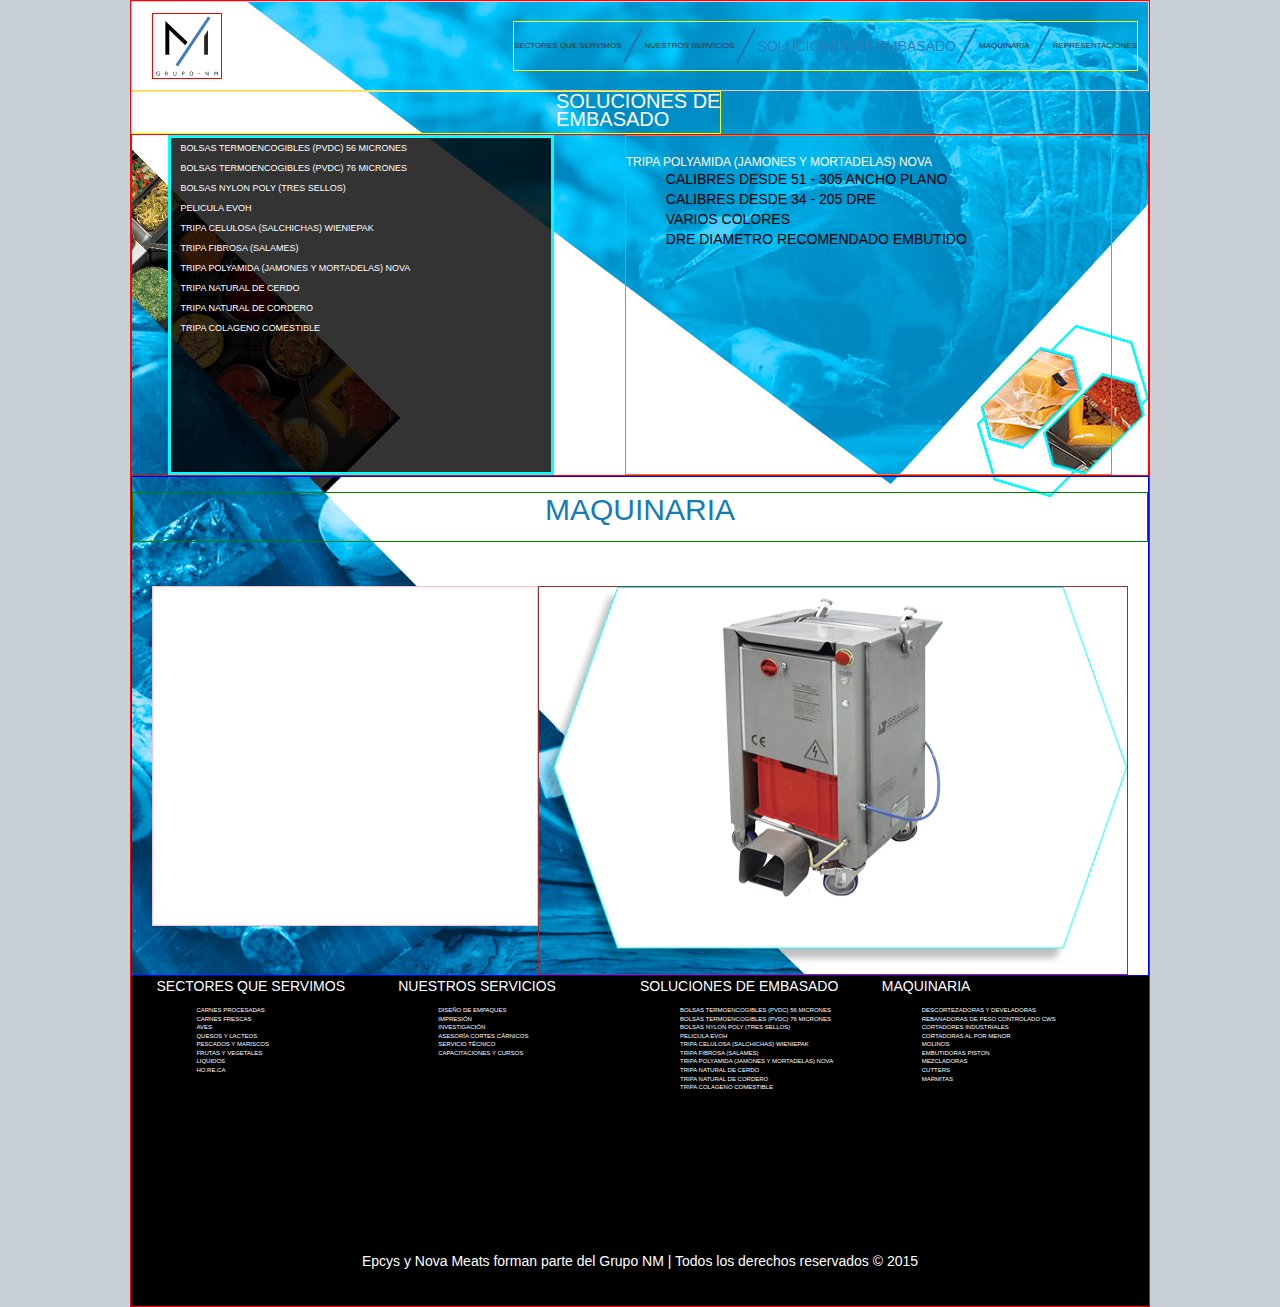
==== embasado.html @ a1c77054 "Agregamos bootstrap y arreglamos el main menu" ====
<!DOCTYPE html>
<html lang="en"></html>
<head>
  <meta charset="UTF-8"/>
  <title>Embasado - Grupo NM</title>
  <meta name="viewport" content="width=device-width, initial-scale=1.0"/>
  <link rel="stylesheet" type="text/css" href="./public/css/demo.css"/>
  <link rel="stylesheet" type="text/css" href="./public/css/slicebox.css"/>
  <link rel="stylesheet" type="text/css" href="./public/css/custom.css"/>
  <script type="text/javascript" src="./public/js/vendor/modernizr.custom.46884.js"></script>
  <link rel="stylesheet" href="./public/css/styles.css"/>
  <link rel="stylesheet" href="./public/bootstrap/css/bootstrap.min.css"/>
</head>
<body>
  <div class="Total">
    <div class="Main-menu"><img src="./public/svg/logoGNM.svg" alt="" class="Main-menu_logoB"/>
      <ul class="Main-menu_list">
        <l1 class="menu_items">SECTORES QUE SERVIMOS</l1><img src="./public/images/separadores2.png" alt=""/>
        <l1 class="menu_items">NUESTROS SERVICIOS</l1><img src="./public/images/separadores2.png" alt=""/>
        <l1 class="Header-nav_items"><a href="embasado.html">SOLUCIONES DE EMBASADO</a></l1><img src="./public/images/separadores2.png" alt=""/>
        <l1 class="menu_items">MAQUINARIA</l1><img src="./public/images/separadores2.png" alt=""/>
        <l1 class="menu_items">REPRESENTACIONES</l1>
        <!-- ENCABEZADO-->
      </ul>
    </div>
    <div class="Encabezado">
      <h2>SOLUCIONES DE<br>EMBASADO</h2>
    </div>
    <div class="Embasado">
      <div class="Embasado-list">
        <ul>
          <li><a class="Embasado-list_link">BOLSAS TERMOENCOGIBLES (PVDC) 56 MICRONES</a></li>
          <li><a class="Embasado-list_link">BOLSAS TERMOENCOGIBLES (PVDC) 76 MICRONES</a></li>
          <li><a class="Embasado-list_link">BOLSAS NYLON POLY (TRES SELLOS)</a></li>
          <li><a class="Embasado-list_link">PELICULA EVOH </a></li>
          <li><a class="Embasado-list_link">TRIPA CELULOSA  (SALCHICHAS) WIENIEPAK</a></li>
          <li><a class="Embasado-list_link">TRIPA FIBROSA (SALAMES)</a></li>
          <li><a class="Embasado-list_link">TRIPA POLYAMIDA (JAMONES Y MORTADELAS) NOVA</a></li>
          <li><a class="Embasado-list_link">TRIPA NATURAL DE CERDO</a></li>
          <li><a class="Embasado-list_link">TRIPA NATURAL DE CORDERO</a></li>
          <li><a class="Embasado-list_link">TRIPA COLAGENO COMESTIBLE									</a></li>
        </ul>
      </div>
      <div class="Embasado-info">
        <h1>TRIPA POLYAMIDA (JAMONES Y MORTADELAS) NOVA</h1>
        <ul>
          <li>CALIBRES DESDE 51 - 305 ANCHO PLANO</li>
          <li>CALIBRES DESDE 34 - 205 DRE</li>
          <li>VARIOS COLORES</li>
          <li>DRE DIAMETRO RECOMENDADO EMBUTIDO</li>
        </ul>
      </div>
    </div>
    <div class="Maquinaria">
      <h2>MAQUINARIA</h2>
      <div class="Maquinaria-list"></div>
      <div class="Maquinaria-gallery"><img id="" src="./public/images/maquinaria/c35.png" class="Maquinaria-gallery_items"/></div>
      <!-- FOOTER-->
    </div>
    <div class="Footer">
      <div class="Footer-layout">
        <div class="Footer-layout_col">
          <p class="Footer-titulos">SECTORES QUE SERVIMOS</p>
          <ul class="Footer-texto">
            <li>CARNES PROCESADAS</li>
            <li>CARNES FRESCAS</li>
            <li>AVES</li>
            <li>QUESOS Y LACTEOS</li>
            <li>PESCADOS Y MARISCOS</li>
            <li>FRUTAS Y VEGETALES</li>
            <li>LIQUIDOS</li>
            <li>HO.RE.CA</li>
          </ul>
        </div>
        <div class="Footer-layout_col">
          <p class="Footer-titulos">NUESTROS SERVICIOS</p>
          <ul class="Footer-texto">
            <li>DISEÑO DE EMPAQUES</li>
            <li>IMPRESIÓN</li>
            <li>INVESTIGACIÓN</li>
            <li>ASESORÍA CORTES CÁRNICOS</li>
            <li>SERVICIO TÉCNICO</li>
            <li>CAPACITACIONES Y CURSOS</li>
          </ul>
        </div>
        <div class="Footer-layout_col">
          <p class="Footer-titulos">SOLUCIONES DE EMBASADO</p>
          <ul class="Footer-texto">
            <li>BOLSAS TERMOENCOGIBLES (PVDC) 56 MICRONES</li>
            <li>BOLSAS TERMOENCOGIBLES (PVDC) 76 MICRONES</li>
            <li>BOLSAS NYLON POLY (TRES SELLOS)</li>
            <li>PELICULA EVOH</li>
            <li>TRIPA CELULOSA  (SALCHICHAS) WIENIEPAK</li>
            <li>TRIPA FIBROSA (SALAMES)</li>
            <li>TRIPA POLYAMIDA (JAMONES Y MORTADELAS) NOVA</li>
            <li>TRIPA NATURAL DE CERDO</li>
            <li>TRIPA NATURAL DE CORDERO</li>
            <li>TRIPA COLAGENO COMESTIBLE</li>
          </ul>
        </div>
        <div class="Footer-layout_col">
          <p class="Footer-titulos">MAQUINARIA</p>
          <ul class="Footer-texto">
            <li>DESCORTEZADORAS Y DEVELADORAS</li>
            <li>REBANADORAS DE PESO CONTROLADO CWS</li>
            <li>CORTADORES INDUSTRIALES</li>
            <li>CORTADORAS AL POR MENOR</li>
            <li>MOLINOS</li>
            <li>EMBUTIDORAS PISTON</li>
            <li>MEZCLADORAS</li>
            <li>CUTTERS</li>
            <li>MARMITAS</li>
          </ul>
        </div>
      </div>
      <div class="Footer-layout_copy">
        <p>Epcys y Nova Meats forman parte del <a href="http://gruponm.com/" class="linkGNM">Grupo NM | </a>Todos los derechos reservados © 2015</p>
      </div>
      <!-- Script		-->
    </div>
  </div>
  <script src="https://ajax.googleapis.com/ajax/libs/jquery/2.1.3/jquery.min.js"></script>
</body>
---- public/css/demo.css ----
/**,
*:after,
*:before {
	-webkit-box-sizing: border-box;
	-moz-box-sizing: border-box;
	box-sizing: border-box;
	padding: 0;
	margin: 0;
}*/

/* Clearfix hack by Nicolas Gallagher: http://nicolasgallagher.com/micro-clearfix-hack/ */
.clearfix:after {
	content: "";
	display: table;
	clear: both;
}

/* General Demo Style */
body {
	background: #e4ebe9 url(../images/fancy_deboss.png) repeat top left;
	color: #444;
	font-family: "PT Sans Narrow", Arial, sans-serif;
	font-size: 13px;
	font-weight: 400;
    -webkit-font-smoothing: antialiased;
    overflow-x: hidden;
    min-width: 320px;
}

a {
	color: #000;
	text-decoration: none;
}

/*h1, h2, h5 {
	margin: 20px 20px 30px 20px;
	font-size: 56px;
	color: #fff;
	font-family: "Volkhov", serif;
	text-align: center;
	font-weight: 700;
	text-shadow: 1px 1px 3px #e0d1bc;
}*/

/*h1 span, h5 {
	font-size: 18px;
	display: block;
	font-style: italic;
	color: #997f5a;
	font-weight: 400;
	text-shadow: 0px 1px 1px #fff;
}*/

.containerGal {
	display: flex;
	justify-content: space-between;
	width: 1024px;
	height: 520px;
}

.wrapper {
	position: relative;
	width: 800px;
	left: 20px;
	top: 40px;
}

/* Header Style */
.codrops-top {
	line-height: 24px;
	font-size: 11px;
	background: #fff;
	background: rgba(255, 255, 255, 0.8);
	text-transform: uppercase;
	z-index: 9999;
	position: relative;
	font-family: Cambria, Georgia, serif;
	box-shadow: 1px 0px 2px rgba(0,0,0,0.2);
}

.codrops-top a {
	padding: 0px 10px;
	letter-spacing: 1px;
	color: #333;
	display: inline-block;
}

.codrops-top a:hover {
	background: rgba(255,255,255,0.6);
}

.codrops-top span.right {
	float: right;
}

.codrops-top span.right a {
	float: left;
	display: block;
}

/* More examples buttons */

.more {
	position: relative;
	clear: both;
	padding: 20px;
}

.more:before {
	content: "";
	position: absolute;
	background-color: #ddd1b6;
	box-shadow: 0 1px 0 rgba(255,255,255,0.8);
	height: 1px;
	width: 440px;
	left: 50%;
	margin-left: -220px;
	top: -10px;
}

.more ul {
	display: block;
	height: 32px;
	text-align: center;
}

.more ul li {
	display: inline-block;
	line-height: 24px;
}

.more ul li.selected a,
.more ul li.selected a:hover {
	background: #ae997a;
	color: #fff;
	text-shadow: none;
}

.more ul li a {
	text-shadow: 1px 1px 1px #fff;
	color: #555;
	background: #fbf9f5;
	padding: 2px 5px;
	margin: 0 2px;
	line-height: 18px;
	display: inline-block;
	box-shadow: 1px 1px 2px rgba(0,0,0,0.3);
}

.more ul li a:hover {
	background: #8c795d;
	color: #fff;
	text-shadow: none;
}

p.info {
	font-family: "Volkhov", serif;
	font-style: italic;
	color: #997f5a;
	text-shadow: 0 1px 0 rgba(255, 255, 255, 0.9);
	padding: 20px;
	display: block;
	clear: both;
	text-align: center;
	width: 100%;
	max-wdith: 440px;
	margin: 0 auto;
}
---- public/css/slicebox.css ----
/* Slicebox Style */
.sb-slider {
	margin: 10px auto;
	position: relative;
	overflow: hidden;
	height: 400px;
	list-style-type: none;
	padding: 0;
	max-width: 800px !important;
}

.sb-slider li {
	margin: 0;
	padding: 0;
	display: none;
}

.sb-slider li > a {
	outline: none;
}

.sb-slider li > a img {
	border: none;
}

.sb-slider img {
	max-width: 100%;
	display: block;
}

.sb-description {
	padding: 20px;
	bottom: 10px;
	left: 10px;
	right: 10px;
	z-index: 1000;
	position: absolute;
	background: #CBBFAE;
	background: rgba(190,176,155, 0.4);
	border-left: 4px solid rgba(255,255,255,0.7);
	-ms-filter:"progid:DXImageTransform.Microsoft.Alpha(Opacity=0)";
	filter: alpha(opacity=0);	
	opacity: 0;
	color: #fff;

	-webkit-transition: all 200ms;
	-moz-transition: all 200ms;
	-o-transition: all 200ms;
	-ms-transition: all 200ms;
	transition: all 200ms;
}

.sb-slider li.sb-current .sb-description {
	-ms-filter:"progid:DXImageTransform.Microsoft.Alpha(Opacity=80)";
	filter: alpha(opacity=80);	
	opacity: 1;
}

.sb-slider li.sb-current .sb-description:hover {
	-ms-filter:"progid:DXImageTransform.Microsoft.Alpha(Opacity=99)";
	filter: alpha(opacity=99);	
	background: rgba(190,176,155, 0.7);
}

.sb-perspective {
	position: relative;
}

.sb-perspective > div {
	position: absolute;

	-webkit-transform-style: preserve-3d;
	-moz-transform-style: preserve-3d;
	-o-transform-style: preserve-3d;
	-ms-transform-style: preserve-3d;
	transform-style: preserve-3d;

	-webkit-backface-visibility : hidden;
	-moz-backface-visibility : hidden;
	-o-backface-visibility : hidden;
	-ms-backface-visibility : hidden;
	backface-visibility : hidden;
}

.sb-side {
	margin: 0;
	display: block;
	position: absolute;

	-moz-backface-visibility : hidden;

	-webkit-transform-style: preserve-3d;
	-moz-transform-style: preserve-3d;
	-o-transform-style: preserve-3d;
	-ms-transform-style: preserve-3d;
	transform-style: preserve-3d;
}
---- public/css/custom.css ----
.shadow {
	width: 100%;
	height: 168px;
	position: relative;
	margin-top: -110px;
	background: transparent url('../Slicedox/images/shadow.png') no-repeat bottom center;
	background-size: 100% 100%; /* stretches it */
	z-index: -1;
	display: none;
}

.sb-description h3 {
	font-size: 20px;
	text-shadow: 1px 1px 1px rgba(0,0,0,0.3);
}

.sb-description h3 a {
	color: #4a3c27;
	text-shadow: 0 1px 1px rgba(255,255,255,0.5);
}

.nav-arrows {
	display: none;
}

.nav-arrows a {
	width: 42px;
	height: 42px;
	background: #cbbfae url('../Slicedox/images/nav.png') no-repeat top left;
	position: absolute;
	top: 50%;
	left: 2px;
	text-indent: -9000px;
	cursor: pointer;
	margin-top: -21px;
	opacity: 0.9;
	border-radius: 50%;
	box-shadow: 0 1px 1px rgba(255,255,255,0.8);
}

.nav-arrows a:first-child{
	left: auto;
	right: 2px;
	background-position: top right;
}

.nav-arrows a:hover {
	opacity: 1;
}

.nav-dots {
	text-align: center;
	display: flex;
	flex-direction: column;
	bottom: -5px;
	width: 200px;
	left: 0;
	/*display: none;*/
}

.nav-dots span {
	width: 180px;
	margin: .5rem;
	padding: .5rem;
	background: #cbbfae;
	cursor: pointer;
	color: black;
	border-radius: .5rem;
	font-size: .8rem;
	box-shadow: 
		0 1px 1px rgba(255,255,255,0.6), 
		inset 0 1px 1px rgba(0,0,0,0.1);
}

.nav-dots span.nav-dot-current {
	box-shadow: 
		0 1px 1px rgba(255,255,255,0.6), 
		inset 0 1px 1px rgba(0,0,0,0.1), 
		inset 0 0 0 3px #cbbfae,
		inset 0 0 0 8px #fff;
}

.nav-options {
	width: 70px;
	height: 30px;
	position: absolute;
	right: 70px;
	bottom: 0px;
	display: none;
}

.nav-options span {
	width: 30px;
	height: 30px;
	background: #cbbfae url('../Slicedox/images/options.png') no-repeat top left;
	text-indent: -9000px;
	cursor: pointer;
	opacity: 0.7;
	display: inline-block;
	border-radius: 50%;
}

.nav-options span:first-child{
	background-position: -30px 0px;
	margin-right: 3px;
}

.nav-options span:hover {
	opacity: 1;
}
---- public/css/styles.css ----
@import url("https://fonts.googleapis.com/css?family=Exo:400,800,200");
.rslides{position:relative;list-style:none;overflow:hidden;width:100%;padding:0;margin:0}.rslides li{-webkit-backface-visibility:hidden;position:absolute;display:none;width:100%;left:0;top:0}.rslides li:first-child{position:relative;display:block;float:left}.rslides img{display:block;height:auto;float:left;width:100%;border:0}body{background:#c9d1d6 !important;display:-webkit-box;display:-moz-box;display:-webkit-flex;display:-ms-flexbox;display:box;display:flex;-webkit-box-pack:center;-moz-box-pack:center;-o-box-pack:center;-ms-flex-pack:center;-webkit-justify-content:center;justify-content:center}.Total{background-image:url("../images/fondoInterna.jpg");background-repeat:no-repeat;width:1020px;border:solid 1px #f00;}.Total .Main-menu{display:-webkit-box;display:-moz-box;display:-webkit-flex;display:-ms-flexbox;display:box;display:flex;-webkit-box-pack:justify;-moz-box-pack:justify;-o-box-pack:justify;-ms-flex-pack:justify;-webkit-justify-content:space-between;justify-content:space-between;-webkit-box-align:center;-moz-box-align:center;-o-box-align:center;-ms-flex-align:center;-webkit-align-items:center;align-items:center;width:100%;height:90px;border:solid 1px #ffc0cb;}.Total .Main-menu_logoB{margin-left:2rem;width:70px;border:solid 1px #f00}.Total .Main-menu_list{display:-webkit-box;display:-moz-box;display:-webkit-flex;display:-ms-flexbox;display:box;display:flex;-webkit-box-pack:distribute;-moz-box-pack:distribute;-o-box-pack:distribute;-ms-flex-pack:distribute;-webkit-justify-content:space-around;justify-content:space-around;-webkit-box-align:center;-moz-box-align:center;-o-box-align:center;-ms-flex-align:center;-webkit-align-items:center;align-items:center;margin:0 1rem 0 2rem;padding:0;height:50px;border:solid 1px #ff0}.Total .menu_items{font-size:.8rem;height:auto;margin:0}.Total .Encabezado{color:#fff;display:-webkit-box;display:-moz-box;display:-webkit-flex;display:-ms-flexbox;display:box;display:flex;-webkit-box-pack:end;-moz-box-pack:end;-o-box-pack:end;-ms-flex-pack:end;-webkit-justify-content:flex-end;justify-content:flex-end;width:58%;border:solid 1px #ff0}.Total .Encabezado h2{font-size:2rem;line-height:1.8rem;margin:0 0 .5rem 0}.Total .Embasado{display:-webkit-box;display:-moz-box;display:-webkit-flex;display:-ms-flexbox;display:box;display:flex;-webkit-box-pack:distribute;-moz-box-pack:distribute;-o-box-pack:distribute;-ms-flex-pack:distribute;-webkit-justify-content:space-around;justify-content:space-around;height:auto;width:100%;border:solid 1px #f00;}.Total .Embasado-list{background:rgba(0,0,0,0.8);border:solid 3px #0ff;font-size:.9rem;height:340px;line-height:2rem;width:38%}.Total .Embasado-list ul{padding:0 1rem}.Total .Embasado-list_link{color:#fff}.Total .Embasado-info{color:#fff;width:48%;border:solid 1px #cd853f}.Total .Embasado-info h1{font-size:1.2rem;margin-bottom:0}.Total .Embasado-info li{color:#000}.Total .Maquinaria{display:-webkit-box;display:-moz-box;display:-webkit-flex;display:-ms-flexbox;display:box;display:flex;-webkit-box-pack:center;-moz-box-pack:center;-o-box-pack:center;-ms-flex-pack:center;-webkit-justify-content:center;justify-content:center;-webkit-box-lines:multiple;-moz-box-lines:multiple;-o-box-lines:multiple;-webkit-flex-wrap:wrap;-ms-flex-wrap:wrap;flex-wrap:wrap;height:500px;width:100%;border:solid 1px #00f;}.Total .Maquinaria-list{background:#fff;border:solid 3px #0ff;font-size:.9rem;height:340px;line-height:2rem;width:38%;border:solid 1px #ffc0cb}.Total .Maquinaria-gallery{display:-webkit-box;display:-moz-box;display:-webkit-flex;display:-ms-flexbox;display:box;display:flex;-webkit-box-pack:center;-moz-box-pack:center;-o-box-pack:center;-ms-flex-pack:center;-webkit-justify-content:center;justify-content:center;background-image:url("../images/recuadroGal.png");-webkit-background-size:contain;-moz-background-size:contain;background-size:contain;background-repeat:no-repeat;width:58%;border:solid 1px #a52a2a}.Total .Maquinaria-gallery_items{width:222px;height:80%;-webkit-background-size:contain;-moz-background-size:contain;background-size:contain}.Total .Maquinaria h2{color:#137cb9;width:100%;height:50px;margin:1.5rem 0 0 0;text-align:center;border:solid 1px #008000}.Total .Footer{display:-webkit-box;display:-moz-box;display:-webkit-flex;display:-ms-flexbox;display:box;display:flex;-webkit-box-pack:center;-moz-box-pack:center;-o-box-pack:center;-ms-flex-pack:center;-webkit-justify-content:center;justify-content:center;-webkit-box-lines:multiple;-moz-box-lines:multiple;-o-box-lines:multiple;-webkit-flex-wrap:wrap;-ms-flex-wrap:wrap;flex-wrap:wrap;background:#000;width:100%;height:330px;}.Total .Footer-layout{display:-webkit-box;display:-moz-box;display:-webkit-flex;display:-ms-flexbox;display:box;display:flex;-webkit-box-pack:center;-moz-box-pack:center;-o-box-pack:center;-ms-flex-pack:center;-webkit-justify-content:center;justify-content:center;-webkit-box-pack:justify;-moz-box-pack:justify;-o-box-pack:justify;-ms-flex-pack:justify;-webkit-justify-content:space-between;justify-content:space-between;width:95%;height:250px}.Total .Footer-titulos,.Total .Footer-texto{color:#fff}.Total .Footer-texto{font-size:.6rem}.Total .Footer-layout_col{width:250px}.Total .Footer-layout_copy{display:-webkit-box;display:-moz-box;display:-webkit-flex;display:-ms-flexbox;display:box;display:flex}.Total .Footer-layout_copy p{color:#fff}.Total .Footer .linkGNM{color:#fff}body{margin:0;padding:0;font-family:'Exo' sans-serif;font-size:16px}li{list-style:none}a{text-decoration:none}.Layout{background:#393838;display:-webkit-box;display:-moz-box;display:-webkit-flex;display:-ms-flexbox;display:box;display:flex;-webkit-box-pack:center;-moz-box-pack:center;-o-box-pack:center;-ms-flex-pack:center;-webkit-justify-content:center;justify-content:center;-webkit-box-lines:multiple;-moz-box-lines:multiple;-o-box-lines:multiple;-webkit-flex-wrap:wrap;-ms-flex-wrap:wrap;flex-wrap:wrap;max-width:1366px;min-height:100vh;margin:0 auto;}.Layout .Header{display:-webkit-box;display:-moz-box;display:-webkit-flex;display:-ms-flexbox;display:box;display:flex;-webkit-box-pack:center;-moz-box-pack:center;-o-box-pack:center;-ms-flex-pack:center;-webkit-justify-content:center;justify-content:center;-webkit-box-lines:multiple;-moz-box-lines:multiple;-o-box-lines:multiple;-webkit-flex-wrap:wrap;-ms-flex-wrap:wrap;flex-wrap:wrap;width:100%;height:500px;}.Layout .Header-slides{background:#000;width:100%;z-index:1}.Layout .Header .Header-nav{display:-webkit-box;display:-moz-box;display:-webkit-flex;display:-ms-flexbox;display:box;display:flex;-webkit-box-pack:justify;-moz-box-pack:justify;-o-box-pack:justify;-ms-flex-pack:justify;-webkit-justify-content:space-between;justify-content:space-between;-webkit-box-align:center;-moz-box-align:center;-o-box-align:center;-ms-flex-align:center;-webkit-align-items:center;align-items:center;color:#fff;width:1363px;height:140px}.Layout .Header-nav_logo{width:111px;height:107px;margin:0 1rem 0 2rem}.Layout .Header-nav_list{display:-webkit-box;display:-moz-box;display:-webkit-flex;display:-ms-flexbox;display:box;display:flex;-webkit-box-pack:distribute;-moz-box-pack:distribute;-o-box-pack:distribute;-ms-flex-pack:distribute;-webkit-justify-content:space-around;justify-content:space-around;-webkit-box-align:center;-moz-box-align:center;-o-box-align:center;-ms-flex-align:center;-webkit-align-items:center;align-items:center;margin:0;padding:0;width:850px;height:50px}.Layout .Header-nav_list a{color:#fff}.Layout .Header-nav_items{font-size:.8rem;height:auto}.Layout .Header-empresas{-webkit-border-radius:15px 15px 0 0;border-radius:15px 15px 0 0;width:600px;height:94px;background:#fff;z-index:3;position:relative;top:-95px}.Layout .Header-empresas_logos{-webkit-box-align:center;-moz-box-align:center;-o-box-align:center;-ms-flex-align:center;-webkit-align-items:center;align-items:center;display:-webkit-box;display:-moz-box;display:-webkit-flex;display:-ms-flexbox;display:box;display:flex;-webkit-box-pack:distribute;-moz-box-pack:distribute;-o-box-pack:distribute;-ms-flex-pack:distribute;-webkit-justify-content:space-around;justify-content:space-around;width:100%;height:60px}.Layout .Header .h3-Empresas{text-align:center;margin:.5rem 0 .2rem 0}.Layout .Header-empresas_Epcys{width:136px;height:31px}.Layout .Header-empresas_Nova{width:112px;height:40px}.Layout .container{position:absolute;z-index:2}.Layout .Sectores{display:-webkit-box;display:-moz-box;display:-webkit-flex;display:-ms-flexbox;display:box;display:flex;-webkit-box-pack:center;-moz-box-pack:center;-o-box-pack:center;-ms-flex-pack:center;-webkit-justify-content:center;justify-content:center;-webkit-box-pack:justify;-moz-box-pack:justify;-o-box-pack:justify;-ms-flex-pack:justify;-webkit-justify-content:space-between;justify-content:space-between;width:1024px;height:520px;}.Layout .Sectores-titulo{color:#5bb2e8;font-size:1.1rem;text-align:center;margin:3rem 0 0 .5rem;text-align:left;width:240px;height:30px}.Layout .Sectores-titulo_list{color:#fff;font-family:'Exo';font-size:.8rem;font-weight:200;text-decoration:none;text-align:left;margin-left:3rem}.Layout .Servicios{display:-webkit-box;display:-moz-box;display:-webkit-flex;display:-ms-flexbox;display:box;display:flex;-webkit-box-pack:center;-moz-box-pack:center;-o-box-pack:center;-ms-flex-pack:center;-webkit-justify-content:center;justify-content:center;-webkit-box-lines:multiple;-moz-box-lines:multiple;-o-box-lines:multiple;-webkit-flex-wrap:wrap;-ms-flex-wrap:wrap;flex-wrap:wrap;background:#fff;width:100%;height:520px;}.Layout .Servicios-titulo{color:#5bb2e8;font-size:2rem;text-align:center;width:100%}.Layout .Servicios-circulos{display:-webkit-box;display:-moz-box;display:-webkit-flex;display:-ms-flexbox;display:box;display:flex;-webkit-box-pack:center;-moz-box-pack:center;-o-box-pack:center;-ms-flex-pack:center;-webkit-justify-content:center;justify-content:center;-webkit-box-lines:multiple;-moz-box-lines:multiple;-o-box-lines:multiple;-webkit-flex-wrap:wrap;-ms-flex-wrap:wrap;flex-wrap:wrap;background:#000;width:198px;height:198px;-webkit-border-radius:50%;border-radius:50%}.Layout .Servicios-circulos h2{color:#fff;text-align:center;margin:2rem;color:#5bb2e8;font-size:1.1rem;text-align:center}.Layout .Servicios-circulos p{color:#fff;font-size:.6rem;text-align:center;width:150px}.Layout .Servicios .Contenedor-circulos{width:1024px;height:400px;}.Layout .Servicios .Contenedor-circulos_arriba{display:-webkit-box;display:-moz-box;display:-webkit-flex;display:-ms-flexbox;display:box;display:flex;-webkit-box-pack:distribute;-moz-box-pack:distribute;-o-box-pack:distribute;-ms-flex-pack:distribute;-webkit-justify-content:space-around;justify-content:space-around;width:900px}.Layout .Servicios .Contenedor-circulos_abajo{display:-webkit-box;display:-moz-box;display:-webkit-flex;display:-ms-flexbox;display:box;display:flex;-webkit-box-pack:distribute;-moz-box-pack:distribute;-o-box-pack:distribute;-ms-flex-pack:distribute;-webkit-justify-content:space-around;justify-content:space-around;padding-left:5rem}.Layout .Servicios .Contenedor-circulos .h2-abajo{display:-webkit-box;display:-moz-box;display:-webkit-flex;display:-ms-flexbox;display:box;display:flex;-webkit-box-align:center;-moz-box-align:center;-o-box-align:center;-ms-flex-align:center;-webkit-align-items:center;align-items:center}.Layout .Embasado{background:#000;width:1024px;height:800px;}.Layout .Embasado-titulo{color:#5bb2e8;font-size:2rem;text-align:center;font-size:2rem;font-weight:normal;width:100%}.Layout .Embasado-layout{display:-webkit-box;display:-moz-box;display:-webkit-flex;display:-ms-flexbox;display:box;display:flex;-webkit-box-pack:distribute;-moz-box-pack:distribute;-o-box-pack:distribute;-ms-flex-pack:distribute;-webkit-justify-content:space-around;justify-content:space-around}.Layout .Embasado-colIzq{width:400px}.Layout .Embasado-colIzq h3{color:#5bb2e8;font-size:1.1rem;text-align:center;text-align:left}.Layout .Embasado-colIzq ul,.Layout .Embasado p{color:#fff;margin-left:1.5rem}.Layout .Embasado-colIzq li,.Layout .Embasado p{font-size:.7rem}.Layout .Embasado-colDer{width:400px}.Layout .Embasado-colDer h3{color:#5bb2e8;font-size:1.1rem;text-align:center;text-align:left}.Layout .Embasado #Embasado-colDer_subtitulo{color:#5bb2e8;font-size:.8rem}.Layout .Embasado-colDer ul,.Layout .Embasado p{color:#fff;margin-left:1.5rem}.Layout .Embasado-colDer li,.Layout .Embasado p{font-size:.7rem}.Layout .Maquinaria{background:#fff;display:-webkit-box;display:-moz-box;display:-webkit-flex;display:-ms-flexbox;display:box;display:flex;-webkit-box-pack:center;-moz-box-pack:center;-o-box-pack:center;-ms-flex-pack:center;-webkit-justify-content:center;justify-content:center;width:100%;height:383px;}.Layout .Maquinaria-layout{display:-webkit-box;display:-moz-box;display:-webkit-flex;display:-ms-flexbox;display:box;display:flex;width:1024px}.Layout .Maquinaria-representaciones{width:50%;height:383px}.Layout .Maquinaria-representaciones p{color:#5bb2e8;font-size:2rem;text-align:center}.Layout .Maquinaria-representaciones_logos{display:-webkit-box;display:-moz-box;display:-webkit-flex;display:-ms-flexbox;display:box;display:flex;-webkit-box-pack:justify;-moz-box-pack:justify;-o-box-pack:justify;-ms-flex-pack:justify;-webkit-justify-content:space-between;justify-content:space-between;-webkit-box-lines:multiple;-moz-box-lines:multiple;-o-box-lines:multiple;-webkit-flex-wrap:wrap;-ms-flex-wrap:wrap;flex-wrap:wrap;height:270px;margin:0 1rem 0 0}.Layout .Maquinaria-representaciones_logos a{margin:.8rem 0}.Layout .Maquinaria .logo-visko{width:120px}.Layout .Maquinaria .logo-valfilm{width:150px}.Layout .Maquinaria .logo-edicas{width:120px}.Layout .Maquinaria .logo-insuban{width:130px}.Layout .Maquinaria .logo-grasselli{width:150px}.Layout .Maquinaria .logo-medoc{width:120px}.Layout .Maquinaria .logo-braher{width:120px}.Layout .Maquinaria .logo-fibran{width:100px}.Layout .Maquinaria-fondo{background-image:url("../images/maquinaria.png");margin-left:1rem;width:50%}.Layout .Maquinaria-fondo_titulo{color:#fff;font-size:2rem;margin-right:4rem;text-align:right}.Layout .Footer{display:-webkit-box;display:-moz-box;display:-webkit-flex;display:-ms-flexbox;display:box;display:flex;-webkit-box-pack:center;-moz-box-pack:center;-o-box-pack:center;-ms-flex-pack:center;-webkit-justify-content:center;justify-content:center;-webkit-box-lines:multiple;-moz-box-lines:multiple;-o-box-lines:multiple;-webkit-flex-wrap:wrap;-ms-flex-wrap:wrap;flex-wrap:wrap;background:#000;width:100%;height:330px;}.Layout .Footer-layout{display:-webkit-box;display:-moz-box;display:-webkit-flex;display:-ms-flexbox;display:box;display:flex;-webkit-box-pack:center;-moz-box-pack:center;-o-box-pack:center;-ms-flex-pack:center;-webkit-justify-content:center;justify-content:center;-webkit-box-pack:justify;-moz-box-pack:justify;-o-box-pack:justify;-ms-flex-pack:justify;-webkit-justify-content:space-between;justify-content:space-between;width:1024px;height:250px}.Layout .Footer-titulos,.Layout .Footer-texto{color:#fff}.Layout .Footer-texto{font-size:.6rem}.Layout .Footer-layout_col{width:250px}.Layout .Footer-layout_copy{display:-webkit-box;display:-moz-box;display:-webkit-flex;display:-ms-flexbox;display:box;display:flex}.Layout .Footer-layout_copy p{color:#fff}.Layout .Footer .linkGNM{color:#fff}
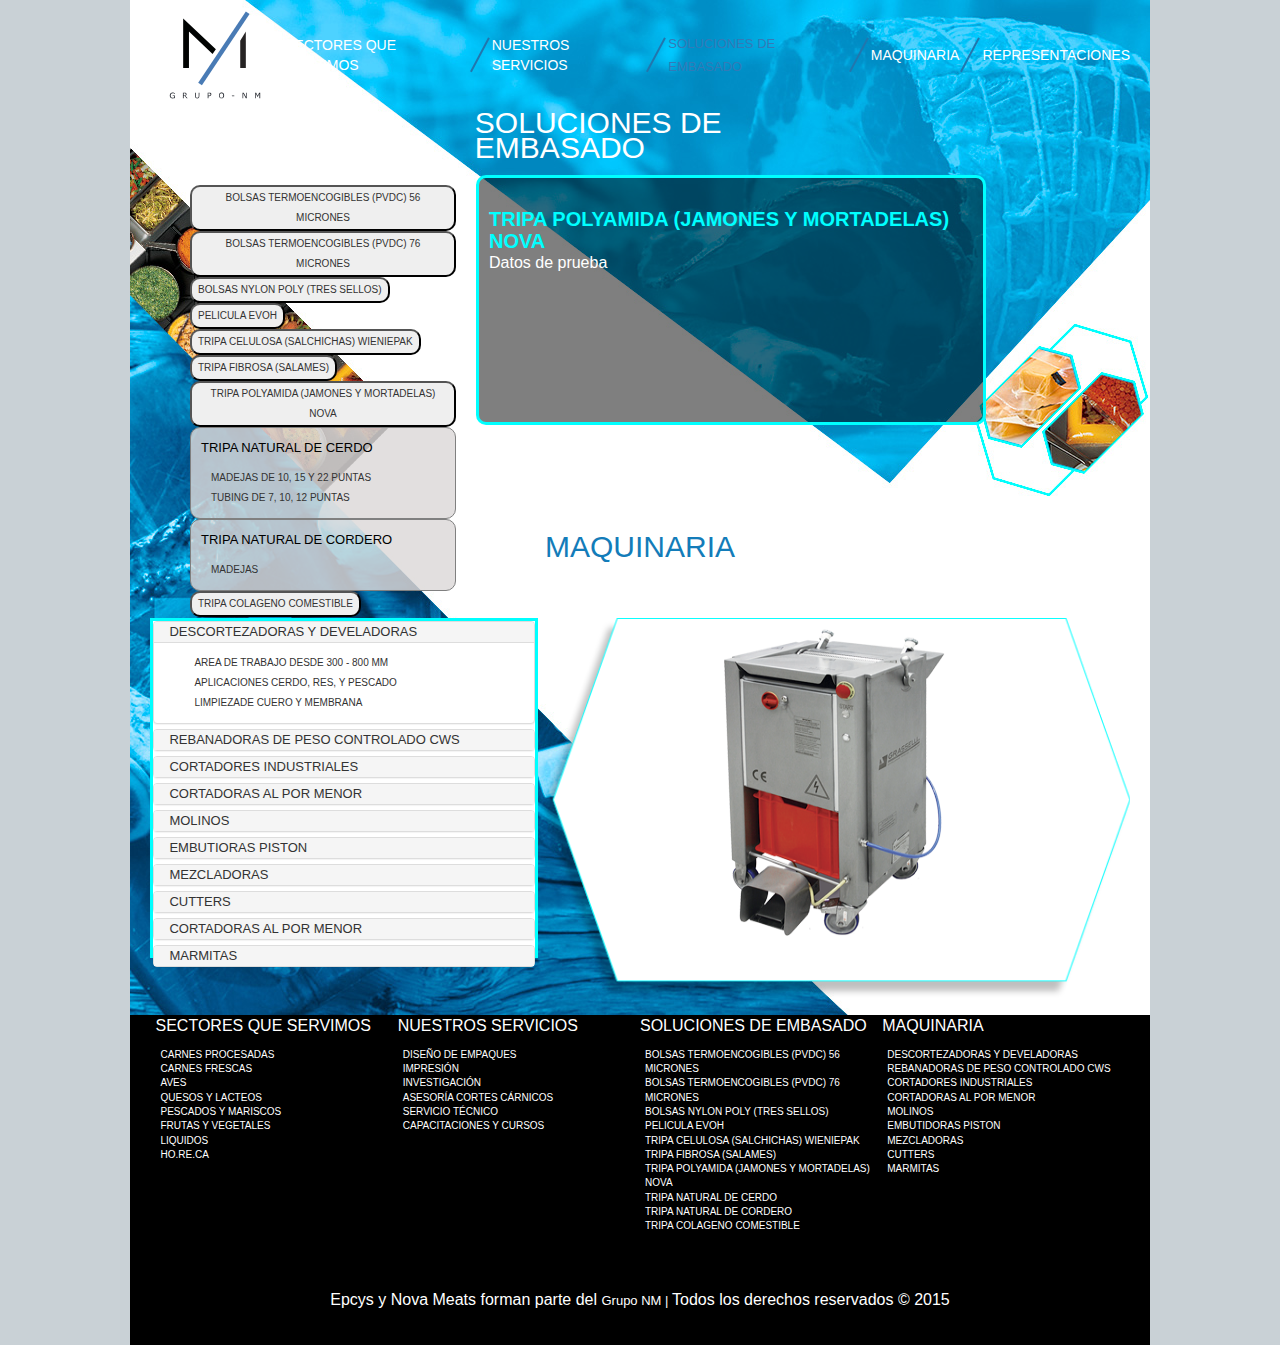
==== commit 54d9453d: "Soluciones de embasado programado en datos.js" ====
--- a/embasado.html
+++ b/embasado.html
@@ -8,8 +8,8 @@
   <link rel="stylesheet" type="text/css" href="./public/css/slicebox.css"/>
   <link rel="stylesheet" type="text/css" href="./public/css/custom.css"/>
   <script type="text/javascript" src="./public/js/vendor/modernizr.custom.46884.js"></script>
+  <link rel="stylesheet" href="./public/bootstrap/css/bootstrap.min.css"/>
   <link rel="stylesheet" href="./public/css/styles.css"/>
-  <link rel="stylesheet" href="./public/bootstrap/css/bootstrap.min.css"/>
 </head>
 <body>
   <div class="Total">
@@ -29,31 +29,181 @@
     <div class="Embasado">
       <div class="Embasado-list">
         <ul>
-          <li><a class="Embasado-list_link">BOLSAS TERMOENCOGIBLES (PVDC) 56 MICRONES</a></li>
-          <li><a class="Embasado-list_link">BOLSAS TERMOENCOGIBLES (PVDC) 76 MICRONES</a></li>
-          <li><a class="Embasado-list_link">BOLSAS NYLON POLY (TRES SELLOS)</a></li>
-          <li><a class="Embasado-list_link">PELICULA EVOH </a></li>
-          <li><a class="Embasado-list_link">TRIPA CELULOSA  (SALCHICHAS) WIENIEPAK</a></li>
-          <li><a class="Embasado-list_link">TRIPA FIBROSA (SALAMES)</a></li>
-          <li><a class="Embasado-list_link">TRIPA POLYAMIDA (JAMONES Y MORTADELAS) NOVA</a></li>
-          <li><a class="Embasado-list_link">TRIPA NATURAL DE CERDO</a></li>
-          <li><a class="Embasado-list_link">TRIPA NATURAL DE CORDERO</a></li>
-          <li><a class="Embasado-list_link">TRIPA COLAGENO COMESTIBLE									</a></li>
+          <li>
+            <button id="idtitulos" class="Embasado-list_button">BOLSAS TERMOENCOGIBLES (PVDC) 56 MICRONES</button>
+          </li>
+          <li>
+            <button id="termo76" class="Embasado-list_button">BOLSAS TERMOENCOGIBLES (PVDC) 76 MICRONES</button>
+          </li>
+          <li>
+            <button id="nylon" class="Embasado-list_button">BOLSAS NYLON POLY (TRES SELLOS)</button>
+          </li>
+          <li>
+            <button id="evoh" class="Embasado-list_button">PELICULA EVOH </button>
+          </li>
+          <li>
+            <button id="celulosa" class="Embasado-list_button">TRIPA CELULOSA  (SALCHICHAS) WIENIEPAK</button>
+          </li>
+          <li>
+            <button id="salames" class="Embasado-list_button">TRIPA FIBROSA (SALAMES)</button>
+          </li>
+          <li>
+            <button id="polyamida" class="Embasado-list_button">TRIPA POLYAMIDA (JAMONES Y MORTADELAS) NOVA</button>
+          </li>
+          <li class="liopciones">
+            <p class="Embasado-list_button">TRIPA NATURAL DE CERDO</p>
+            <ul>
+              <li id="cerdo1" class="Embasado-list_button">MADEJAS DE 10, 15 Y 22 PUNTAS</li>
+              <li id="cerdo2" class="Embasado-list_button">TUBING  DE  7, 10, 12 PUNTAS</li>
+            </ul>
+          </li>
+          <li class="liopciones">
+            <p class="Embasado-list_button">TRIPA NATURAL DE CORDERO</p>
+            <ul>
+              <li id="cordero" class="Embasado-list_button">MADEJAS</li>
+            </ul>
+          </li>
+          <li>
+            <button id="colageno" class="Embasado-list_button">TRIPA COLAGENO COMESTIBLE									</button>
+          </li>
         </ul>
       </div>
       <div class="Embasado-info">
-        <h1>TRIPA POLYAMIDA (JAMONES Y MORTADELAS) NOVA</h1>
-        <ul>
-          <li>CALIBRES DESDE 51 - 305 ANCHO PLANO</li>
-          <li>CALIBRES DESDE 34 - 205 DRE</li>
-          <li>VARIOS COLORES</li>
-          <li>DRE DIAMETRO RECOMENDADO EMBUTIDO</li>
-        </ul>
+        <h1 id="titulazo">TRIPA POLYAMIDA (JAMONES Y MORTADELAS) NOVA</h1>
+        <p id="variantes">Datos de prueba</p>
       </div>
     </div>
     <div class="Maquinaria">
       <h2>MAQUINARIA</h2>
-      <div class="Maquinaria-list"></div>
+      <div id="accordion" role="tablist" aria-multiselectable="true" class="Maquinaria-list panel-group">
+        <div class="panel panel-default">
+          <div role="tab" id="headingOne" class="panel-heading">
+            <h4 class="panel-title"><a role="button" data-toggle="collapse" data-parent="#accordion" href="#collapseOne" aria-expanded="true" aria-controls="collapseOne">DESCORTEZADORAS Y DEVELADORAS</a></h4>
+          </div>
+          <div id="collapseOne" role="tabpanel" aria-labelledby="headingOne" class="panel-collapse collapse in">
+            <div class="panel-body"></div>
+            <ul>
+              <li>AREA DE TRABAJO DESDE 300 - 800 MM</li>
+              <li>APLICACIONES CERDO, RES, Y PESCADO</li>
+              <li>LIMPIEZADE CUERO Y MEMBRANA</li>
+            </ul>
+          </div>
+        </div>
+        <div class="panel panel-default">
+          <div role="tab" id="headingTwo" class="panel-heading">
+            <h4 class="panel-title"><a role="button" data-toggle="collapse" data-parent="#accordion" href="#collapseTwo" aria-expanded="false" aria-controls="collapseTwo" class="collapsed">REBANADORAS DE PESO CONTROLADO   CWS</a></h4>
+          </div>
+          <div id="collapseTwo" role="tabpanel" aria-labelledby="headingTwo" class="panel-collapse collapse">
+            <div class="panel-body"></div>
+            <ul>
+              <li>CORTES PROGRAMABLES</li>
+              <li>HASTA 10500 LONCHAS POR HORA</li>
+              <li>CORTES DESDE 30 GRAMOS,CARNE FRESCA</li>
+            </ul>
+          </div>
+        </div>
+        <div class="panel panel-default">
+          <div role="tab" id="headingThree" class="panel-heading">
+            <h4 class="panel-title"><a role="button" data-toggle="collapse" data-parent="#accordion" href="#collapseThree" aria-expanded="false" aria-controls="collapseThree" class="collapsed">CORTADORES INDUSTRIALES</a></h4>
+          </div>
+          <div id="collapseThree" role="tabpanel" aria-labelledby="headingThree" class="panel-collapse collapse">
+            <div class="panel-body"></div>
+            <ul>
+              <li>TIRAS Y CUBOS AL MISMO TIEMPO</li>
+              <li>FILETEADORAS DE CARNE FRESCA CON Y SIN HUESO</li>
+            </ul>
+          </div>
+        </div>
+        <div class="panel panel-default">
+          <div role="tab" id="headingFour" class="panel-heading">
+            <h4 class="panel-title"><a role="button" data-toggle="collapse" data-parent="#accordion" href="#collapseFour" aria-expanded="false" aria-controls="collapseFour" class="collapsed">CORTADORAS AL POR MENOR</a></h4>
+          </div>
+          <div id="collapseFour" role="tabpanel" aria-labelledby="headingFour" class="panel-collapse collapse">
+            <div class="panel-body"></div>
+            <ul>
+              <li>TIERNIZADOR DE CARNE</li>
+              <li>TIRAS Y CUBOS DE CARNE</li>
+            </ul>
+          </div>
+        </div>
+        <div class="panel panel-default">
+          <div role="tab" id="headingFive" class="panel-heading">
+            <h4 class="panel-title"><a role="button" data-toggle="collapse" data-parent="#accordion" href="#collapseFive" aria-expanded="false" aria-controls="collapseFive" class="collapsed">MOLINOS</a></h4>
+          </div>
+          <div id="collapseFive" role="tabpanel" aria-labelledby="headingFive" class="panel-collapse collapse">
+            <div class="panel-body"></div>
+            <ul>
+              <li>CABEZAL DESDE 22 -140</li>
+              <li>100 % ACERO INOXIDABLE</li>
+              <li>SISTEMA SENCILLO, UNGER 3  (CORTE DOBLE) </li>
+              <li>Y UNGER 5 (CORTE CUADRUPLE)</li>
+            </ul>
+          </div>
+        </div>
+        <div class="panel panel-default">
+          <div role="tab" id="headingSix" class="panel-heading">
+            <h4 class="panel-title"><a role="button" data-toggle="collapse" data-parent="#accordion" href="#collapseSix" aria-expanded="false" aria-controls="collapseSix" class="collapsed">EMBUTIORAS PISTON</a></h4>
+          </div>
+          <div id="collapseSix" role="tabpanel" aria-labelledby="headingSix" class="panel-collapse collapse">
+            <div class="panel-body"></div>
+            <ul>
+              <li>DESDE 15 - 52 LITROS</li>
+              <li>100% ACERO INOXIDABLE</li>
+            </ul>
+          </div>
+        </div>
+        <div class="panel panel-default">
+          <div role="tab" id="headingSeven" class="panel-heading">
+            <h4 class="panel-title"><a role="button" data-toggle="collapse" data-parent="#accordion" href="#collapseSeven" aria-expanded="false" aria-controls="collapseSeven" class="collapsed">MEZCLADORAS</a></h4>
+          </div>
+          <div id="collapseSeven" role="tabpanel" aria-labelledby="headingSeven" class="panel-collapse collapse">
+            <div class="panel-body"></div>
+            <ul>
+              <li>DESDE 35 - 275 LITROS</li>
+              <li>DESDE 20 - 180 KG</li>
+              <li>100% ACERO INOXIDABLE</li>
+            </ul>
+          </div>
+        </div>
+        <div class="panel panel-default">
+          <div role="tab" id="headingEight" class="panel-heading">
+            <h4 class="panel-title"><a role="button" data-toggle="collapse" data-parent="#accordion" href="#collapseEight" aria-expanded="false" aria-controls="collapseEight" class="collapsed">CUTTERS</a></h4>
+          </div>
+          <div id="collapseEight" role="tabpanel" aria-labelledby="headingEight" class="panel-collapse collapse">
+            <div class="panel-body"></div>
+            <ul>
+              <li>DESDE 15 - 120 LITROS</li>
+              <li>DESDE 10 - 90 KG</li>
+              <li>100% ACERO INOXIDABLE</li>
+            </ul>
+          </div>
+        </div>
+        <div class="panel panel-default">
+          <div role="tab" id="headingNine" class="panel-heading">
+            <h4 class="panel-title"><a role="button" data-toggle="collapse" data-parent="#accordion" href="#collapseNine" aria-expanded="false" aria-controls="collapseNine" class="collapsed">CORTADORAS AL POR MENOR</a></h4>
+          </div>
+          <div id="collapseNine" role="tabpanel" aria-labelledby="headingNine" class="panel-collapse collapse">
+            <div class="panel-body"></div>
+            <ul>
+              <li>TIERNIZADOR DE CARNE</li>
+              <li>TIRAS Y CUBOS DE CARNE</li>
+            </ul>
+          </div>
+        </div>
+        <div class="panel panel-default">
+          <div role="tab" id="headingTen" class="panel-heading">
+            <h4 class="panel-title"><a role="button" data-toggle="collapse" data-parent="#accordion" href="#collapseTen" aria-expanded="false" aria-controls="collapseTen" class="collapsed">MARMITAS</a></h4>
+          </div>
+          <div id="collapseTen" role="tabpanel" aria-labelledby="headingTen" class="panel-collapse collapse">
+            <div class="panel-body"></div>
+            <ul>
+              <li>ELECTRICAS Y GAS</li>
+              <li>DESDE 165 - 725 LITROS</li>
+              <li>100 % ACERO INOXIDABLE</li>
+            </ul>
+          </div>
+        </div>
+      </div>
       <div class="Maquinaria-gallery"><img id="" src="./public/images/maquinaria/c35.png" class="Maquinaria-gallery_items"/></div>
       <!-- FOOTER-->
     </div>
@@ -120,4 +270,6 @@
     </div>
   </div>
   <script src="https://ajax.googleapis.com/ajax/libs/jquery/2.1.3/jquery.min.js"></script>
+  <script src="./public/bootstrap/js/bootstrap.min.js"></script>
+  <script src="./public/js/datos.js"></script>
 </body>--- a/public/css/styles.css
+++ b/public/css/styles.css
@@ -1,2 +1,2 @@
 @import url("https://fonts.googleapis.com/css?family=Exo:400,800,200");
-.rslides{position:relative;list-style:none;overflow:hidden;width:100%;padding:0;margin:0}.rslides li{-webkit-backface-visibility:hidden;position:absolute;display:none;width:100%;left:0;top:0}.rslides li:first-child{position:relative;display:block;float:left}.rslides img{display:block;height:auto;float:left;width:100%;border:0}body{background:#c9d1d6 !important;display:-webkit-box;display:-moz-box;display:-webkit-flex;display:-ms-flexbox;display:box;display:flex;-webkit-box-pack:center;-moz-box-pack:center;-o-box-pack:center;-ms-flex-pack:center;-webkit-justify-content:center;justify-content:center}.Total{background-image:url("../images/fondoInterna.jpg");background-repeat:no-repeat;width:1020px;border:solid 1px #f00;}.Total .Main-menu{display:-webkit-box;display:-moz-box;display:-webkit-flex;display:-ms-flexbox;display:box;display:flex;-webkit-box-pack:justify;-moz-box-pack:justify;-o-box-pack:justify;-ms-flex-pack:justify;-webkit-justify-content:space-between;justify-content:space-between;-webkit-box-align:center;-moz-box-align:center;-o-box-align:center;-ms-flex-align:center;-webkit-align-items:center;align-items:center;width:100%;height:90px;border:solid 1px #ffc0cb;}.Total .Main-menu_logoB{margin-left:2rem;width:70px;border:solid 1px #f00}.Total .Main-menu_list{display:-webkit-box;display:-moz-box;display:-webkit-flex;display:-ms-flexbox;display:box;display:flex;-webkit-box-pack:distribute;-moz-box-pack:distribute;-o-box-pack:distribute;-ms-flex-pack:distribute;-webkit-justify-content:space-around;justify-content:space-around;-webkit-box-align:center;-moz-box-align:center;-o-box-align:center;-ms-flex-align:center;-webkit-align-items:center;align-items:center;margin:0 1rem 0 2rem;padding:0;height:50px;border:solid 1px #ff0}.Total .menu_items{font-size:.8rem;height:auto;margin:0}.Total .Encabezado{color:#fff;display:-webkit-box;display:-moz-box;display:-webkit-flex;display:-ms-flexbox;display:box;display:flex;-webkit-box-pack:end;-moz-box-pack:end;-o-box-pack:end;-ms-flex-pack:end;-webkit-justify-content:flex-end;justify-content:flex-end;width:58%;border:solid 1px #ff0}.Total .Encabezado h2{font-size:2rem;line-height:1.8rem;margin:0 0 .5rem 0}.Total .Embasado{display:-webkit-box;display:-moz-box;display:-webkit-flex;display:-ms-flexbox;display:box;display:flex;-webkit-box-pack:distribute;-moz-box-pack:distribute;-o-box-pack:distribute;-ms-flex-pack:distribute;-webkit-justify-content:space-around;justify-content:space-around;height:auto;width:100%;border:solid 1px #f00;}.Total .Embasado-list{background:rgba(0,0,0,0.8);border:solid 3px #0ff;font-size:.9rem;height:340px;line-height:2rem;width:38%}.Total .Embasado-list ul{padding:0 1rem}.Total .Embasado-list_link{color:#fff}.Total .Embasado-info{color:#fff;width:48%;border:solid 1px #cd853f}.Total .Embasado-info h1{font-size:1.2rem;margin-bottom:0}.Total .Embasado-info li{color:#000}.Total .Maquinaria{display:-webkit-box;display:-moz-box;display:-webkit-flex;display:-ms-flexbox;display:box;display:flex;-webkit-box-pack:center;-moz-box-pack:center;-o-box-pack:center;-ms-flex-pack:center;-webkit-justify-content:center;justify-content:center;-webkit-box-lines:multiple;-moz-box-lines:multiple;-o-box-lines:multiple;-webkit-flex-wrap:wrap;-ms-flex-wrap:wrap;flex-wrap:wrap;height:500px;width:100%;border:solid 1px #00f;}.Total .Maquinaria-list{background:#fff;border:solid 3px #0ff;font-size:.9rem;height:340px;line-height:2rem;width:38%;border:solid 1px #ffc0cb}.Total .Maquinaria-gallery{display:-webkit-box;display:-moz-box;display:-webkit-flex;display:-ms-flexbox;display:box;display:flex;-webkit-box-pack:center;-moz-box-pack:center;-o-box-pack:center;-ms-flex-pack:center;-webkit-justify-content:center;justify-content:center;background-image:url("../images/recuadroGal.png");-webkit-background-size:contain;-moz-background-size:contain;background-size:contain;background-repeat:no-repeat;width:58%;border:solid 1px #a52a2a}.Total .Maquinaria-gallery_items{width:222px;height:80%;-webkit-background-size:contain;-moz-background-size:contain;background-size:contain}.Total .Maquinaria h2{color:#137cb9;width:100%;height:50px;margin:1.5rem 0 0 0;text-align:center;border:solid 1px #008000}.Total .Footer{display:-webkit-box;display:-moz-box;display:-webkit-flex;display:-ms-flexbox;display:box;display:flex;-webkit-box-pack:center;-moz-box-pack:center;-o-box-pack:center;-ms-flex-pack:center;-webkit-justify-content:center;justify-content:center;-webkit-box-lines:multiple;-moz-box-lines:multiple;-o-box-lines:multiple;-webkit-flex-wrap:wrap;-ms-flex-wrap:wrap;flex-wrap:wrap;background:#000;width:100%;height:330px;}.Total .Footer-layout{display:-webkit-box;display:-moz-box;display:-webkit-flex;display:-ms-flexbox;display:box;display:flex;-webkit-box-pack:center;-moz-box-pack:center;-o-box-pack:center;-ms-flex-pack:center;-webkit-justify-content:center;justify-content:center;-webkit-box-pack:justify;-moz-box-pack:justify;-o-box-pack:justify;-ms-flex-pack:justify;-webkit-justify-content:space-between;justify-content:space-between;width:95%;height:250px}.Total .Footer-titulos,.Total .Footer-texto{color:#fff}.Total .Footer-texto{font-size:.6rem}.Total .Footer-layout_col{width:250px}.Total .Footer-layout_copy{display:-webkit-box;display:-moz-box;display:-webkit-flex;display:-ms-flexbox;display:box;display:flex}.Total .Footer-layout_copy p{color:#fff}.Total .Footer .linkGNM{color:#fff}body{margin:0;padding:0;font-family:'Exo' sans-serif;font-size:16px}li{list-style:none}a{text-decoration:none}.Layout{background:#393838;display:-webkit-box;display:-moz-box;display:-webkit-flex;display:-ms-flexbox;display:box;display:flex;-webkit-box-pack:center;-moz-box-pack:center;-o-box-pack:center;-ms-flex-pack:center;-webkit-justify-content:center;justify-content:center;-webkit-box-lines:multiple;-moz-box-lines:multiple;-o-box-lines:multiple;-webkit-flex-wrap:wrap;-ms-flex-wrap:wrap;flex-wrap:wrap;max-width:1366px;min-height:100vh;margin:0 auto;}.Layout .Header{display:-webkit-box;display:-moz-box;display:-webkit-flex;display:-ms-flexbox;display:box;display:flex;-webkit-box-pack:center;-moz-box-pack:center;-o-box-pack:center;-ms-flex-pack:center;-webkit-justify-content:center;justify-content:center;-webkit-box-lines:multiple;-moz-box-lines:multiple;-o-box-lines:multiple;-webkit-flex-wrap:wrap;-ms-flex-wrap:wrap;flex-wrap:wrap;width:100%;height:500px;}.Layout .Header-slides{background:#000;width:100%;z-index:1}.Layout .Header .Header-nav{display:-webkit-box;display:-moz-box;display:-webkit-flex;display:-ms-flexbox;display:box;display:flex;-webkit-box-pack:justify;-moz-box-pack:justify;-o-box-pack:justify;-ms-flex-pack:justify;-webkit-justify-content:space-between;justify-content:space-between;-webkit-box-align:center;-moz-box-align:center;-o-box-align:center;-ms-flex-align:center;-webkit-align-items:center;align-items:center;color:#fff;width:1363px;height:140px}.Layout .Header-nav_logo{width:111px;height:107px;margin:0 1rem 0 2rem}.Layout .Header-nav_list{display:-webkit-box;display:-moz-box;display:-webkit-flex;display:-ms-flexbox;display:box;display:flex;-webkit-box-pack:distribute;-moz-box-pack:distribute;-o-box-pack:distribute;-ms-flex-pack:distribute;-webkit-justify-content:space-around;justify-content:space-around;-webkit-box-align:center;-moz-box-align:center;-o-box-align:center;-ms-flex-align:center;-webkit-align-items:center;align-items:center;margin:0;padding:0;width:850px;height:50px}.Layout .Header-nav_list a{color:#fff}.Layout .Header-nav_items{font-size:.8rem;height:auto}.Layout .Header-empresas{-webkit-border-radius:15px 15px 0 0;border-radius:15px 15px 0 0;width:600px;height:94px;background:#fff;z-index:3;position:relative;top:-95px}.Layout .Header-empresas_logos{-webkit-box-align:center;-moz-box-align:center;-o-box-align:center;-ms-flex-align:center;-webkit-align-items:center;align-items:center;display:-webkit-box;display:-moz-box;display:-webkit-flex;display:-ms-flexbox;display:box;display:flex;-webkit-box-pack:distribute;-moz-box-pack:distribute;-o-box-pack:distribute;-ms-flex-pack:distribute;-webkit-justify-content:space-around;justify-content:space-around;width:100%;height:60px}.Layout .Header .h3-Empresas{text-align:center;margin:.5rem 0 .2rem 0}.Layout .Header-empresas_Epcys{width:136px;height:31px}.Layout .Header-empresas_Nova{width:112px;height:40px}.Layout .container{position:absolute;z-index:2}.Layout .Sectores{display:-webkit-box;display:-moz-box;display:-webkit-flex;display:-ms-flexbox;display:box;display:flex;-webkit-box-pack:center;-moz-box-pack:center;-o-box-pack:center;-ms-flex-pack:center;-webkit-justify-content:center;justify-content:center;-webkit-box-pack:justify;-moz-box-pack:justify;-o-box-pack:justify;-ms-flex-pack:justify;-webkit-justify-content:space-between;justify-content:space-between;width:1024px;height:520px;}.Layout .Sectores-titulo{color:#5bb2e8;font-size:1.1rem;text-align:center;margin:3rem 0 0 .5rem;text-align:left;width:240px;height:30px}.Layout .Sectores-titulo_list{color:#fff;font-family:'Exo';font-size:.8rem;font-weight:200;text-decoration:none;text-align:left;margin-left:3rem}.Layout .Servicios{display:-webkit-box;display:-moz-box;display:-webkit-flex;display:-ms-flexbox;display:box;display:flex;-webkit-box-pack:center;-moz-box-pack:center;-o-box-pack:center;-ms-flex-pack:center;-webkit-justify-content:center;justify-content:center;-webkit-box-lines:multiple;-moz-box-lines:multiple;-o-box-lines:multiple;-webkit-flex-wrap:wrap;-ms-flex-wrap:wrap;flex-wrap:wrap;background:#fff;width:100%;height:520px;}.Layout .Servicios-titulo{color:#5bb2e8;font-size:2rem;text-align:center;width:100%}.Layout .Servicios-circulos{display:-webkit-box;display:-moz-box;display:-webkit-flex;display:-ms-flexbox;display:box;display:flex;-webkit-box-pack:center;-moz-box-pack:center;-o-box-pack:center;-ms-flex-pack:center;-webkit-justify-content:center;justify-content:center;-webkit-box-lines:multiple;-moz-box-lines:multiple;-o-box-lines:multiple;-webkit-flex-wrap:wrap;-ms-flex-wrap:wrap;flex-wrap:wrap;background:#000;width:198px;height:198px;-webkit-border-radius:50%;border-radius:50%}.Layout .Servicios-circulos h2{color:#fff;text-align:center;margin:2rem;color:#5bb2e8;font-size:1.1rem;text-align:center}.Layout .Servicios-circulos p{color:#fff;font-size:.6rem;text-align:center;width:150px}.Layout .Servicios .Contenedor-circulos{width:1024px;height:400px;}.Layout .Servicios .Contenedor-circulos_arriba{display:-webkit-box;display:-moz-box;display:-webkit-flex;display:-ms-flexbox;display:box;display:flex;-webkit-box-pack:distribute;-moz-box-pack:distribute;-o-box-pack:distribute;-ms-flex-pack:distribute;-webkit-justify-content:space-around;justify-content:space-around;width:900px}.Layout .Servicios .Contenedor-circulos_abajo{display:-webkit-box;display:-moz-box;display:-webkit-flex;display:-ms-flexbox;display:box;display:flex;-webkit-box-pack:distribute;-moz-box-pack:distribute;-o-box-pack:distribute;-ms-flex-pack:distribute;-webkit-justify-content:space-around;justify-content:space-around;padding-left:5rem}.Layout .Servicios .Contenedor-circulos .h2-abajo{display:-webkit-box;display:-moz-box;display:-webkit-flex;display:-ms-flexbox;display:box;display:flex;-webkit-box-align:center;-moz-box-align:center;-o-box-align:center;-ms-flex-align:center;-webkit-align-items:center;align-items:center}.Layout .Embasado{background:#000;width:1024px;height:800px;}.Layout .Embasado-titulo{color:#5bb2e8;font-size:2rem;text-align:center;font-size:2rem;font-weight:normal;width:100%}.Layout .Embasado-layout{display:-webkit-box;display:-moz-box;display:-webkit-flex;display:-ms-flexbox;display:box;display:flex;-webkit-box-pack:distribute;-moz-box-pack:distribute;-o-box-pack:distribute;-ms-flex-pack:distribute;-webkit-justify-content:space-around;justify-content:space-around}.Layout .Embasado-colIzq{width:400px}.Layout .Embasado-colIzq h3{color:#5bb2e8;font-size:1.1rem;text-align:center;text-align:left}.Layout .Embasado-colIzq ul,.Layout .Embasado p{color:#fff;margin-left:1.5rem}.Layout .Embasado-colIzq li,.Layout .Embasado p{font-size:.7rem}.Layout .Embasado-colDer{width:400px}.Layout .Embasado-colDer h3{color:#5bb2e8;font-size:1.1rem;text-align:center;text-align:left}.Layout .Embasado #Embasado-colDer_subtitulo{color:#5bb2e8;font-size:.8rem}.Layout .Embasado-colDer ul,.Layout .Embasado p{color:#fff;margin-left:1.5rem}.Layout .Embasado-colDer li,.Layout .Embasado p{font-size:.7rem}.Layout .Maquinaria{background:#fff;display:-webkit-box;display:-moz-box;display:-webkit-flex;display:-ms-flexbox;display:box;display:flex;-webkit-box-pack:center;-moz-box-pack:center;-o-box-pack:center;-ms-flex-pack:center;-webkit-justify-content:center;justify-content:center;width:100%;height:383px;}.Layout .Maquinaria-layout{display:-webkit-box;display:-moz-box;display:-webkit-flex;display:-ms-flexbox;display:box;display:flex;width:1024px}.Layout .Maquinaria-representaciones{width:50%;height:383px}.Layout .Maquinaria-representaciones p{color:#5bb2e8;font-size:2rem;text-align:center}.Layout .Maquinaria-representaciones_logos{display:-webkit-box;display:-moz-box;display:-webkit-flex;display:-ms-flexbox;display:box;display:flex;-webkit-box-pack:justify;-moz-box-pack:justify;-o-box-pack:justify;-ms-flex-pack:justify;-webkit-justify-content:space-between;justify-content:space-between;-webkit-box-lines:multiple;-moz-box-lines:multiple;-o-box-lines:multiple;-webkit-flex-wrap:wrap;-ms-flex-wrap:wrap;flex-wrap:wrap;height:270px;margin:0 1rem 0 0}.Layout .Maquinaria-representaciones_logos a{margin:.8rem 0}.Layout .Maquinaria .logo-visko{width:120px}.Layout .Maquinaria .logo-valfilm{width:150px}.Layout .Maquinaria .logo-edicas{width:120px}.Layout .Maquinaria .logo-insuban{width:130px}.Layout .Maquinaria .logo-grasselli{width:150px}.Layout .Maquinaria .logo-medoc{width:120px}.Layout .Maquinaria .logo-braher{width:120px}.Layout .Maquinaria .logo-fibran{width:100px}.Layout .Maquinaria-fondo{background-image:url("../images/maquinaria.png");margin-left:1rem;width:50%}.Layout .Maquinaria-fondo_titulo{color:#fff;font-size:2rem;margin-right:4rem;text-align:right}.Layout .Footer{display:-webkit-box;display:-moz-box;display:-webkit-flex;display:-ms-flexbox;display:box;display:flex;-webkit-box-pack:center;-moz-box-pack:center;-o-box-pack:center;-ms-flex-pack:center;-webkit-justify-content:center;justify-content:center;-webkit-box-lines:multiple;-moz-box-lines:multiple;-o-box-lines:multiple;-webkit-flex-wrap:wrap;-ms-flex-wrap:wrap;flex-wrap:wrap;background:#000;width:100%;height:330px;}.Layout .Footer-layout{display:-webkit-box;display:-moz-box;display:-webkit-flex;display:-ms-flexbox;display:box;display:flex;-webkit-box-pack:center;-moz-box-pack:center;-o-box-pack:center;-ms-flex-pack:center;-webkit-justify-content:center;justify-content:center;-webkit-box-pack:justify;-moz-box-pack:justify;-o-box-pack:justify;-ms-flex-pack:justify;-webkit-justify-content:space-between;justify-content:space-between;width:1024px;height:250px}.Layout .Footer-titulos,.Layout .Footer-texto{color:#fff}.Layout .Footer-texto{font-size:.6rem}.Layout .Footer-layout_col{width:250px}.Layout .Footer-layout_copy{display:-webkit-box;display:-moz-box;display:-webkit-flex;display:-ms-flexbox;display:box;display:flex}.Layout .Footer-layout_copy p{color:#fff}.Layout .Footer .linkGNM{color:#fff}+.rslides{position:relative;list-style:none;overflow:hidden;width:100%;padding:0;margin:0}.rslides li{-webkit-backface-visibility:hidden;position:absolute;display:none;width:100%;left:0;top:0}.rslides li:first-child{position:relative;display:block;float:left}.rslides img{display:block;height:auto;float:left;width:100%;border:0}body{background:#c9d1d6 !important;display:-webkit-box;display:-moz-box;display:-webkit-flex;display:-ms-flexbox;display:box;display:flex;-webkit-box-pack:center;-moz-box-pack:center;-o-box-pack:center;-ms-flex-pack:center;-webkit-justify-content:center;justify-content:center}.Total{background-image:url("../images/fondoInterna.jpg");background-repeat:no-repeat;width:1020px;}.Total .Main-menu{display:-webkit-box;display:-moz-box;display:-webkit-flex;display:-ms-flexbox;display:box;display:flex;-webkit-box-pack:justify;-moz-box-pack:justify;-o-box-pack:justify;-ms-flex-pack:justify;-webkit-justify-content:space-between;justify-content:space-between;-webkit-box-align:center;-moz-box-align:center;-o-box-align:center;-ms-flex-align:center;-webkit-align-items:center;align-items:center;width:100%;height:110px;}.Total .Main-menu_logoB{margin-left:3.5rem;width:100px}.Total .Main-menu_list{display:-webkit-box;display:-moz-box;display:-webkit-flex;display:-ms-flexbox;display:box;display:flex;-webkit-box-pack:distribute;-moz-box-pack:distribute;-o-box-pack:distribute;-ms-flex-pack:distribute;-webkit-justify-content:space-around;justify-content:space-around;-webkit-box-align:center;-moz-box-align:center;-o-box-align:center;-ms-flex-align:center;-webkit-align-items:center;align-items:center;margin:0 2rem 0 2rem;padding:0;height:50px}.Total .menu_items{font-size:1.4rem !important;color:#fff;height:auto;margin:0}.Total .Encabezado{color:#fff;display:-webkit-box;display:-moz-box;display:-webkit-flex;display:-ms-flexbox;display:box;display:flex;font-weight:800 !important;-webkit-box-pack:end;-moz-box-pack:end;-o-box-pack:end;-ms-flex-pack:end;-webkit-justify-content:flex-end;justify-content:flex-end;width:58%;height:65px}.Total .Encabezado h2{font-size:3rem;line-height:2.5rem;margin:0 0 .5rem 0}.Total .Embasado{display:-webkit-box;display:-moz-box;display:-webkit-flex;display:-ms-flexbox;display:box;display:flex;height:auto;width:100%;}.Total .Embasado-list{font-size:.9rem;height:340px;margin-left:4rem;padding:1rem;line-height:2rem;width:30%}.Total .Embasado-list ul{padding:0 1rem}.Total .Embasado-list_button{-webkit-border-radius:1rem;border-radius:1rem}.Total .Embasado-list_button:hover{color:#0ff}.Total .Embasado .liopciones{background:rgba(220,217,217,0.83);border:solid 1px #808080;-webkit-border-radius:1rem;border-radius:1rem;padding:1rem}.Total .Embasado-list_embase{margin-left:3rem}.Total .Embasado-list p{font-size:1.3rem;color:#000}.Total .Embasado-info{background:rgba(0,0,0,0.5);border:solid 3px #0ff;-webkit-border-radius:1rem;border-radius:1rem;color:#fff;padding:1rem;width:50%;height:250px}.Total .Embasado-info h1{font-size:2rem;margin-bottom:0}.Total .Embasado-info li{color:#000;padding-left:2rem}.Total .Embasado #titulazo{color:#0ff;font-weight:800}.Total .Maquinaria{display:-webkit-box;display:-moz-box;display:-webkit-flex;display:-ms-flexbox;display:box;display:flex;-webkit-box-pack:center;-moz-box-pack:center;-o-box-pack:center;-ms-flex-pack:center;-webkit-justify-content:center;justify-content:center;-webkit-box-lines:multiple;-moz-box-lines:multiple;-o-box-lines:multiple;-webkit-flex-wrap:wrap;-ms-flex-wrap:wrap;flex-wrap:wrap;height:500px;width:100%;}.Total .Maquinaria-list{background:#fff;border:solid 3px #0ff;font-size:.9rem;height:340px;line-height:2rem;width:38%}.Total .Maquinaria-gallery{display:-webkit-box;display:-moz-box;display:-webkit-flex;display:-ms-flexbox;display:box;display:flex;-webkit-box-pack:center;-moz-box-pack:center;-o-box-pack:center;-ms-flex-pack:center;-webkit-justify-content:center;justify-content:center;background-image:url("../images/recuadroGal.png");-webkit-background-size:contain;-moz-background-size:contain;background-size:contain;background-repeat:no-repeat;width:58%}.Total .Maquinaria-gallery_items{width:222px;height:80%;-webkit-background-size:contain;-moz-background-size:contain;background-size:contain}.Total .Maquinaria h2{color:#137cb9;width:100%;height:50px;margin:1.5rem 0 0 0;text-align:center}.Total .Footer{display:-webkit-box;display:-moz-box;display:-webkit-flex;display:-ms-flexbox;display:box;display:flex;-webkit-box-pack:center;-moz-box-pack:center;-o-box-pack:center;-ms-flex-pack:center;-webkit-justify-content:center;justify-content:center;-webkit-box-lines:multiple;-moz-box-lines:multiple;-o-box-lines:multiple;-webkit-flex-wrap:wrap;-ms-flex-wrap:wrap;flex-wrap:wrap;background:#000;width:100%;height:330px;}.Total .Footer-layout{display:-webkit-box;display:-moz-box;display:-webkit-flex;display:-ms-flexbox;display:box;display:flex;-webkit-box-pack:center;-moz-box-pack:center;-o-box-pack:center;-ms-flex-pack:center;-webkit-justify-content:center;justify-content:center;-webkit-box-pack:justify;-moz-box-pack:justify;-o-box-pack:justify;-ms-flex-pack:justify;-webkit-justify-content:space-between;justify-content:space-between;width:95%;height:250px}.Total .Footer-titulos,.Total .Footer-texto{color:#fff}.Total .Footer-texto{font-size:.6rem;padding-left:.5rem !important}.Total .Footer-layout_col{width:250px}.Total .Footer-layout_copy{display:-webkit-box;display:-moz-box;display:-webkit-flex;display:-ms-flexbox;display:box;display:flex}.Total .Footer-layout_copy p{color:#fff}.Total .Footer .linkGNM{color:#fff}body{margin:0;padding:0;font-family:'Exo' sans-serif;font-size:16px}li{list-style:none;font-size:1rem}a{text-decoration:none;font-size:1.3rem}.Layout{background:#393838;display:-webkit-box;display:-moz-box;display:-webkit-flex;display:-ms-flexbox;display:box;display:flex;-webkit-box-pack:center;-moz-box-pack:center;-o-box-pack:center;-ms-flex-pack:center;-webkit-justify-content:center;justify-content:center;-webkit-box-lines:multiple;-moz-box-lines:multiple;-o-box-lines:multiple;-webkit-flex-wrap:wrap;-ms-flex-wrap:wrap;flex-wrap:wrap;max-width:1366px;min-height:100vh;margin:0 auto;}.Layout .Header{display:-webkit-box;display:-moz-box;display:-webkit-flex;display:-ms-flexbox;display:box;display:flex;-webkit-box-pack:center;-moz-box-pack:center;-o-box-pack:center;-ms-flex-pack:center;-webkit-justify-content:center;justify-content:center;-webkit-box-lines:multiple;-moz-box-lines:multiple;-o-box-lines:multiple;-webkit-flex-wrap:wrap;-ms-flex-wrap:wrap;flex-wrap:wrap;width:100%;height:500px;}.Layout .Header-slides{background:#000;width:100%;z-index:1}.Layout .Header .Header-nav{display:-webkit-box;display:-moz-box;display:-webkit-flex;display:-ms-flexbox;display:box;display:flex;-webkit-box-pack:justify;-moz-box-pack:justify;-o-box-pack:justify;-ms-flex-pack:justify;-webkit-justify-content:space-between;justify-content:space-between;-webkit-box-align:center;-moz-box-align:center;-o-box-align:center;-ms-flex-align:center;-webkit-align-items:center;align-items:center;color:#fff;width:1363px;height:140px}.Layout .Header-nav_logo{width:111px;height:107px;margin:0 1rem 0 2rem}.Layout .Header-nav_list{display:-webkit-box;display:-moz-box;display:-webkit-flex;display:-ms-flexbox;display:box;display:flex;-webkit-box-pack:distribute;-moz-box-pack:distribute;-o-box-pack:distribute;-ms-flex-pack:distribute;-webkit-justify-content:space-around;justify-content:space-around;-webkit-box-align:center;-moz-box-align:center;-o-box-align:center;-ms-flex-align:center;-webkit-align-items:center;align-items:center;margin:0;padding:0;width:850px;height:50px}.Layout .Header-nav_list a{color:#fff}.Layout .Header-nav_items{font-size:.8rem;height:auto}.Layout .Header-empresas{-webkit-border-radius:15px 15px 0 0;border-radius:15px 15px 0 0;width:600px;height:94px;background:#fff;z-index:3;position:relative;top:-95px}.Layout .Header-empresas_logos{-webkit-box-align:center;-moz-box-align:center;-o-box-align:center;-ms-flex-align:center;-webkit-align-items:center;align-items:center;display:-webkit-box;display:-moz-box;display:-webkit-flex;display:-ms-flexbox;display:box;display:flex;-webkit-box-pack:distribute;-moz-box-pack:distribute;-o-box-pack:distribute;-ms-flex-pack:distribute;-webkit-justify-content:space-around;justify-content:space-around;width:100%;height:60px}.Layout .Header .h3-Empresas{text-align:center;margin:.5rem 0 .2rem 0}.Layout .Header-empresas_Epcys{width:136px;height:31px}.Layout .Header-empresas_Nova{width:112px;height:40px}.Layout .container{position:absolute;z-index:2}.Layout .Sectores{display:-webkit-box;display:-moz-box;display:-webkit-flex;display:-ms-flexbox;display:box;display:flex;-webkit-box-pack:center;-moz-box-pack:center;-o-box-pack:center;-ms-flex-pack:center;-webkit-justify-content:center;justify-content:center;-webkit-box-pack:justify;-moz-box-pack:justify;-o-box-pack:justify;-ms-flex-pack:justify;-webkit-justify-content:space-between;justify-content:space-between;width:1024px;height:520px;}.Layout .Sectores-titulo{color:#5bb2e8;font-size:1.1rem;text-align:center;margin:3rem 0 0 .5rem;text-align:left;width:240px;height:30px}.Layout .Sectores-titulo_list{color:#fff;font-family:'Exo';font-size:.8rem;font-weight:200;text-decoration:none;text-align:left;margin-left:3rem}.Layout .Servicios{display:-webkit-box;display:-moz-box;display:-webkit-flex;display:-ms-flexbox;display:box;display:flex;-webkit-box-pack:center;-moz-box-pack:center;-o-box-pack:center;-ms-flex-pack:center;-webkit-justify-content:center;justify-content:center;-webkit-box-lines:multiple;-moz-box-lines:multiple;-o-box-lines:multiple;-webkit-flex-wrap:wrap;-ms-flex-wrap:wrap;flex-wrap:wrap;background:#fff;width:100%;height:520px;}.Layout .Servicios-titulo{color:#5bb2e8;font-size:2rem;text-align:center;width:100%}.Layout .Servicios-circulos{display:-webkit-box;display:-moz-box;display:-webkit-flex;display:-ms-flexbox;display:box;display:flex;-webkit-box-pack:center;-moz-box-pack:center;-o-box-pack:center;-ms-flex-pack:center;-webkit-justify-content:center;justify-content:center;-webkit-box-lines:multiple;-moz-box-lines:multiple;-o-box-lines:multiple;-webkit-flex-wrap:wrap;-ms-flex-wrap:wrap;flex-wrap:wrap;background:#000;width:198px;height:198px;-webkit-border-radius:50%;border-radius:50%}.Layout .Servicios-circulos h2{color:#fff;text-align:center;margin:2rem;color:#5bb2e8;font-size:1.1rem;text-align:center}.Layout .Servicios-circulos p{color:#fff;font-size:.6rem;text-align:center;width:150px}.Layout .Servicios .Contenedor-circulos{width:1024px;height:400px;}.Layout .Servicios .Contenedor-circulos_arriba{display:-webkit-box;display:-moz-box;display:-webkit-flex;display:-ms-flexbox;display:box;display:flex;-webkit-box-pack:distribute;-moz-box-pack:distribute;-o-box-pack:distribute;-ms-flex-pack:distribute;-webkit-justify-content:space-around;justify-content:space-around;width:900px}.Layout .Servicios .Contenedor-circulos_abajo{display:-webkit-box;display:-moz-box;display:-webkit-flex;display:-ms-flexbox;display:box;display:flex;-webkit-box-pack:distribute;-moz-box-pack:distribute;-o-box-pack:distribute;-ms-flex-pack:distribute;-webkit-justify-content:space-around;justify-content:space-around;padding-left:5rem}.Layout .Servicios .Contenedor-circulos .h2-abajo{display:-webkit-box;display:-moz-box;display:-webkit-flex;display:-ms-flexbox;display:box;display:flex;-webkit-box-align:center;-moz-box-align:center;-o-box-align:center;-ms-flex-align:center;-webkit-align-items:center;align-items:center}.Layout .Embasado{background:#000;width:1024px;height:800px;}.Layout .Embasado-titulo{color:#5bb2e8;font-size:2rem;text-align:center;font-size:2rem;font-weight:normal;width:100%}.Layout .Embasado-layout{display:-webkit-box;display:-moz-box;display:-webkit-flex;display:-ms-flexbox;display:box;display:flex;-webkit-box-pack:distribute;-moz-box-pack:distribute;-o-box-pack:distribute;-ms-flex-pack:distribute;-webkit-justify-content:space-around;justify-content:space-around}.Layout .Embasado-colIzq{width:400px}.Layout .Embasado-colIzq h3{color:#5bb2e8;font-size:1.1rem;text-align:center;text-align:left}.Layout .Embasado-colIzq ul,.Layout .Embasado p{color:#fff;margin-left:1.5rem}.Layout .Embasado-colIzq li,.Layout .Embasado p{font-size:.7rem}.Layout .Embasado-colDer{width:400px}.Layout .Embasado-colDer h3{color:#5bb2e8;font-size:1.1rem;text-align:center;text-align:left}.Layout .Embasado #Embasado-colDer_subtitulo{color:#5bb2e8;font-size:.8rem}.Layout .Embasado-colDer ul,.Layout .Embasado p{color:#fff;margin-left:1.5rem}.Layout .Embasado-colDer li,.Layout .Embasado p{font-size:.7rem}.Layout .Maquinaria{background:#fff;display:-webkit-box;display:-moz-box;display:-webkit-flex;display:-ms-flexbox;display:box;display:flex;-webkit-box-pack:center;-moz-box-pack:center;-o-box-pack:center;-ms-flex-pack:center;-webkit-justify-content:center;justify-content:center;width:100%;height:383px;}.Layout .Maquinaria-layout{display:-webkit-box;display:-moz-box;display:-webkit-flex;display:-ms-flexbox;display:box;display:flex;width:1024px}.Layout .Maquinaria-representaciones{width:50%;height:383px}.Layout .Maquinaria-representaciones p{color:#5bb2e8;font-size:2rem;text-align:center}.Layout .Maquinaria-representaciones_logos{display:-webkit-box;display:-moz-box;display:-webkit-flex;display:-ms-flexbox;display:box;display:flex;-webkit-box-pack:justify;-moz-box-pack:justify;-o-box-pack:justify;-ms-flex-pack:justify;-webkit-justify-content:space-between;justify-content:space-between;-webkit-box-lines:multiple;-moz-box-lines:multiple;-o-box-lines:multiple;-webkit-flex-wrap:wrap;-ms-flex-wrap:wrap;flex-wrap:wrap;height:270px;margin:0 1rem 0 0}.Layout .Maquinaria-representaciones_logos a{margin:.8rem 0}.Layout .Maquinaria .logo-visko{width:120px}.Layout .Maquinaria .logo-valfilm{width:150px}.Layout .Maquinaria .logo-edicas{width:120px}.Layout .Maquinaria .logo-insuban{width:130px}.Layout .Maquinaria .logo-grasselli{width:150px}.Layout .Maquinaria .logo-medoc{width:120px}.Layout .Maquinaria .logo-braher{width:120px}.Layout .Maquinaria .logo-fibran{width:100px}.Layout .Maquinaria-fondo{background-image:url("../images/maquinaria.png");margin-left:1rem;width:50%}.Layout .Maquinaria-fondo_titulo{color:#fff;font-size:2rem;margin-right:4rem;text-align:right}.Layout .Footer{display:-webkit-box;display:-moz-box;display:-webkit-flex;display:-ms-flexbox;display:box;display:flex;-webkit-box-pack:center;-moz-box-pack:center;-o-box-pack:center;-ms-flex-pack:center;-webkit-justify-content:center;justify-content:center;-webkit-box-lines:multiple;-moz-box-lines:multiple;-o-box-lines:multiple;-webkit-flex-wrap:wrap;-ms-flex-wrap:wrap;flex-wrap:wrap;background:#000;width:100%;height:330px;}.Layout .Footer-layout{display:-webkit-box;display:-moz-box;display:-webkit-flex;display:-ms-flexbox;display:box;display:flex;-webkit-box-pack:center;-moz-box-pack:center;-o-box-pack:center;-ms-flex-pack:center;-webkit-justify-content:center;justify-content:center;-webkit-box-pack:justify;-moz-box-pack:justify;-o-box-pack:justify;-ms-flex-pack:justify;-webkit-justify-content:space-between;justify-content:space-between;width:1024px;height:250px}.Layout .Footer-titulos,.Layout .Footer-texto{color:#fff}.Layout .Footer-texto{font-size:.6rem}.Layout .Footer-layout_col{width:250px}.Layout .Footer-layout_copy{display:-webkit-box;display:-moz-box;display:-webkit-flex;display:-ms-flexbox;display:box;display:flex}.Layout .Footer-layout_copy p{color:#fff}.Layout .Footer .linkGNM{color:#fff}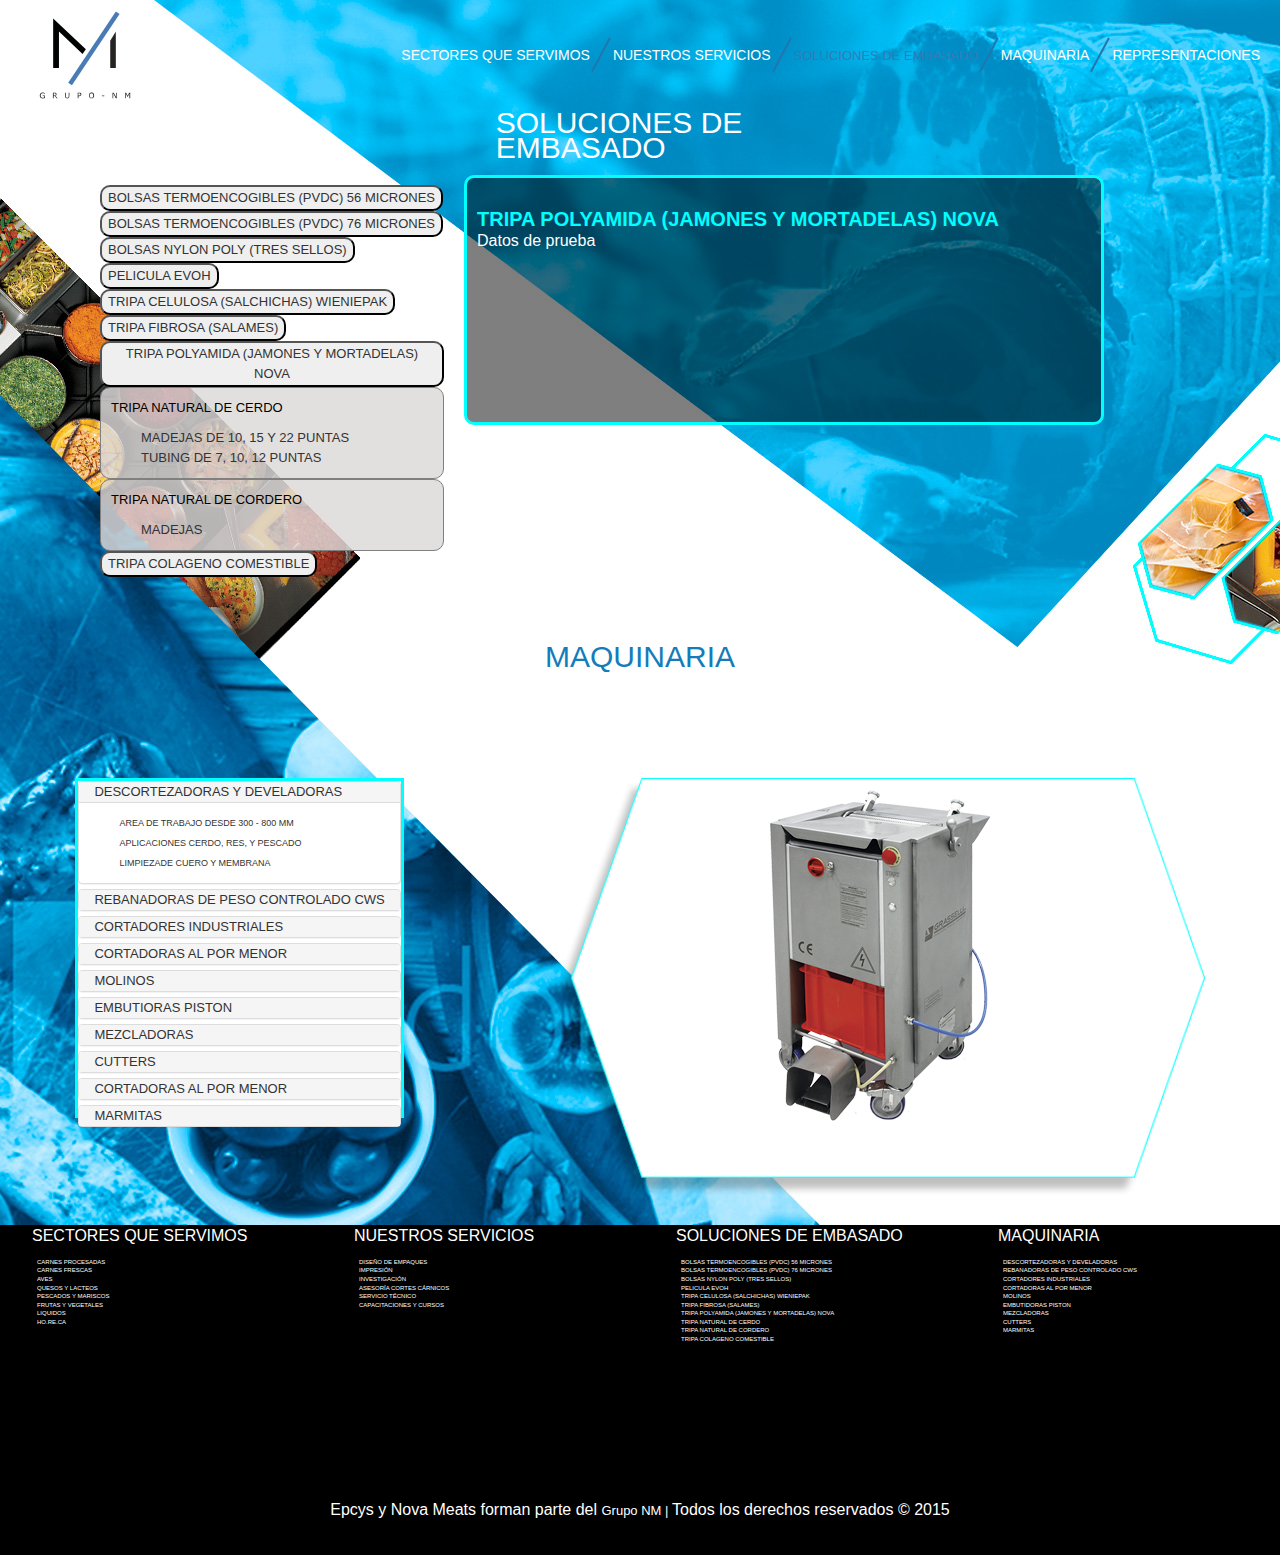
==== commit 512b4226: "cambio de tamaño en pagina de embasados y mejor alinemamiento" ====
--- a/embasado.html
+++ b/embasado.html
@@ -13,7 +13,7 @@
 </head>
 <body>
   <div class="Total">
-    <div class="Main-menu"><img src="./public/svg/logoGNM.svg" alt="" class="Main-menu_logoB"/>
+    <div class="Main-menu"><a href="index.html"><img src="./public/svg/logoGNM.svg" alt="" class="Main-menu_logoB"/></a>
       <ul class="Main-menu_list">
         <l1 class="menu_items">SECTORES QUE SERVIMOS</l1><img src="./public/images/separadores2.png" alt=""/>
         <l1 class="menu_items">NUESTROS SERVICIOS</l1><img src="./public/images/separadores2.png" alt=""/>
--- a/public/css/styles.css
+++ b/public/css/styles.css
@@ -1,2 +1,2 @@
 @import url("https://fonts.googleapis.com/css?family=Exo:400,800,200");
-.rslides{position:relative;list-style:none;overflow:hidden;width:100%;padding:0;margin:0}.rslides li{-webkit-backface-visibility:hidden;position:absolute;display:none;width:100%;left:0;top:0}.rslides li:first-child{position:relative;display:block;float:left}.rslides img{display:block;height:auto;float:left;width:100%;border:0}body{background:#c9d1d6 !important;display:-webkit-box;display:-moz-box;display:-webkit-flex;display:-ms-flexbox;display:box;display:flex;-webkit-box-pack:center;-moz-box-pack:center;-o-box-pack:center;-ms-flex-pack:center;-webkit-justify-content:center;justify-content:center}.Total{background-image:url("../images/fondoInterna.jpg");background-repeat:no-repeat;width:1020px;}.Total .Main-menu{display:-webkit-box;display:-moz-box;display:-webkit-flex;display:-ms-flexbox;display:box;display:flex;-webkit-box-pack:justify;-moz-box-pack:justify;-o-box-pack:justify;-ms-flex-pack:justify;-webkit-justify-content:space-between;justify-content:space-between;-webkit-box-align:center;-moz-box-align:center;-o-box-align:center;-ms-flex-align:center;-webkit-align-items:center;align-items:center;width:100%;height:110px;}.Total .Main-menu_logoB{margin-left:3.5rem;width:100px}.Total .Main-menu_list{display:-webkit-box;display:-moz-box;display:-webkit-flex;display:-ms-flexbox;display:box;display:flex;-webkit-box-pack:distribute;-moz-box-pack:distribute;-o-box-pack:distribute;-ms-flex-pack:distribute;-webkit-justify-content:space-around;justify-content:space-around;-webkit-box-align:center;-moz-box-align:center;-o-box-align:center;-ms-flex-align:center;-webkit-align-items:center;align-items:center;margin:0 2rem 0 2rem;padding:0;height:50px}.Total .menu_items{font-size:1.4rem !important;color:#fff;height:auto;margin:0}.Total .Encabezado{color:#fff;display:-webkit-box;display:-moz-box;display:-webkit-flex;display:-ms-flexbox;display:box;display:flex;font-weight:800 !important;-webkit-box-pack:end;-moz-box-pack:end;-o-box-pack:end;-ms-flex-pack:end;-webkit-justify-content:flex-end;justify-content:flex-end;width:58%;height:65px}.Total .Encabezado h2{font-size:3rem;line-height:2.5rem;margin:0 0 .5rem 0}.Total .Embasado{display:-webkit-box;display:-moz-box;display:-webkit-flex;display:-ms-flexbox;display:box;display:flex;height:auto;width:100%;}.Total .Embasado-list{font-size:.9rem;height:340px;margin-left:4rem;padding:1rem;line-height:2rem;width:30%}.Total .Embasado-list ul{padding:0 1rem}.Total .Embasado-list_button{-webkit-border-radius:1rem;border-radius:1rem}.Total .Embasado-list_button:hover{color:#0ff}.Total .Embasado .liopciones{background:rgba(220,217,217,0.83);border:solid 1px #808080;-webkit-border-radius:1rem;border-radius:1rem;padding:1rem}.Total .Embasado-list_embase{margin-left:3rem}.Total .Embasado-list p{font-size:1.3rem;color:#000}.Total .Embasado-info{background:rgba(0,0,0,0.5);border:solid 3px #0ff;-webkit-border-radius:1rem;border-radius:1rem;color:#fff;padding:1rem;width:50%;height:250px}.Total .Embasado-info h1{font-size:2rem;margin-bottom:0}.Total .Embasado-info li{color:#000;padding-left:2rem}.Total .Embasado #titulazo{color:#0ff;font-weight:800}.Total .Maquinaria{display:-webkit-box;display:-moz-box;display:-webkit-flex;display:-ms-flexbox;display:box;display:flex;-webkit-box-pack:center;-moz-box-pack:center;-o-box-pack:center;-ms-flex-pack:center;-webkit-justify-content:center;justify-content:center;-webkit-box-lines:multiple;-moz-box-lines:multiple;-o-box-lines:multiple;-webkit-flex-wrap:wrap;-ms-flex-wrap:wrap;flex-wrap:wrap;height:500px;width:100%;}.Total .Maquinaria-list{background:#fff;border:solid 3px #0ff;font-size:.9rem;height:340px;line-height:2rem;width:38%}.Total .Maquinaria-gallery{display:-webkit-box;display:-moz-box;display:-webkit-flex;display:-ms-flexbox;display:box;display:flex;-webkit-box-pack:center;-moz-box-pack:center;-o-box-pack:center;-ms-flex-pack:center;-webkit-justify-content:center;justify-content:center;background-image:url("../images/recuadroGal.png");-webkit-background-size:contain;-moz-background-size:contain;background-size:contain;background-repeat:no-repeat;width:58%}.Total .Maquinaria-gallery_items{width:222px;height:80%;-webkit-background-size:contain;-moz-background-size:contain;background-size:contain}.Total .Maquinaria h2{color:#137cb9;width:100%;height:50px;margin:1.5rem 0 0 0;text-align:center}.Total .Footer{display:-webkit-box;display:-moz-box;display:-webkit-flex;display:-ms-flexbox;display:box;display:flex;-webkit-box-pack:center;-moz-box-pack:center;-o-box-pack:center;-ms-flex-pack:center;-webkit-justify-content:center;justify-content:center;-webkit-box-lines:multiple;-moz-box-lines:multiple;-o-box-lines:multiple;-webkit-flex-wrap:wrap;-ms-flex-wrap:wrap;flex-wrap:wrap;background:#000;width:100%;height:330px;}.Total .Footer-layout{display:-webkit-box;display:-moz-box;display:-webkit-flex;display:-ms-flexbox;display:box;display:flex;-webkit-box-pack:center;-moz-box-pack:center;-o-box-pack:center;-ms-flex-pack:center;-webkit-justify-content:center;justify-content:center;-webkit-box-pack:justify;-moz-box-pack:justify;-o-box-pack:justify;-ms-flex-pack:justify;-webkit-justify-content:space-between;justify-content:space-between;width:95%;height:250px}.Total .Footer-titulos,.Total .Footer-texto{color:#fff}.Total .Footer-texto{font-size:.6rem;padding-left:.5rem !important}.Total .Footer-layout_col{width:250px}.Total .Footer-layout_copy{display:-webkit-box;display:-moz-box;display:-webkit-flex;display:-ms-flexbox;display:box;display:flex}.Total .Footer-layout_copy p{color:#fff}.Total .Footer .linkGNM{color:#fff}body{margin:0;padding:0;font-family:'Exo' sans-serif;font-size:16px}li{list-style:none;font-size:1rem}a{text-decoration:none;font-size:1.3rem}.Layout{background:#393838;display:-webkit-box;display:-moz-box;display:-webkit-flex;display:-ms-flexbox;display:box;display:flex;-webkit-box-pack:center;-moz-box-pack:center;-o-box-pack:center;-ms-flex-pack:center;-webkit-justify-content:center;justify-content:center;-webkit-box-lines:multiple;-moz-box-lines:multiple;-o-box-lines:multiple;-webkit-flex-wrap:wrap;-ms-flex-wrap:wrap;flex-wrap:wrap;max-width:1366px;min-height:100vh;margin:0 auto;}.Layout .Header{display:-webkit-box;display:-moz-box;display:-webkit-flex;display:-ms-flexbox;display:box;display:flex;-webkit-box-pack:center;-moz-box-pack:center;-o-box-pack:center;-ms-flex-pack:center;-webkit-justify-content:center;justify-content:center;-webkit-box-lines:multiple;-moz-box-lines:multiple;-o-box-lines:multiple;-webkit-flex-wrap:wrap;-ms-flex-wrap:wrap;flex-wrap:wrap;width:100%;height:500px;}.Layout .Header-slides{background:#000;width:100%;z-index:1}.Layout .Header .Header-nav{display:-webkit-box;display:-moz-box;display:-webkit-flex;display:-ms-flexbox;display:box;display:flex;-webkit-box-pack:justify;-moz-box-pack:justify;-o-box-pack:justify;-ms-flex-pack:justify;-webkit-justify-content:space-between;justify-content:space-between;-webkit-box-align:center;-moz-box-align:center;-o-box-align:center;-ms-flex-align:center;-webkit-align-items:center;align-items:center;color:#fff;width:1363px;height:140px}.Layout .Header-nav_logo{width:111px;height:107px;margin:0 1rem 0 2rem}.Layout .Header-nav_list{display:-webkit-box;display:-moz-box;display:-webkit-flex;display:-ms-flexbox;display:box;display:flex;-webkit-box-pack:distribute;-moz-box-pack:distribute;-o-box-pack:distribute;-ms-flex-pack:distribute;-webkit-justify-content:space-around;justify-content:space-around;-webkit-box-align:center;-moz-box-align:center;-o-box-align:center;-ms-flex-align:center;-webkit-align-items:center;align-items:center;margin:0;padding:0;width:850px;height:50px}.Layout .Header-nav_list a{color:#fff}.Layout .Header-nav_items{font-size:.8rem;height:auto}.Layout .Header-empresas{-webkit-border-radius:15px 15px 0 0;border-radius:15px 15px 0 0;width:600px;height:94px;background:#fff;z-index:3;position:relative;top:-95px}.Layout .Header-empresas_logos{-webkit-box-align:center;-moz-box-align:center;-o-box-align:center;-ms-flex-align:center;-webkit-align-items:center;align-items:center;display:-webkit-box;display:-moz-box;display:-webkit-flex;display:-ms-flexbox;display:box;display:flex;-webkit-box-pack:distribute;-moz-box-pack:distribute;-o-box-pack:distribute;-ms-flex-pack:distribute;-webkit-justify-content:space-around;justify-content:space-around;width:100%;height:60px}.Layout .Header .h3-Empresas{text-align:center;margin:.5rem 0 .2rem 0}.Layout .Header-empresas_Epcys{width:136px;height:31px}.Layout .Header-empresas_Nova{width:112px;height:40px}.Layout .container{position:absolute;z-index:2}.Layout .Sectores{display:-webkit-box;display:-moz-box;display:-webkit-flex;display:-ms-flexbox;display:box;display:flex;-webkit-box-pack:center;-moz-box-pack:center;-o-box-pack:center;-ms-flex-pack:center;-webkit-justify-content:center;justify-content:center;-webkit-box-pack:justify;-moz-box-pack:justify;-o-box-pack:justify;-ms-flex-pack:justify;-webkit-justify-content:space-between;justify-content:space-between;width:1024px;height:520px;}.Layout .Sectores-titulo{color:#5bb2e8;font-size:1.1rem;text-align:center;margin:3rem 0 0 .5rem;text-align:left;width:240px;height:30px}.Layout .Sectores-titulo_list{color:#fff;font-family:'Exo';font-size:.8rem;font-weight:200;text-decoration:none;text-align:left;margin-left:3rem}.Layout .Servicios{display:-webkit-box;display:-moz-box;display:-webkit-flex;display:-ms-flexbox;display:box;display:flex;-webkit-box-pack:center;-moz-box-pack:center;-o-box-pack:center;-ms-flex-pack:center;-webkit-justify-content:center;justify-content:center;-webkit-box-lines:multiple;-moz-box-lines:multiple;-o-box-lines:multiple;-webkit-flex-wrap:wrap;-ms-flex-wrap:wrap;flex-wrap:wrap;background:#fff;width:100%;height:520px;}.Layout .Servicios-titulo{color:#5bb2e8;font-size:2rem;text-align:center;width:100%}.Layout .Servicios-circulos{display:-webkit-box;display:-moz-box;display:-webkit-flex;display:-ms-flexbox;display:box;display:flex;-webkit-box-pack:center;-moz-box-pack:center;-o-box-pack:center;-ms-flex-pack:center;-webkit-justify-content:center;justify-content:center;-webkit-box-lines:multiple;-moz-box-lines:multiple;-o-box-lines:multiple;-webkit-flex-wrap:wrap;-ms-flex-wrap:wrap;flex-wrap:wrap;background:#000;width:198px;height:198px;-webkit-border-radius:50%;border-radius:50%}.Layout .Servicios-circulos h2{color:#fff;text-align:center;margin:2rem;color:#5bb2e8;font-size:1.1rem;text-align:center}.Layout .Servicios-circulos p{color:#fff;font-size:.6rem;text-align:center;width:150px}.Layout .Servicios .Contenedor-circulos{width:1024px;height:400px;}.Layout .Servicios .Contenedor-circulos_arriba{display:-webkit-box;display:-moz-box;display:-webkit-flex;display:-ms-flexbox;display:box;display:flex;-webkit-box-pack:distribute;-moz-box-pack:distribute;-o-box-pack:distribute;-ms-flex-pack:distribute;-webkit-justify-content:space-around;justify-content:space-around;width:900px}.Layout .Servicios .Contenedor-circulos_abajo{display:-webkit-box;display:-moz-box;display:-webkit-flex;display:-ms-flexbox;display:box;display:flex;-webkit-box-pack:distribute;-moz-box-pack:distribute;-o-box-pack:distribute;-ms-flex-pack:distribute;-webkit-justify-content:space-around;justify-content:space-around;padding-left:5rem}.Layout .Servicios .Contenedor-circulos .h2-abajo{display:-webkit-box;display:-moz-box;display:-webkit-flex;display:-ms-flexbox;display:box;display:flex;-webkit-box-align:center;-moz-box-align:center;-o-box-align:center;-ms-flex-align:center;-webkit-align-items:center;align-items:center}.Layout .Embasado{background:#000;width:1024px;height:800px;}.Layout .Embasado-titulo{color:#5bb2e8;font-size:2rem;text-align:center;font-size:2rem;font-weight:normal;width:100%}.Layout .Embasado-layout{display:-webkit-box;display:-moz-box;display:-webkit-flex;display:-ms-flexbox;display:box;display:flex;-webkit-box-pack:distribute;-moz-box-pack:distribute;-o-box-pack:distribute;-ms-flex-pack:distribute;-webkit-justify-content:space-around;justify-content:space-around}.Layout .Embasado-colIzq{width:400px}.Layout .Embasado-colIzq h3{color:#5bb2e8;font-size:1.1rem;text-align:center;text-align:left}.Layout .Embasado-colIzq ul,.Layout .Embasado p{color:#fff;margin-left:1.5rem}.Layout .Embasado-colIzq li,.Layout .Embasado p{font-size:.7rem}.Layout .Embasado-colDer{width:400px}.Layout .Embasado-colDer h3{color:#5bb2e8;font-size:1.1rem;text-align:center;text-align:left}.Layout .Embasado #Embasado-colDer_subtitulo{color:#5bb2e8;font-size:.8rem}.Layout .Embasado-colDer ul,.Layout .Embasado p{color:#fff;margin-left:1.5rem}.Layout .Embasado-colDer li,.Layout .Embasado p{font-size:.7rem}.Layout .Maquinaria{background:#fff;display:-webkit-box;display:-moz-box;display:-webkit-flex;display:-ms-flexbox;display:box;display:flex;-webkit-box-pack:center;-moz-box-pack:center;-o-box-pack:center;-ms-flex-pack:center;-webkit-justify-content:center;justify-content:center;width:100%;height:383px;}.Layout .Maquinaria-layout{display:-webkit-box;display:-moz-box;display:-webkit-flex;display:-ms-flexbox;display:box;display:flex;width:1024px}.Layout .Maquinaria-representaciones{width:50%;height:383px}.Layout .Maquinaria-representaciones p{color:#5bb2e8;font-size:2rem;text-align:center}.Layout .Maquinaria-representaciones_logos{display:-webkit-box;display:-moz-box;display:-webkit-flex;display:-ms-flexbox;display:box;display:flex;-webkit-box-pack:justify;-moz-box-pack:justify;-o-box-pack:justify;-ms-flex-pack:justify;-webkit-justify-content:space-between;justify-content:space-between;-webkit-box-lines:multiple;-moz-box-lines:multiple;-o-box-lines:multiple;-webkit-flex-wrap:wrap;-ms-flex-wrap:wrap;flex-wrap:wrap;height:270px;margin:0 1rem 0 0}.Layout .Maquinaria-representaciones_logos a{margin:.8rem 0}.Layout .Maquinaria .logo-visko{width:120px}.Layout .Maquinaria .logo-valfilm{width:150px}.Layout .Maquinaria .logo-edicas{width:120px}.Layout .Maquinaria .logo-insuban{width:130px}.Layout .Maquinaria .logo-grasselli{width:150px}.Layout .Maquinaria .logo-medoc{width:120px}.Layout .Maquinaria .logo-braher{width:120px}.Layout .Maquinaria .logo-fibran{width:100px}.Layout .Maquinaria-fondo{background-image:url("../images/maquinaria.png");margin-left:1rem;width:50%}.Layout .Maquinaria-fondo_titulo{color:#fff;font-size:2rem;margin-right:4rem;text-align:right}.Layout .Footer{display:-webkit-box;display:-moz-box;display:-webkit-flex;display:-ms-flexbox;display:box;display:flex;-webkit-box-pack:center;-moz-box-pack:center;-o-box-pack:center;-ms-flex-pack:center;-webkit-justify-content:center;justify-content:center;-webkit-box-lines:multiple;-moz-box-lines:multiple;-o-box-lines:multiple;-webkit-flex-wrap:wrap;-ms-flex-wrap:wrap;flex-wrap:wrap;background:#000;width:100%;height:330px;}.Layout .Footer-layout{display:-webkit-box;display:-moz-box;display:-webkit-flex;display:-ms-flexbox;display:box;display:flex;-webkit-box-pack:center;-moz-box-pack:center;-o-box-pack:center;-ms-flex-pack:center;-webkit-justify-content:center;justify-content:center;-webkit-box-pack:justify;-moz-box-pack:justify;-o-box-pack:justify;-ms-flex-pack:justify;-webkit-justify-content:space-between;justify-content:space-between;width:1024px;height:250px}.Layout .Footer-titulos,.Layout .Footer-texto{color:#fff}.Layout .Footer-texto{font-size:.6rem}.Layout .Footer-layout_col{width:250px}.Layout .Footer-layout_copy{display:-webkit-box;display:-moz-box;display:-webkit-flex;display:-ms-flexbox;display:box;display:flex}.Layout .Footer-layout_copy p{color:#fff}.Layout .Footer .linkGNM{color:#fff}+.rslides{position:relative;list-style:none;overflow:hidden;width:100%;padding:0;margin:0}.rslides li{-webkit-backface-visibility:hidden;position:absolute;display:none;width:100%;left:0;top:0}.rslides li:first-child{position:relative;display:block;float:left}.rslides img{display:block;height:auto;float:left;width:100%;border:0}body{background:#c9d1d6 !important;display:-webkit-box;display:-moz-box;display:-webkit-flex;display:-ms-flexbox;display:box;display:flex;-webkit-box-pack:center;-moz-box-pack:center;-o-box-pack:center;-ms-flex-pack:center;-webkit-justify-content:center;justify-content:center}.Total{background-image:url("../images/fondoInterna.jpg");background-repeat:no-repeat;width:1366px;}.Total .Main-menu{display:-webkit-box;display:-moz-box;display:-webkit-flex;display:-ms-flexbox;display:box;display:flex;-webkit-box-pack:justify;-moz-box-pack:justify;-o-box-pack:justify;-ms-flex-pack:justify;-webkit-justify-content:space-between;justify-content:space-between;-webkit-box-align:center;-moz-box-align:center;-o-box-align:center;-ms-flex-align:center;-webkit-align-items:center;align-items:center;width:100%;height:110px;}.Total .Main-menu_logoB{margin-left:3.5rem;width:100px}.Total .Main-menu_list{display:-webkit-box;display:-moz-box;display:-webkit-flex;display:-ms-flexbox;display:box;display:flex;-webkit-box-pack:distribute;-moz-box-pack:distribute;-o-box-pack:distribute;-ms-flex-pack:distribute;-webkit-justify-content:space-around;justify-content:space-around;-webkit-box-align:center;-moz-box-align:center;-o-box-align:center;-ms-flex-align:center;-webkit-align-items:center;align-items:center;margin:0 2rem 0 2rem;padding:0;height:50px}.Total .menu_items{font-size:1.4rem !important;color:#fff;height:auto;margin:0}.Total .Encabezado{color:#fff;display:-webkit-box;display:-moz-box;display:-webkit-flex;display:-ms-flexbox;display:box;display:flex;font-weight:800 !important;-webkit-box-pack:end;-moz-box-pack:end;-o-box-pack:end;-ms-flex-pack:end;-webkit-justify-content:flex-end;justify-content:flex-end;width:58%;height:65px}.Total .Encabezado h2{font-size:3rem;line-height:2.5rem;margin:0 0 .5rem 0}.Total .Embasado{display:-webkit-box;display:-moz-box;display:-webkit-flex;display:-ms-flexbox;display:box;display:flex;height:450px;width:100%;}.Total .Embasado-list{font-size:.9rem;height:340px;margin-left:8rem;padding:1rem;line-height:2rem;width:30%}.Total .Embasado-list ul{padding:0 1rem}.Total .Embasado-list_button{-webkit-border-radius:1rem;border-radius:1rem;font-size:1.3rem}.Total .Embasado-list_button:hover{color:#0ff}.Total .Embasado .liopciones{background:rgba(220,217,217,0.83);border:solid 1px #808080;-webkit-border-radius:1rem;border-radius:1rem;padding:1rem}.Total .Embasado .liopciones li{padding-left:2rem}.Total .Embasado-list p{font-size:1.3rem;color:#000}.Total .Embasado-info{background:rgba(0,0,0,0.5);border:solid 3px #0ff;-webkit-border-radius:1rem;border-radius:1rem;color:#fff;padding:1rem;width:50%;height:250px}.Total .Embasado-info h1{font-size:2rem;margin-bottom:0}.Total .Embasado #titulazo{color:#0ff;font-weight:800}.Total .Maquinaria{display:-webkit-box;display:-moz-box;display:-webkit-flex;display:-ms-flexbox;display:box;display:flex;-webkit-box-pack:center;-moz-box-pack:center;-o-box-pack:center;-ms-flex-pack:center;-webkit-justify-content:center;justify-content:center;-webkit-box-pack:distribute;-moz-box-pack:distribute;-o-box-pack:distribute;-ms-flex-pack:distribute;-webkit-justify-content:space-around;justify-content:space-around;-webkit-box-lines:multiple;-moz-box-lines:multiple;-o-box-lines:multiple;-webkit-flex-wrap:wrap;-ms-flex-wrap:wrap;flex-wrap:wrap;height:600px;width:100%;}.Total .Maquinaria-list{background:#fff;border:solid 3px #0ff;font-size:.9rem;height:340px;line-height:2rem}.Total .Maquinaria-gallery{display:-webkit-box;display:-moz-box;display:-webkit-flex;display:-ms-flexbox;display:box;display:flex;-webkit-box-pack:center;-moz-box-pack:center;-o-box-pack:center;-ms-flex-pack:center;-webkit-justify-content:center;justify-content:center;background-image:url("../images/recuadroGal.png");-webkit-background-size:contain;-moz-background-size:contain;background-size:contain;background-repeat:no-repeat;width:650px}.Total .Maquinaria-gallery_items{width:222px;height:343px;-webkit-background-size:contain;-moz-background-size:contain;background-size:contain}.Total .Maquinaria h2{color:#137cb9;width:100%;height:50px;margin:1.5rem 0 0 0;text-align:center}.Total .Footer{display:-webkit-box;display:-moz-box;display:-webkit-flex;display:-ms-flexbox;display:box;display:flex;-webkit-box-pack:center;-moz-box-pack:center;-o-box-pack:center;-ms-flex-pack:center;-webkit-justify-content:center;justify-content:center;-webkit-box-lines:multiple;-moz-box-lines:multiple;-o-box-lines:multiple;-webkit-flex-wrap:wrap;-ms-flex-wrap:wrap;flex-wrap:wrap;background:#000;width:100%;height:330px;}.Total .Footer-layout{display:-webkit-box;display:-moz-box;display:-webkit-flex;display:-ms-flexbox;display:box;display:flex;-webkit-box-pack:center;-moz-box-pack:center;-o-box-pack:center;-ms-flex-pack:center;-webkit-justify-content:center;justify-content:center;-webkit-box-pack:justify;-moz-box-pack:justify;-o-box-pack:justify;-ms-flex-pack:justify;-webkit-justify-content:space-between;justify-content:space-between;width:95%;height:250px}.Total .Footer-titulos,.Total .Footer-texto{color:#fff}.Total .Footer-texto{font-size:.6rem;padding-left:.5rem !important}.Total .Footer-layout_col{width:250px}.Total .Footer-layout_copy{display:-webkit-box;display:-moz-box;display:-webkit-flex;display:-ms-flexbox;display:box;display:flex}.Total .Footer-layout_copy p{color:#fff}.Total .Footer .linkGNM{color:#fff}body{margin:0;padding:0;font-family:'Exo' sans-serif;font-size:16px}li{list-style:none;}a{text-decoration:none;font-size:1.3rem}.Layout{background:#393838;display:-webkit-box;display:-moz-box;display:-webkit-flex;display:-ms-flexbox;display:box;display:flex;-webkit-box-pack:center;-moz-box-pack:center;-o-box-pack:center;-ms-flex-pack:center;-webkit-justify-content:center;justify-content:center;-webkit-box-lines:multiple;-moz-box-lines:multiple;-o-box-lines:multiple;-webkit-flex-wrap:wrap;-ms-flex-wrap:wrap;flex-wrap:wrap;max-width:1366px;min-height:100vh;margin:0 auto;}.Layout .Header{display:-webkit-box;display:-moz-box;display:-webkit-flex;display:-ms-flexbox;display:box;display:flex;-webkit-box-pack:center;-moz-box-pack:center;-o-box-pack:center;-ms-flex-pack:center;-webkit-justify-content:center;justify-content:center;-webkit-box-lines:multiple;-moz-box-lines:multiple;-o-box-lines:multiple;-webkit-flex-wrap:wrap;-ms-flex-wrap:wrap;flex-wrap:wrap;width:100%;height:500px;}.Layout .Header-slides{background:#000;width:100%;z-index:1}.Layout .Header .Header-nav{display:-webkit-box;display:-moz-box;display:-webkit-flex;display:-ms-flexbox;display:box;display:flex;-webkit-box-pack:justify;-moz-box-pack:justify;-o-box-pack:justify;-ms-flex-pack:justify;-webkit-justify-content:space-between;justify-content:space-between;-webkit-box-align:center;-moz-box-align:center;-o-box-align:center;-ms-flex-align:center;-webkit-align-items:center;align-items:center;color:#fff;width:1363px;height:140px}.Layout .Header-nav_logo{width:111px;height:107px;margin:0 1rem 0 2rem}.Layout .Header-nav_list{display:-webkit-box;display:-moz-box;display:-webkit-flex;display:-ms-flexbox;display:box;display:flex;-webkit-box-pack:distribute;-moz-box-pack:distribute;-o-box-pack:distribute;-ms-flex-pack:distribute;-webkit-justify-content:space-around;justify-content:space-around;-webkit-box-align:center;-moz-box-align:center;-o-box-align:center;-ms-flex-align:center;-webkit-align-items:center;align-items:center;margin:0;padding:0;width:850px;height:50px}.Layout .Header-nav_list a{color:#fff}.Layout .Header-nav_items{font-size:.8rem;height:auto}.Layout .Header-empresas{-webkit-border-radius:15px 15px 0 0;border-radius:15px 15px 0 0;width:600px;height:94px;background:#fff;z-index:3;position:relative;top:-95px}.Layout .Header-empresas_logos{-webkit-box-align:center;-moz-box-align:center;-o-box-align:center;-ms-flex-align:center;-webkit-align-items:center;align-items:center;display:-webkit-box;display:-moz-box;display:-webkit-flex;display:-ms-flexbox;display:box;display:flex;-webkit-box-pack:distribute;-moz-box-pack:distribute;-o-box-pack:distribute;-ms-flex-pack:distribute;-webkit-justify-content:space-around;justify-content:space-around;width:100%;height:60px}.Layout .Header .h3-Empresas{text-align:center;margin:.5rem 0 .2rem 0}.Layout .Header-empresas_Epcys{width:136px;height:31px}.Layout .Header-empresas_Nova{width:112px;height:40px}.Layout .container{position:absolute;z-index:2}.Layout .Sectores{display:-webkit-box;display:-moz-box;display:-webkit-flex;display:-ms-flexbox;display:box;display:flex;-webkit-box-pack:center;-moz-box-pack:center;-o-box-pack:center;-ms-flex-pack:center;-webkit-justify-content:center;justify-content:center;-webkit-box-pack:justify;-moz-box-pack:justify;-o-box-pack:justify;-ms-flex-pack:justify;-webkit-justify-content:space-between;justify-content:space-between;width:1024px;height:520px;}.Layout .Sectores-titulo{color:#5bb2e8;font-size:1.1rem;text-align:center;margin:3rem 0 0 .5rem;text-align:left;width:240px;height:30px}.Layout .Sectores-titulo_list{color:#fff;font-family:'Exo';font-size:.8rem;font-weight:200;text-decoration:none;text-align:left;margin-left:3rem}.Layout .Servicios{border-bottom:solid 1px #0ff;display:-webkit-box;display:-moz-box;display:-webkit-flex;display:-ms-flexbox;display:box;display:flex;-webkit-box-pack:center;-moz-box-pack:center;-o-box-pack:center;-ms-flex-pack:center;-webkit-justify-content:center;justify-content:center;-webkit-box-lines:multiple;-moz-box-lines:multiple;-o-box-lines:multiple;-webkit-flex-wrap:wrap;-ms-flex-wrap:wrap;flex-wrap:wrap;background:#fff;width:100%;height:680px;}.Layout .Servicios-titulo{color:#5bb2e8;font-size:2rem;text-align:center;width:100%}.Layout .Servicios-circulos{display:-webkit-box;display:-moz-box;display:-webkit-flex;display:-ms-flexbox;display:box;display:flex;-webkit-box-pack:center;-moz-box-pack:center;-o-box-pack:center;-ms-flex-pack:center;-webkit-justify-content:center;justify-content:center;-webkit-box-lines:multiple;-moz-box-lines:multiple;-o-box-lines:multiple;-webkit-flex-wrap:wrap;-ms-flex-wrap:wrap;flex-wrap:wrap;background:#000;width:198px;height:198px;-webkit-border-radius:50%;border-radius:50%}.Layout .Servicios-circulos h2{color:#fff;text-align:center;margin:2rem;color:#5bb2e8;font-size:1.1rem;text-align:center}.Layout .Servicios-circulos p{color:#fff;font-size:.6rem;text-align:center;width:150px}.Layout .Servicios .Contenedor-circulos{width:1024px;height:400px;}.Layout .Servicios .Contenedor-circulos_arriba{display:-webkit-box;display:-moz-box;display:-webkit-flex;display:-ms-flexbox;display:box;display:flex;-webkit-box-pack:distribute;-moz-box-pack:distribute;-o-box-pack:distribute;-ms-flex-pack:distribute;-webkit-justify-content:space-around;justify-content:space-around;width:900px}.Layout .Servicios .Contenedor-circulos_abajo{display:-webkit-box;display:-moz-box;display:-webkit-flex;display:-ms-flexbox;display:box;display:flex;-webkit-box-pack:distribute;-moz-box-pack:distribute;-o-box-pack:distribute;-ms-flex-pack:distribute;-webkit-justify-content:space-around;justify-content:space-around;padding-left:5rem}.Layout .Servicios .Contenedor-circulos .h2-abajo{display:-webkit-box;display:-moz-box;display:-webkit-flex;display:-ms-flexbox;display:box;display:flex;-webkit-box-align:center;-moz-box-align:center;-o-box-align:center;-ms-flex-align:center;-webkit-align-items:center;align-items:center}.Layout .Maquinaria{background:#fff;display:-webkit-box;display:-moz-box;display:-webkit-flex;display:-ms-flexbox;display:box;display:flex;-webkit-box-pack:center;-moz-box-pack:center;-o-box-pack:center;-ms-flex-pack:center;-webkit-justify-content:center;justify-content:center;padding-top:2rem;width:100%;height:500px;}.Layout .Maquinaria-layout{display:-webkit-box;display:-moz-box;display:-webkit-flex;display:-ms-flexbox;display:box;display:flex;width:1024px}.Layout .Maquinaria-representaciones{width:50%;height:383px}.Layout .Maquinaria-representaciones p{color:#5bb2e8;font-size:2rem;text-align:center}.Layout .Maquinaria-representaciones_logos{display:-webkit-box;display:-moz-box;display:-webkit-flex;display:-ms-flexbox;display:box;display:flex;-webkit-box-pack:justify;-moz-box-pack:justify;-o-box-pack:justify;-ms-flex-pack:justify;-webkit-justify-content:space-between;justify-content:space-between;-webkit-box-lines:multiple;-moz-box-lines:multiple;-o-box-lines:multiple;-webkit-flex-wrap:wrap;-ms-flex-wrap:wrap;flex-wrap:wrap;height:270px;margin:0 1rem 0 0}.Layout .Maquinaria-representaciones_logos a{margin:.8rem 0}.Layout .Maquinaria .logo-visko{width:120px}.Layout .Maquinaria .logo-valfilm{width:150px}.Layout .Maquinaria .logo-edicas{width:120px}.Layout .Maquinaria .logo-insuban{width:130px}.Layout .Maquinaria .logo-grasselli{width:150px}.Layout .Maquinaria .logo-medoc{width:120px}.Layout .Maquinaria .logo-braher{width:120px}.Layout .Maquinaria .logo-fibran{width:100px}.Layout .Maquinaria-fondo{background-image:url("../images/maquinaria.png");margin-left:1rem;width:50%}.Layout .Maquinaria-fondo_titulo{color:#fff;font-size:2rem;margin-right:4rem;text-align:right}.Layout .Footer{display:-webkit-box;display:-moz-box;display:-webkit-flex;display:-ms-flexbox;display:box;display:flex;-webkit-box-pack:center;-moz-box-pack:center;-o-box-pack:center;-ms-flex-pack:center;-webkit-justify-content:center;justify-content:center;-webkit-box-lines:multiple;-moz-box-lines:multiple;-o-box-lines:multiple;-webkit-flex-wrap:wrap;-ms-flex-wrap:wrap;flex-wrap:wrap;background:#000;width:100%;height:330px;}.Layout .Footer-layout{display:-webkit-box;display:-moz-box;display:-webkit-flex;display:-ms-flexbox;display:box;display:flex;-webkit-box-pack:center;-moz-box-pack:center;-o-box-pack:center;-ms-flex-pack:center;-webkit-justify-content:center;justify-content:center;-webkit-box-pack:justify;-moz-box-pack:justify;-o-box-pack:justify;-ms-flex-pack:justify;-webkit-justify-content:space-between;justify-content:space-between;width:95%;height:250px}.Layout .Footer-titulos,.Layout .Footer-texto{color:#fff}.Layout .Footer-texto{font-size:.7rem !important;line-height:1rem}.Layout .Footer-layout_col{width:250px}.Layout .Footer-layout_copy{display:-webkit-box;display:-moz-box;display:-webkit-flex;display:-ms-flexbox;display:box;display:flex}.Layout .Footer-layout_copy p{color:#fff}.Layout .Footer .linkGNM{color:#fff}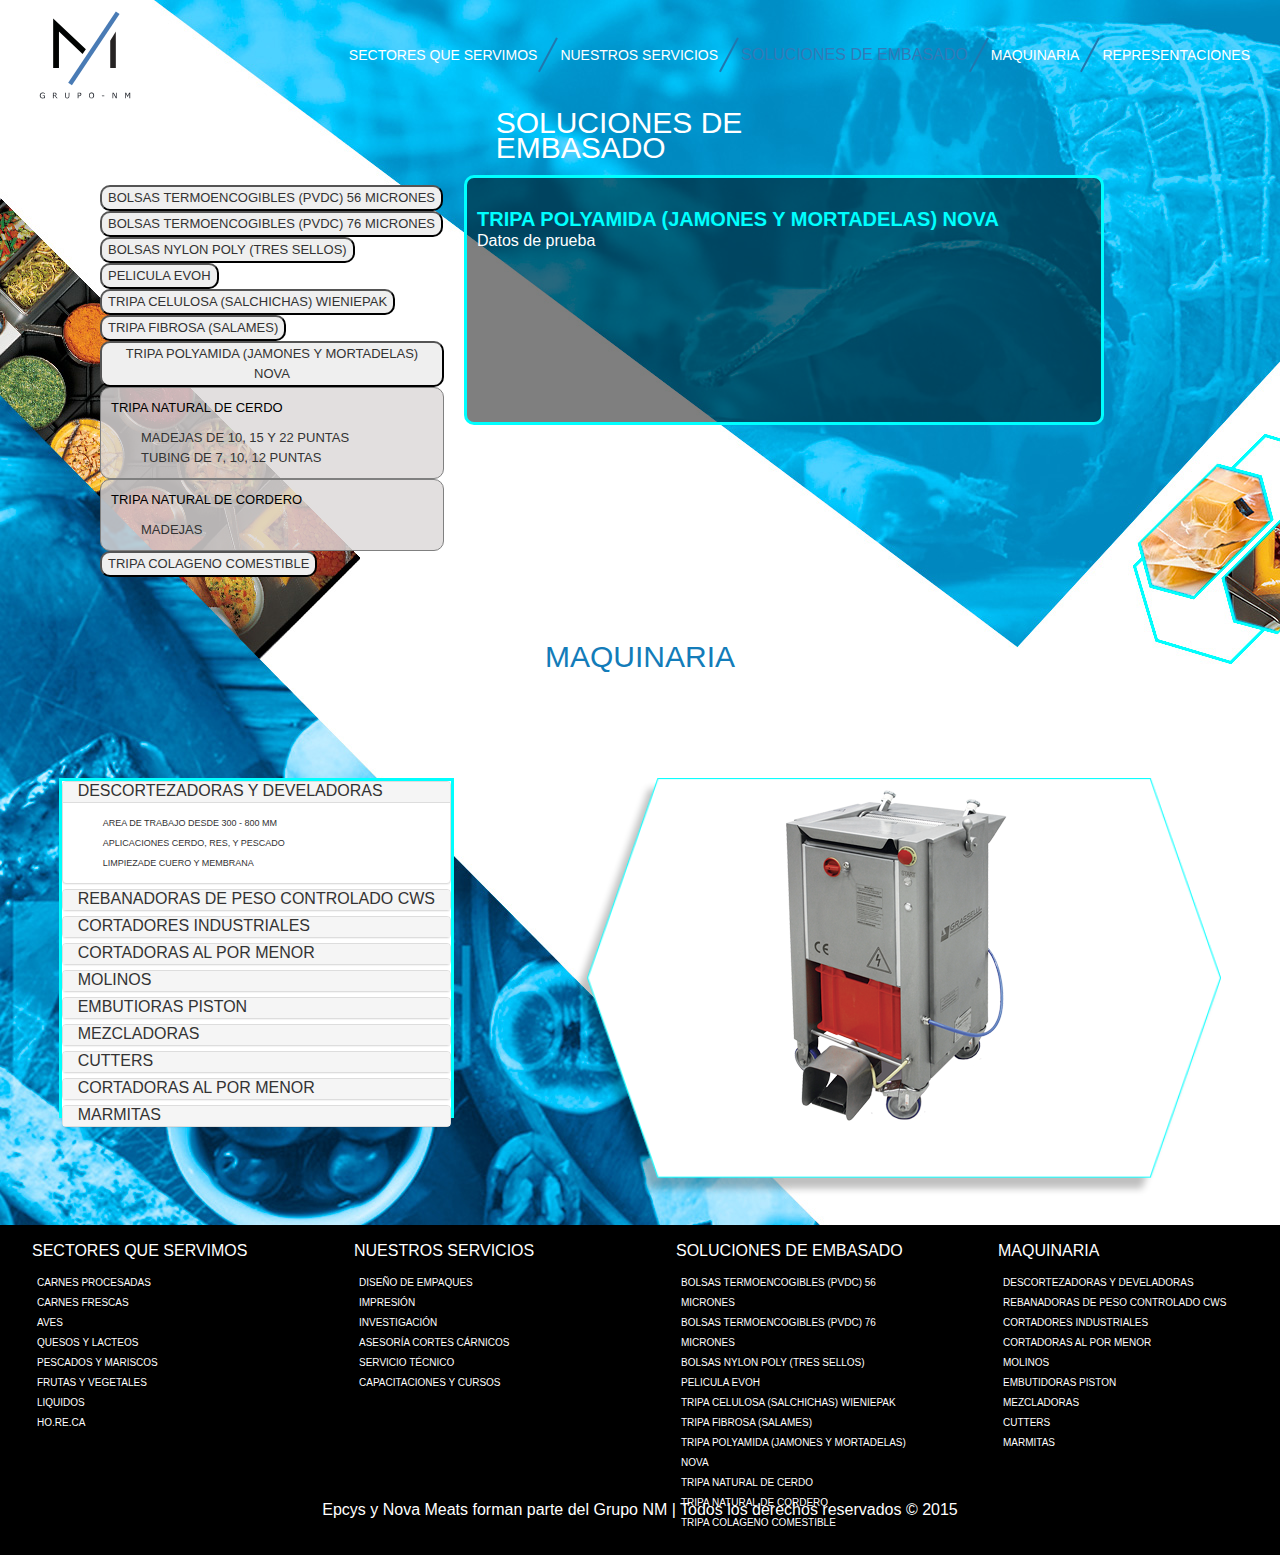
==== commit 7554eceb: "nav funcionando" ====
--- a/embasado.html
+++ b/embasado.html
@@ -14,12 +14,12 @@
 <body>
   <div class="Total">
     <div class="Main-menu"><a href="index.html"><img src="./public/svg/logoGNM.svg" alt="" class="Main-menu_logoB"/></a>
-      <ul class="Main-menu_list">
-        <l1 class="menu_items">SECTORES QUE SERVIMOS</l1><img src="./public/images/separadores2.png" alt=""/>
-        <l1 class="menu_items">NUESTROS SERVICIOS</l1><img src="./public/images/separadores2.png" alt=""/>
-        <l1 class="Header-nav_items"><a href="embasado.html">SOLUCIONES DE EMBASADO</a></l1><img src="./public/images/separadores2.png" alt=""/>
-        <l1 class="menu_items">MAQUINARIA</l1><img src="./public/images/separadores2.png" alt=""/>
-        <l1 class="menu_items">REPRESENTACIONES</l1>
+      <ul class="Main-menu_list"><a href="index.html#sectores">
+          <l1 class="menu_items">SECTORES QUE SERVIMOS</l1></a><img src="./public/images/separadores2.png" alt=""/><a href="index.html#servicios">
+          <l1 class="menu_items">NUESTROS SERVICIOS</l1></a><img src="./public/images/separadores2.png" alt=""/>
+        <l1 class="Header-nav_items"><a href="embasado.html">SOLUCIONES DE EMBASADO</a></l1><img src="./public/images/separadores2.png" alt=""/><a href="#maquinaria">
+          <l1 class="menu_items">MAQUINARIA</l1></a><img src="./public/images/separadores2.png" alt=""/><a href="index.html#representaciones">
+          <l1 class="menu_items">REPRESENTACIONES</l1></a>
         <!-- ENCABEZADO-->
       </ul>
     </div>
@@ -73,7 +73,7 @@
         <p id="variantes">Datos de prueba</p>
       </div>
     </div>
-    <div class="Maquinaria">
+    <div id="maquinaria" class="Maquinaria">
       <h2>MAQUINARIA</h2>
       <div id="accordion" role="tablist" aria-multiselectable="true" class="Maquinaria-list panel-group">
         <div class="panel panel-default">
--- a/public/css/styles.css
+++ b/public/css/styles.css
@@ -1,2 +1,2 @@
 @import url("https://fonts.googleapis.com/css?family=Exo:400,800,200");
-.rslides{position:relative;list-style:none;overflow:hidden;width:100%;padding:0;margin:0}.rslides li{-webkit-backface-visibility:hidden;position:absolute;display:none;width:100%;left:0;top:0}.rslides li:first-child{position:relative;display:block;float:left}.rslides img{display:block;height:auto;float:left;width:100%;border:0}body{background:#c9d1d6 !important;display:-webkit-box;display:-moz-box;display:-webkit-flex;display:-ms-flexbox;display:box;display:flex;-webkit-box-pack:center;-moz-box-pack:center;-o-box-pack:center;-ms-flex-pack:center;-webkit-justify-content:center;justify-content:center}.Total{background-image:url("../images/fondoInterna.jpg");background-repeat:no-repeat;width:1366px;}.Total .Main-menu{display:-webkit-box;display:-moz-box;display:-webkit-flex;display:-ms-flexbox;display:box;display:flex;-webkit-box-pack:justify;-moz-box-pack:justify;-o-box-pack:justify;-ms-flex-pack:justify;-webkit-justify-content:space-between;justify-content:space-between;-webkit-box-align:center;-moz-box-align:center;-o-box-align:center;-ms-flex-align:center;-webkit-align-items:center;align-items:center;width:100%;height:110px;}.Total .Main-menu_logoB{margin-left:3.5rem;width:100px}.Total .Main-menu_list{display:-webkit-box;display:-moz-box;display:-webkit-flex;display:-ms-flexbox;display:box;display:flex;-webkit-box-pack:distribute;-moz-box-pack:distribute;-o-box-pack:distribute;-ms-flex-pack:distribute;-webkit-justify-content:space-around;justify-content:space-around;-webkit-box-align:center;-moz-box-align:center;-o-box-align:center;-ms-flex-align:center;-webkit-align-items:center;align-items:center;margin:0 2rem 0 2rem;padding:0;height:50px}.Total .menu_items{font-size:1.4rem !important;color:#fff;height:auto;margin:0}.Total .Encabezado{color:#fff;display:-webkit-box;display:-moz-box;display:-webkit-flex;display:-ms-flexbox;display:box;display:flex;font-weight:800 !important;-webkit-box-pack:end;-moz-box-pack:end;-o-box-pack:end;-ms-flex-pack:end;-webkit-justify-content:flex-end;justify-content:flex-end;width:58%;height:65px}.Total .Encabezado h2{font-size:3rem;line-height:2.5rem;margin:0 0 .5rem 0}.Total .Embasado{display:-webkit-box;display:-moz-box;display:-webkit-flex;display:-ms-flexbox;display:box;display:flex;height:450px;width:100%;}.Total .Embasado-list{font-size:.9rem;height:340px;margin-left:8rem;padding:1rem;line-height:2rem;width:30%}.Total .Embasado-list ul{padding:0 1rem}.Total .Embasado-list_button{-webkit-border-radius:1rem;border-radius:1rem;font-size:1.3rem}.Total .Embasado-list_button:hover{color:#0ff}.Total .Embasado .liopciones{background:rgba(220,217,217,0.83);border:solid 1px #808080;-webkit-border-radius:1rem;border-radius:1rem;padding:1rem}.Total .Embasado .liopciones li{padding-left:2rem}.Total .Embasado-list p{font-size:1.3rem;color:#000}.Total .Embasado-info{background:rgba(0,0,0,0.5);border:solid 3px #0ff;-webkit-border-radius:1rem;border-radius:1rem;color:#fff;padding:1rem;width:50%;height:250px}.Total .Embasado-info h1{font-size:2rem;margin-bottom:0}.Total .Embasado #titulazo{color:#0ff;font-weight:800}.Total .Maquinaria{display:-webkit-box;display:-moz-box;display:-webkit-flex;display:-ms-flexbox;display:box;display:flex;-webkit-box-pack:center;-moz-box-pack:center;-o-box-pack:center;-ms-flex-pack:center;-webkit-justify-content:center;justify-content:center;-webkit-box-pack:distribute;-moz-box-pack:distribute;-o-box-pack:distribute;-ms-flex-pack:distribute;-webkit-justify-content:space-around;justify-content:space-around;-webkit-box-lines:multiple;-moz-box-lines:multiple;-o-box-lines:multiple;-webkit-flex-wrap:wrap;-ms-flex-wrap:wrap;flex-wrap:wrap;height:600px;width:100%;}.Total .Maquinaria-list{background:#fff;border:solid 3px #0ff;font-size:.9rem;height:340px;line-height:2rem}.Total .Maquinaria-gallery{display:-webkit-box;display:-moz-box;display:-webkit-flex;display:-ms-flexbox;display:box;display:flex;-webkit-box-pack:center;-moz-box-pack:center;-o-box-pack:center;-ms-flex-pack:center;-webkit-justify-content:center;justify-content:center;background-image:url("../images/recuadroGal.png");-webkit-background-size:contain;-moz-background-size:contain;background-size:contain;background-repeat:no-repeat;width:650px}.Total .Maquinaria-gallery_items{width:222px;height:343px;-webkit-background-size:contain;-moz-background-size:contain;background-size:contain}.Total .Maquinaria h2{color:#137cb9;width:100%;height:50px;margin:1.5rem 0 0 0;text-align:center}.Total .Footer{display:-webkit-box;display:-moz-box;display:-webkit-flex;display:-ms-flexbox;display:box;display:flex;-webkit-box-pack:center;-moz-box-pack:center;-o-box-pack:center;-ms-flex-pack:center;-webkit-justify-content:center;justify-content:center;-webkit-box-lines:multiple;-moz-box-lines:multiple;-o-box-lines:multiple;-webkit-flex-wrap:wrap;-ms-flex-wrap:wrap;flex-wrap:wrap;background:#000;width:100%;height:330px;}.Total .Footer-layout{display:-webkit-box;display:-moz-box;display:-webkit-flex;display:-ms-flexbox;display:box;display:flex;-webkit-box-pack:center;-moz-box-pack:center;-o-box-pack:center;-ms-flex-pack:center;-webkit-justify-content:center;justify-content:center;-webkit-box-pack:justify;-moz-box-pack:justify;-o-box-pack:justify;-ms-flex-pack:justify;-webkit-justify-content:space-between;justify-content:space-between;width:95%;height:250px}.Total .Footer-titulos,.Total .Footer-texto{color:#fff}.Total .Footer-texto{font-size:.6rem;padding-left:.5rem !important}.Total .Footer-layout_col{width:250px}.Total .Footer-layout_copy{display:-webkit-box;display:-moz-box;display:-webkit-flex;display:-ms-flexbox;display:box;display:flex}.Total .Footer-layout_copy p{color:#fff}.Total .Footer .linkGNM{color:#fff}body{margin:0;padding:0;font-family:'Exo' sans-serif;font-size:16px}li{list-style:none;}a{text-decoration:none;font-size:1.3rem}.Layout{background:#393838;display:-webkit-box;display:-moz-box;display:-webkit-flex;display:-ms-flexbox;display:box;display:flex;-webkit-box-pack:center;-moz-box-pack:center;-o-box-pack:center;-ms-flex-pack:center;-webkit-justify-content:center;justify-content:center;-webkit-box-lines:multiple;-moz-box-lines:multiple;-o-box-lines:multiple;-webkit-flex-wrap:wrap;-ms-flex-wrap:wrap;flex-wrap:wrap;max-width:1366px;min-height:100vh;margin:0 auto;}.Layout .Header{display:-webkit-box;display:-moz-box;display:-webkit-flex;display:-ms-flexbox;display:box;display:flex;-webkit-box-pack:center;-moz-box-pack:center;-o-box-pack:center;-ms-flex-pack:center;-webkit-justify-content:center;justify-content:center;-webkit-box-lines:multiple;-moz-box-lines:multiple;-o-box-lines:multiple;-webkit-flex-wrap:wrap;-ms-flex-wrap:wrap;flex-wrap:wrap;width:100%;height:500px;}.Layout .Header-slides{background:#000;width:100%;z-index:1}.Layout .Header .Header-nav{display:-webkit-box;display:-moz-box;display:-webkit-flex;display:-ms-flexbox;display:box;display:flex;-webkit-box-pack:justify;-moz-box-pack:justify;-o-box-pack:justify;-ms-flex-pack:justify;-webkit-justify-content:space-between;justify-content:space-between;-webkit-box-align:center;-moz-box-align:center;-o-box-align:center;-ms-flex-align:center;-webkit-align-items:center;align-items:center;color:#fff;width:1363px;height:140px}.Layout .Header-nav_logo{width:111px;height:107px;margin:0 1rem 0 2rem}.Layout .Header-nav_list{display:-webkit-box;display:-moz-box;display:-webkit-flex;display:-ms-flexbox;display:box;display:flex;-webkit-box-pack:distribute;-moz-box-pack:distribute;-o-box-pack:distribute;-ms-flex-pack:distribute;-webkit-justify-content:space-around;justify-content:space-around;-webkit-box-align:center;-moz-box-align:center;-o-box-align:center;-ms-flex-align:center;-webkit-align-items:center;align-items:center;margin:0;padding:0;width:850px;height:50px}.Layout .Header-nav_list a{color:#fff}.Layout .Header-nav_items{font-size:.8rem;height:auto}.Layout .Header-empresas{-webkit-border-radius:15px 15px 0 0;border-radius:15px 15px 0 0;width:600px;height:94px;background:#fff;z-index:3;position:relative;top:-95px}.Layout .Header-empresas_logos{-webkit-box-align:center;-moz-box-align:center;-o-box-align:center;-ms-flex-align:center;-webkit-align-items:center;align-items:center;display:-webkit-box;display:-moz-box;display:-webkit-flex;display:-ms-flexbox;display:box;display:flex;-webkit-box-pack:distribute;-moz-box-pack:distribute;-o-box-pack:distribute;-ms-flex-pack:distribute;-webkit-justify-content:space-around;justify-content:space-around;width:100%;height:60px}.Layout .Header .h3-Empresas{text-align:center;margin:.5rem 0 .2rem 0}.Layout .Header-empresas_Epcys{width:136px;height:31px}.Layout .Header-empresas_Nova{width:112px;height:40px}.Layout .container{position:absolute;z-index:2}.Layout .Sectores{display:-webkit-box;display:-moz-box;display:-webkit-flex;display:-ms-flexbox;display:box;display:flex;-webkit-box-pack:center;-moz-box-pack:center;-o-box-pack:center;-ms-flex-pack:center;-webkit-justify-content:center;justify-content:center;-webkit-box-pack:justify;-moz-box-pack:justify;-o-box-pack:justify;-ms-flex-pack:justify;-webkit-justify-content:space-between;justify-content:space-between;width:1024px;height:520px;}.Layout .Sectores-titulo{color:#5bb2e8;font-size:1.1rem;text-align:center;margin:3rem 0 0 .5rem;text-align:left;width:240px;height:30px}.Layout .Sectores-titulo_list{color:#fff;font-family:'Exo';font-size:.8rem;font-weight:200;text-decoration:none;text-align:left;margin-left:3rem}.Layout .Servicios{border-bottom:solid 1px #0ff;display:-webkit-box;display:-moz-box;display:-webkit-flex;display:-ms-flexbox;display:box;display:flex;-webkit-box-pack:center;-moz-box-pack:center;-o-box-pack:center;-ms-flex-pack:center;-webkit-justify-content:center;justify-content:center;-webkit-box-lines:multiple;-moz-box-lines:multiple;-o-box-lines:multiple;-webkit-flex-wrap:wrap;-ms-flex-wrap:wrap;flex-wrap:wrap;background:#fff;width:100%;height:680px;}.Layout .Servicios-titulo{color:#5bb2e8;font-size:2rem;text-align:center;width:100%}.Layout .Servicios-circulos{display:-webkit-box;display:-moz-box;display:-webkit-flex;display:-ms-flexbox;display:box;display:flex;-webkit-box-pack:center;-moz-box-pack:center;-o-box-pack:center;-ms-flex-pack:center;-webkit-justify-content:center;justify-content:center;-webkit-box-lines:multiple;-moz-box-lines:multiple;-o-box-lines:multiple;-webkit-flex-wrap:wrap;-ms-flex-wrap:wrap;flex-wrap:wrap;background:#000;width:198px;height:198px;-webkit-border-radius:50%;border-radius:50%}.Layout .Servicios-circulos h2{color:#fff;text-align:center;margin:2rem;color:#5bb2e8;font-size:1.1rem;text-align:center}.Layout .Servicios-circulos p{color:#fff;font-size:.6rem;text-align:center;width:150px}.Layout .Servicios .Contenedor-circulos{width:1024px;height:400px;}.Layout .Servicios .Contenedor-circulos_arriba{display:-webkit-box;display:-moz-box;display:-webkit-flex;display:-ms-flexbox;display:box;display:flex;-webkit-box-pack:distribute;-moz-box-pack:distribute;-o-box-pack:distribute;-ms-flex-pack:distribute;-webkit-justify-content:space-around;justify-content:space-around;width:900px}.Layout .Servicios .Contenedor-circulos_abajo{display:-webkit-box;display:-moz-box;display:-webkit-flex;display:-ms-flexbox;display:box;display:flex;-webkit-box-pack:distribute;-moz-box-pack:distribute;-o-box-pack:distribute;-ms-flex-pack:distribute;-webkit-justify-content:space-around;justify-content:space-around;padding-left:5rem}.Layout .Servicios .Contenedor-circulos .h2-abajo{display:-webkit-box;display:-moz-box;display:-webkit-flex;display:-ms-flexbox;display:box;display:flex;-webkit-box-align:center;-moz-box-align:center;-o-box-align:center;-ms-flex-align:center;-webkit-align-items:center;align-items:center}.Layout .Maquinaria{background:#fff;display:-webkit-box;display:-moz-box;display:-webkit-flex;display:-ms-flexbox;display:box;display:flex;-webkit-box-pack:center;-moz-box-pack:center;-o-box-pack:center;-ms-flex-pack:center;-webkit-justify-content:center;justify-content:center;padding-top:2rem;width:100%;height:500px;}.Layout .Maquinaria-layout{display:-webkit-box;display:-moz-box;display:-webkit-flex;display:-ms-flexbox;display:box;display:flex;width:1024px}.Layout .Maquinaria-representaciones{width:50%;height:383px}.Layout .Maquinaria-representaciones p{color:#5bb2e8;font-size:2rem;text-align:center}.Layout .Maquinaria-representaciones_logos{display:-webkit-box;display:-moz-box;display:-webkit-flex;display:-ms-flexbox;display:box;display:flex;-webkit-box-pack:justify;-moz-box-pack:justify;-o-box-pack:justify;-ms-flex-pack:justify;-webkit-justify-content:space-between;justify-content:space-between;-webkit-box-lines:multiple;-moz-box-lines:multiple;-o-box-lines:multiple;-webkit-flex-wrap:wrap;-ms-flex-wrap:wrap;flex-wrap:wrap;height:270px;margin:0 1rem 0 0}.Layout .Maquinaria-representaciones_logos a{margin:.8rem 0}.Layout .Maquinaria .logo-visko{width:120px}.Layout .Maquinaria .logo-valfilm{width:150px}.Layout .Maquinaria .logo-edicas{width:120px}.Layout .Maquinaria .logo-insuban{width:130px}.Layout .Maquinaria .logo-grasselli{width:150px}.Layout .Maquinaria .logo-medoc{width:120px}.Layout .Maquinaria .logo-braher{width:120px}.Layout .Maquinaria .logo-fibran{width:100px}.Layout .Maquinaria-fondo{background-image:url("../images/maquinaria.png");margin-left:1rem;width:50%}.Layout .Maquinaria-fondo_titulo{color:#fff;font-size:2rem;margin-right:4rem;text-align:right}.Layout .Footer{display:-webkit-box;display:-moz-box;display:-webkit-flex;display:-ms-flexbox;display:box;display:flex;-webkit-box-pack:center;-moz-box-pack:center;-o-box-pack:center;-ms-flex-pack:center;-webkit-justify-content:center;justify-content:center;-webkit-box-lines:multiple;-moz-box-lines:multiple;-o-box-lines:multiple;-webkit-flex-wrap:wrap;-ms-flex-wrap:wrap;flex-wrap:wrap;background:#000;width:100%;height:330px;}.Layout .Footer-layout{display:-webkit-box;display:-moz-box;display:-webkit-flex;display:-ms-flexbox;display:box;display:flex;-webkit-box-pack:center;-moz-box-pack:center;-o-box-pack:center;-ms-flex-pack:center;-webkit-justify-content:center;justify-content:center;-webkit-box-pack:justify;-moz-box-pack:justify;-o-box-pack:justify;-ms-flex-pack:justify;-webkit-justify-content:space-between;justify-content:space-between;width:95%;height:250px}.Layout .Footer-titulos,.Layout .Footer-texto{color:#fff}.Layout .Footer-texto{font-size:.7rem !important;line-height:1rem}.Layout .Footer-layout_col{width:250px}.Layout .Footer-layout_copy{display:-webkit-box;display:-moz-box;display:-webkit-flex;display:-ms-flexbox;display:box;display:flex}.Layout .Footer-layout_copy p{color:#fff}.Layout .Footer .linkGNM{color:#fff}+.rslides{position:relative;list-style:none;overflow:hidden;width:100%;padding:0;margin:0}.rslides li{-webkit-backface-visibility:hidden;position:absolute;display:none;width:100%;left:0;top:0}.rslides li:first-child{position:relative;display:block;float:left}.rslides img{display:block;height:auto;float:left;width:100%;border:0}body{background:#c9d1d6 !important;display:-webkit-box;display:-moz-box;display:-webkit-flex;display:-ms-flexbox;display:box;display:flex;-webkit-box-pack:center;-moz-box-pack:center;-o-box-pack:center;-ms-flex-pack:center;-webkit-justify-content:center;justify-content:center}.Total{background-image:url("../images/fondoInterna.jpg");background-repeat:no-repeat;width:1366px;}.Total .Main-menu{display:-webkit-box;display:-moz-box;display:-webkit-flex;display:-ms-flexbox;display:box;display:flex;-webkit-box-pack:justify;-moz-box-pack:justify;-o-box-pack:justify;-ms-flex-pack:justify;-webkit-justify-content:space-between;justify-content:space-between;-webkit-box-align:center;-moz-box-align:center;-o-box-align:center;-ms-flex-align:center;-webkit-align-items:center;align-items:center;width:100%;height:110px;}.Total .Main-menu_logoB{margin-left:3.5rem;width:100px}.Total .Main-menu_list{display:-webkit-box;display:-moz-box;display:-webkit-flex;display:-ms-flexbox;display:box;display:flex;-webkit-box-pack:distribute;-moz-box-pack:distribute;-o-box-pack:distribute;-ms-flex-pack:distribute;-webkit-justify-content:space-around;justify-content:space-around;-webkit-box-align:center;-moz-box-align:center;-o-box-align:center;-ms-flex-align:center;-webkit-align-items:center;align-items:center;margin:0 3rem 0 0;padding:0;height:50px}.Total .menu_items{font-size:1.4rem !important;color:#fff;height:auto;margin:0}.Total .Encabezado{color:#fff;display:-webkit-box;display:-moz-box;display:-webkit-flex;display:-ms-flexbox;display:box;display:flex;font-weight:800 !important;-webkit-box-pack:end;-moz-box-pack:end;-o-box-pack:end;-ms-flex-pack:end;-webkit-justify-content:flex-end;justify-content:flex-end;width:58%;height:65px}.Total .Encabezado h2{font-size:3rem;line-height:2.5rem;margin:0 0 .5rem 0}.Total .Embasado{display:-webkit-box;display:-moz-box;display:-webkit-flex;display:-ms-flexbox;display:box;display:flex;height:450px;width:100%;}.Total .Embasado-list{font-size:.9rem;height:340px;margin-left:8rem;padding:1rem;line-height:2rem;width:30%}.Total .Embasado-list ul{padding:0 1rem}.Total .Embasado-list_button{-webkit-border-radius:1rem;border-radius:1rem;font-size:1.3rem}.Total .Embasado-list_button:hover{color:#0ff}.Total .Embasado .liopciones{background:rgba(220,217,217,0.83);border:solid 1px #808080;-webkit-border-radius:1rem;border-radius:1rem;padding:1rem}.Total .Embasado .liopciones li{padding-left:2rem}.Total .Embasado-list p{font-size:1.3rem;color:#000}.Total .Embasado-info{background:rgba(0,0,0,0.5);border:solid 3px #0ff;-webkit-border-radius:1rem;border-radius:1rem;color:#fff;padding:1rem;width:50%;height:250px}.Total .Embasado-info h1{font-size:2rem;margin-bottom:0}.Total .Embasado #titulazo{color:#0ff;font-weight:800}.Total .Maquinaria{display:-webkit-box;display:-moz-box;display:-webkit-flex;display:-ms-flexbox;display:box;display:flex;-webkit-box-pack:center;-moz-box-pack:center;-o-box-pack:center;-ms-flex-pack:center;-webkit-justify-content:center;justify-content:center;-webkit-box-pack:distribute;-moz-box-pack:distribute;-o-box-pack:distribute;-ms-flex-pack:distribute;-webkit-justify-content:space-around;justify-content:space-around;-webkit-box-lines:multiple;-moz-box-lines:multiple;-o-box-lines:multiple;-webkit-flex-wrap:wrap;-ms-flex-wrap:wrap;flex-wrap:wrap;height:600px;width:100%;}.Total .Maquinaria-list{background:#fff;border:solid 3px #0ff;font-size:.9rem;height:340px;line-height:2rem}.Total .Maquinaria-gallery{display:-webkit-box;display:-moz-box;display:-webkit-flex;display:-ms-flexbox;display:box;display:flex;-webkit-box-pack:center;-moz-box-pack:center;-o-box-pack:center;-ms-flex-pack:center;-webkit-justify-content:center;justify-content:center;background-image:url("../images/recuadroGal.png");-webkit-background-size:contain;-moz-background-size:contain;background-size:contain;background-repeat:no-repeat;width:650px}.Total .Maquinaria-gallery_items{width:222px;height:343px;-webkit-background-size:contain;-moz-background-size:contain;background-size:contain}.Total .Maquinaria h2{color:#137cb9;width:100%;height:50px;margin:1.5rem 0 0 0;text-align:center}.Total .Footer{display:-webkit-box;display:-moz-box;display:-webkit-flex;display:-ms-flexbox;display:box;display:flex;-webkit-box-pack:center;-moz-box-pack:center;-o-box-pack:center;-ms-flex-pack:center;-webkit-justify-content:center;justify-content:center;-webkit-box-lines:multiple;-moz-box-lines:multiple;-o-box-lines:multiple;-webkit-flex-wrap:wrap;-ms-flex-wrap:wrap;flex-wrap:wrap;background:#000;width:100%;height:330px;}.Total .Footer-layout{display:-webkit-box;display:-moz-box;display:-webkit-flex;display:-ms-flexbox;display:box;display:flex;-webkit-box-pack:center;-moz-box-pack:center;-o-box-pack:center;-ms-flex-pack:center;-webkit-justify-content:center;justify-content:center;-webkit-box-pack:justify;-moz-box-pack:justify;-o-box-pack:justify;-ms-flex-pack:justify;-webkit-justify-content:space-between;justify-content:space-between;padding-top:1.5rem;width:95%;height:250px}.Total .Footer-titulos,.Total .Footer-texto{color:#fff}.Total .Footer-texto{font-size:1rem;line-height:2rem;padding-left:.5rem !important}.Total .Footer-layout_col{width:250px}.Total .Footer-layout_copy{display:-webkit-box;display:-moz-box;display:-webkit-flex;display:-ms-flexbox;display:box;display:flex}.Total .Footer-layout_copy p{color:#fff}.Total .Footer .linkGNM{color:#fff}body{margin:0;padding:0;font-family:'Exo' sans-serif;font-size:16px}li{list-style:none;}a{text-decoration:none}.Layout{background:#393838;display:-webkit-box;display:-moz-box;display:-webkit-flex;display:-ms-flexbox;display:box;display:flex;-webkit-box-pack:center;-moz-box-pack:center;-o-box-pack:center;-ms-flex-pack:center;-webkit-justify-content:center;justify-content:center;-webkit-box-lines:multiple;-moz-box-lines:multiple;-o-box-lines:multiple;-webkit-flex-wrap:wrap;-ms-flex-wrap:wrap;flex-wrap:wrap;max-width:1366px;min-height:100vh;margin:0 auto;}.Layout .Header{display:-webkit-box;display:-moz-box;display:-webkit-flex;display:-ms-flexbox;display:box;display:flex;-webkit-box-pack:center;-moz-box-pack:center;-o-box-pack:center;-ms-flex-pack:center;-webkit-justify-content:center;justify-content:center;-webkit-box-lines:multiple;-moz-box-lines:multiple;-o-box-lines:multiple;-webkit-flex-wrap:wrap;-ms-flex-wrap:wrap;flex-wrap:wrap;width:100%;height:500px;}.Layout .Header-slides{background:#000;width:100%;z-index:1}.Layout .Header .Header-nav{display:-webkit-box;display:-moz-box;display:-webkit-flex;display:-ms-flexbox;display:box;display:flex;-webkit-box-pack:justify;-moz-box-pack:justify;-o-box-pack:justify;-ms-flex-pack:justify;-webkit-justify-content:space-between;justify-content:space-between;-webkit-box-align:center;-moz-box-align:center;-o-box-align:center;-ms-flex-align:center;-webkit-align-items:center;align-items:center;color:#fff;width:1363px;height:140px}.Layout .Header-nav_logo{width:111px;height:107px;margin:0 1rem 0 2rem}.Layout .Header-nav_list{display:-webkit-box;display:-moz-box;display:-webkit-flex;display:-ms-flexbox;display:box;display:flex;-webkit-box-pack:distribute;-moz-box-pack:distribute;-o-box-pack:distribute;-ms-flex-pack:distribute;-webkit-justify-content:space-around;justify-content:space-around;-webkit-box-align:center;-moz-box-align:center;-o-box-align:center;-ms-flex-align:center;-webkit-align-items:center;align-items:center;margin:0 2rem 0 0;padding:0;width:850px;height:50px}.Layout .Header-nav_list a{color:#fff;font-size:.8rem}.Layout .Header-nav_items{font-size:.8rem;height:auto}.Layout .Header-empresas{-webkit-border-radius:15px 15px 0 0;border-radius:15px 15px 0 0;width:600px;height:94px;background:#fff;z-index:3;position:relative;top:-95px}.Layout .Header-empresas_logos{-webkit-box-align:center;-moz-box-align:center;-o-box-align:center;-ms-flex-align:center;-webkit-align-items:center;align-items:center;display:-webkit-box;display:-moz-box;display:-webkit-flex;display:-ms-flexbox;display:box;display:flex;-webkit-box-pack:distribute;-moz-box-pack:distribute;-o-box-pack:distribute;-ms-flex-pack:distribute;-webkit-justify-content:space-around;justify-content:space-around;width:100%;height:60px}.Layout .Header .h3-Empresas{text-align:center;margin:.5rem 0 .2rem 0}.Layout .Header-empresas_Epcys{width:136px;height:31px}.Layout .Header-empresas_Nova{width:112px;height:40px}.Layout .container{position:absolute;z-index:2}.Layout .Sectores{display:-webkit-box;display:-moz-box;display:-webkit-flex;display:-ms-flexbox;display:box;display:flex;-webkit-box-pack:center;-moz-box-pack:center;-o-box-pack:center;-ms-flex-pack:center;-webkit-justify-content:center;justify-content:center;-webkit-box-pack:justify;-moz-box-pack:justify;-o-box-pack:justify;-ms-flex-pack:justify;-webkit-justify-content:space-between;justify-content:space-between;width:1024px;height:520px;}.Layout .Sectores-titulo{color:#5bb2e8;font-size:1.1rem;text-align:center;margin:3rem 0 0 .5rem;text-align:left;width:240px;height:30px}.Layout .Sectores-titulo_list{color:#fff;font-family:'Exo';font-size:.8rem;font-weight:200;text-decoration:none;text-align:left;margin-left:3rem}.Layout .Servicios{border-bottom:solid 1px #0ff;display:-webkit-box;display:-moz-box;display:-webkit-flex;display:-ms-flexbox;display:box;display:flex;-webkit-box-pack:center;-moz-box-pack:center;-o-box-pack:center;-ms-flex-pack:center;-webkit-justify-content:center;justify-content:center;-webkit-box-lines:multiple;-moz-box-lines:multiple;-o-box-lines:multiple;-webkit-flex-wrap:wrap;-ms-flex-wrap:wrap;flex-wrap:wrap;background:#fff;width:100%;height:680px;}.Layout .Servicios-titulo{color:#5bb2e8;font-size:2rem;text-align:center;width:100%}.Layout .Servicios-circulos{display:-webkit-box;display:-moz-box;display:-webkit-flex;display:-ms-flexbox;display:box;display:flex;-webkit-box-pack:center;-moz-box-pack:center;-o-box-pack:center;-ms-flex-pack:center;-webkit-justify-content:center;justify-content:center;-webkit-box-lines:multiple;-moz-box-lines:multiple;-o-box-lines:multiple;-webkit-flex-wrap:wrap;-ms-flex-wrap:wrap;flex-wrap:wrap;background:#000;width:198px;height:198px;-webkit-border-radius:50%;border-radius:50%}.Layout .Servicios-circulos h2{color:#fff;text-align:center;margin:2rem;color:#5bb2e8;font-size:1.1rem;text-align:center}.Layout .Servicios-circulos p{color:#fff;font-size:.6rem;text-align:center;width:150px}.Layout .Servicios .Contenedor-circulos{width:1024px;height:400px;}.Layout .Servicios .Contenedor-circulos_arriba{display:-webkit-box;display:-moz-box;display:-webkit-flex;display:-ms-flexbox;display:box;display:flex;-webkit-box-pack:distribute;-moz-box-pack:distribute;-o-box-pack:distribute;-ms-flex-pack:distribute;-webkit-justify-content:space-around;justify-content:space-around;width:900px}.Layout .Servicios .Contenedor-circulos_abajo{display:-webkit-box;display:-moz-box;display:-webkit-flex;display:-ms-flexbox;display:box;display:flex;-webkit-box-pack:distribute;-moz-box-pack:distribute;-o-box-pack:distribute;-ms-flex-pack:distribute;-webkit-justify-content:space-around;justify-content:space-around;padding-left:5rem}.Layout .Servicios .Contenedor-circulos .h2-abajo{display:-webkit-box;display:-moz-box;display:-webkit-flex;display:-ms-flexbox;display:box;display:flex;-webkit-box-align:center;-moz-box-align:center;-o-box-align:center;-ms-flex-align:center;-webkit-align-items:center;align-items:center}.Layout .Maquinaria{background:#fff;display:-webkit-box;display:-moz-box;display:-webkit-flex;display:-ms-flexbox;display:box;display:flex;-webkit-box-pack:center;-moz-box-pack:center;-o-box-pack:center;-ms-flex-pack:center;-webkit-justify-content:center;justify-content:center;padding-top:2rem;width:100%;height:500px;}.Layout .Maquinaria-layout{display:-webkit-box;display:-moz-box;display:-webkit-flex;display:-ms-flexbox;display:box;display:flex;width:1024px}.Layout .Maquinaria-representaciones{width:50%;height:383px}.Layout .Maquinaria-representaciones p{color:#5bb2e8;font-size:2rem;text-align:center}.Layout .Maquinaria-representaciones_logos{display:-webkit-box;display:-moz-box;display:-webkit-flex;display:-ms-flexbox;display:box;display:flex;-webkit-box-pack:justify;-moz-box-pack:justify;-o-box-pack:justify;-ms-flex-pack:justify;-webkit-justify-content:space-between;justify-content:space-between;-webkit-box-lines:multiple;-moz-box-lines:multiple;-o-box-lines:multiple;-webkit-flex-wrap:wrap;-ms-flex-wrap:wrap;flex-wrap:wrap;height:270px;margin:0 1rem 0 0}.Layout .Maquinaria-representaciones_logos a{margin:.8rem 0}.Layout .Maquinaria .logo-visko{width:120px}.Layout .Maquinaria .logo-valfilm{width:150px}.Layout .Maquinaria .logo-edicas{width:120px}.Layout .Maquinaria .logo-insuban{width:130px}.Layout .Maquinaria .logo-grasselli{width:150px}.Layout .Maquinaria .logo-medoc{width:120px}.Layout .Maquinaria .logo-braher{width:120px}.Layout .Maquinaria .logo-fibran{width:100px}.Layout .Maquinaria-fondo{background-image:url("../images/maquinaria.png");margin-left:1rem;width:50%}.Layout .Maquinaria-fondo_titulo{color:#fff;font-size:2rem;margin-right:4rem;text-align:right}.Layout .Footer{display:-webkit-box;display:-moz-box;display:-webkit-flex;display:-ms-flexbox;display:box;display:flex;-webkit-box-pack:center;-moz-box-pack:center;-o-box-pack:center;-ms-flex-pack:center;-webkit-justify-content:center;justify-content:center;-webkit-box-lines:multiple;-moz-box-lines:multiple;-o-box-lines:multiple;-webkit-flex-wrap:wrap;-ms-flex-wrap:wrap;flex-wrap:wrap;background:#000;width:100%;height:330px;}.Layout .Footer-layout{display:-webkit-box;display:-moz-box;display:-webkit-flex;display:-ms-flexbox;display:box;display:flex;-webkit-box-pack:center;-moz-box-pack:center;-o-box-pack:center;-ms-flex-pack:center;-webkit-justify-content:center;justify-content:center;-webkit-box-pack:justify;-moz-box-pack:justify;-o-box-pack:justify;-ms-flex-pack:justify;-webkit-justify-content:space-between;justify-content:space-between;padding-top:1.5rem;width:95%;height:250px}.Layout .Footer-titulos,.Layout .Footer-texto{color:#fff}.Layout .Footer-texto{font-size:.7rem;line-height:1rem;padding-left:.5rem !important}.Layout .Footer-layout_col{width:250px}.Layout .Footer-layout_copy{display:-webkit-box;display:-moz-box;display:-webkit-flex;display:-ms-flexbox;display:box;display:flex}.Layout .Footer-layout_copy p{color:#fff}.Layout .Footer .linkGNM{color:#fff}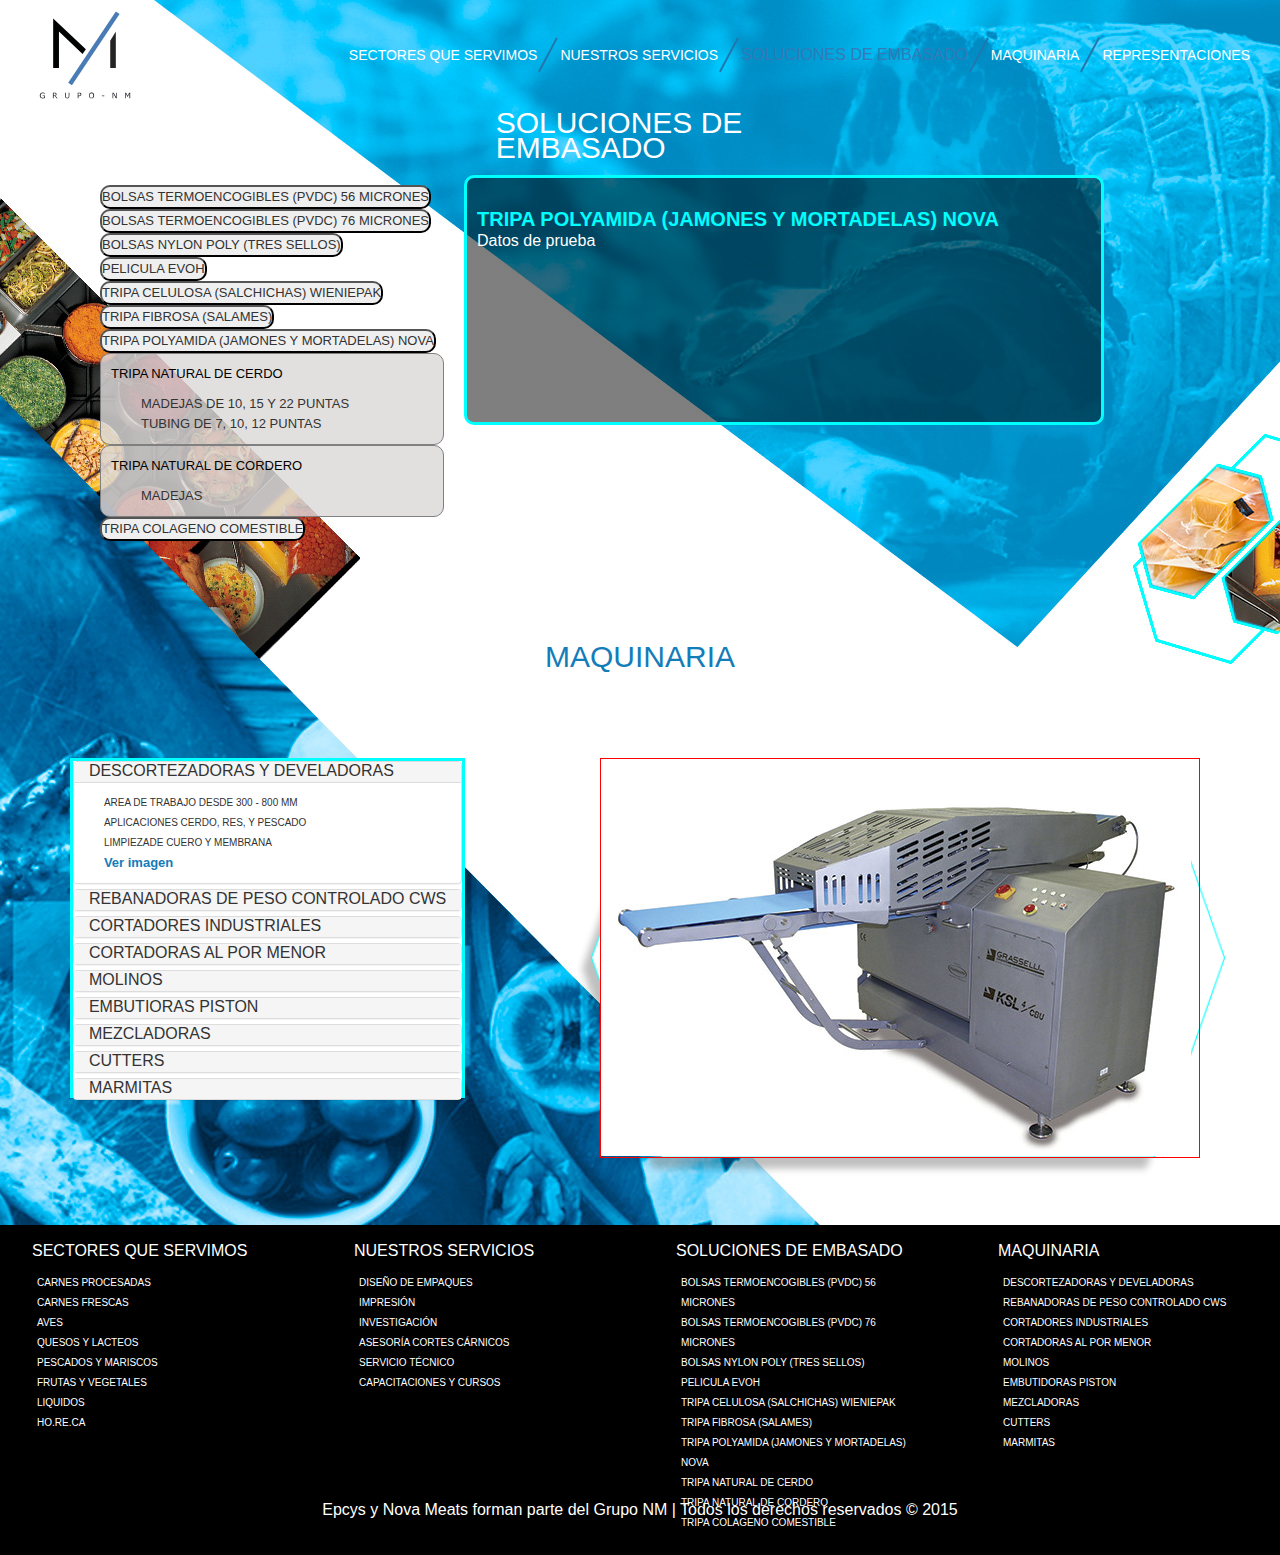
==== commit 3c742c4d: "Cambios en la galleria de maquinaria y correcto funcionamiento" ====
--- a/embasado.html
+++ b/embasado.html
@@ -9,6 +9,7 @@
   <link rel="stylesheet" type="text/css" href="./public/css/custom.css"/>
   <script type="text/javascript" src="./public/js/vendor/modernizr.custom.46884.js"></script>
   <link rel="stylesheet" href="./public/bootstrap/css/bootstrap.min.css"/>
+  <link rel="stylesheet" href="./public/css/gallery.css"/>
   <link rel="stylesheet" href="./public/css/styles.css"/>
 </head>
 <body>
@@ -86,12 +87,15 @@
               <li>AREA DE TRABAJO DESDE 300 - 800 MM</li>
               <li>APLICACIONES CERDO, RES, Y PESCADO</li>
               <li>LIMPIEZADE CUERO Y MEMBRANA</li>
+              <label for="id1" class="lista2">
+                <p>Ver imagen</p>
+              </label>
             </ul>
           </div>
         </div>
         <div class="panel panel-default">
           <div role="tab" id="headingTwo" class="panel-heading">
-            <h4 class="panel-title"><a role="button" data-toggle="collapse" data-parent="#accordion" href="#collapseTwo" aria-expanded="false" aria-controls="collapseTwo" class="collapsed">REBANADORAS DE PESO CONTROLADO   CWS</a></h4>
+            <h4 class="panel-title"><a role="button" data-toggle="collapse" data-parent="#accordion" href="#collapseTwo" aria-expanded="false" aria-controls="collapseTwo" class="collapsed">REBANADORAS DE PESO CONTROLADO CWS</a></h4>
           </div>
           <div id="collapseTwo" role="tabpanel" aria-labelledby="headingTwo" class="panel-collapse collapse">
             <div class="panel-body"></div>
@@ -99,6 +103,9 @@
               <li>CORTES PROGRAMABLES</li>
               <li>HASTA 10500 LONCHAS POR HORA</li>
               <li>CORTES DESDE 30 GRAMOS,CARNE FRESCA</li>
+              <label for="id2" class="lista2">
+                <p>Ver imagen</p>
+              </label>
             </ul>
           </div>
         </div>
@@ -111,6 +118,9 @@
             <ul>
               <li>TIRAS Y CUBOS AL MISMO TIEMPO</li>
               <li>FILETEADORAS DE CARNE FRESCA CON Y SIN HUESO</li>
+              <label for="id3" class="lista2">
+                <p>Ver imagen</p>
+              </label>
             </ul>
           </div>
         </div>
@@ -123,6 +133,9 @@
             <ul>
               <li>TIERNIZADOR DE CARNE</li>
               <li>TIRAS Y CUBOS DE CARNE</li>
+              <label for="id4" class="lista2">
+                <p>Ver imagen</p>
+              </label>
             </ul>
           </div>
         </div>
@@ -137,6 +150,9 @@
               <li>100 % ACERO INOXIDABLE</li>
               <li>SISTEMA SENCILLO, UNGER 3  (CORTE DOBLE) </li>
               <li>Y UNGER 5 (CORTE CUADRUPLE)</li>
+              <label for="id5" class="lista2">
+                <p>Ver imagen</p>
+              </label>
             </ul>
           </div>
         </div>
@@ -149,6 +165,9 @@
             <ul>
               <li>DESDE 15 - 52 LITROS</li>
               <li>100% ACERO INOXIDABLE</li>
+              <label for="id6" class="lista2">
+                <p>Ver imagen</p>
+              </label>
             </ul>
           </div>
         </div>
@@ -162,6 +181,9 @@
               <li>DESDE 35 - 275 LITROS</li>
               <li>DESDE 20 - 180 KG</li>
               <li>100% ACERO INOXIDABLE</li>
+              <label for="id7" class="lista2">
+                <p>Ver imagen</p>
+              </label>
             </ul>
           </div>
         </div>
@@ -175,24 +197,15 @@
               <li>DESDE 15 - 120 LITROS</li>
               <li>DESDE 10 - 90 KG</li>
               <li>100% ACERO INOXIDABLE</li>
-            </ul>
-          </div>
-        </div>
-        <div class="panel panel-default">
-          <div role="tab" id="headingNine" class="panel-heading">
-            <h4 class="panel-title"><a role="button" data-toggle="collapse" data-parent="#accordion" href="#collapseNine" aria-expanded="false" aria-controls="collapseNine" class="collapsed">CORTADORAS AL POR MENOR</a></h4>
-          </div>
-          <div id="collapseNine" role="tabpanel" aria-labelledby="headingNine" class="panel-collapse collapse">
-            <div class="panel-body"></div>
-            <ul>
-              <li>TIERNIZADOR DE CARNE</li>
-              <li>TIRAS Y CUBOS DE CARNE</li>
+              <label for="id8" class="lista2">
+                <p>Ver imagen</p>
+              </label>
             </ul>
           </div>
         </div>
         <div class="panel panel-default">
           <div role="tab" id="headingTen" class="panel-heading">
-            <h4 class="panel-title"><a role="button" data-toggle="collapse" data-parent="#accordion" href="#collapseTen" aria-expanded="false" aria-controls="collapseTen" class="collapsed">MARMITAS</a></h4>
+            <h4 class="panel-title"> <a role="button" data-toggle="collapse" data-parent="#accordion" href="#collapseTen" aria-expanded="false" aria-controls="collapseTen" class="collapsed">MARMITAS</a></h4>
           </div>
           <div id="collapseTen" role="tabpanel" aria-labelledby="headingTen" class="panel-collapse collapse">
             <div class="panel-body"></div>
@@ -200,11 +213,35 @@
               <li>ELECTRICAS Y GAS</li>
               <li>DESDE 165 - 725 LITROS</li>
               <li>100 % ACERO INOXIDABLE</li>
-            </ul>
-          </div>
-        </div>
-      </div>
-      <div class="Maquinaria-gallery"><img id="" src="./public/images/maquinaria/c35.png" class="Maquinaria-gallery_items"/></div>
+              <label for="id9" class="lista2">
+                <p>Ver imagen</p>
+              </label>
+            </ul>
+          </div>
+        </div>
+      </div>
+      <div class="Maquinaria-gallery">
+        <div class="slider">
+          <input id="id1" checked="checked" name="slide_switch" type="radio"/>
+          <label for="id1"></label><img src="./public/images/maquinaria/cortadoraIndustrial.jpg"/>
+          <input id="id2" name="slide_switch" type="radio"/>
+          <label for="id2"></label><img src="./public/images/maquinaria/rebanadoracws576.jpg"/>
+          <input id="id3" name="slide_switch" type="radio"/>
+          <label for="id3"></label><img src="./public/images/maquinaria/cortadoraIndustrial.jpg"/>
+          <input id="id4" name="slide_switch" type="radio"/>
+          <label for="id4"></label><img src="./public/images/maquinaria/cortadoraxMenor.jpg"/>
+          <input id="id5" name="slide_switch" type="radio"/>
+          <label for="id5"></label><img src="./public/images/maquinaria/molino.jpg"/>
+          <input id="id6" name="slide_switch" type="radio"/>
+          <label for="id6"></label><img src="./public/images/maquinaria/embutidoPiston.jpg"/>
+          <input id="id7" name="slide_switch" type="radio"/>
+          <label for="id7"></label><img src="./public/images/maquinaria/mezcladora.jpg"/>
+          <input id="id8" name="slide_switch" type="radio"/>
+          <label for="id8"></label><img src="./public/images/maquinaria/cutters.jpg"/>
+          <input id="id9" name="slide_switch" type="radio"/>
+          <label for="id9"></label><img src="./public/images/maquinaria/css3-image-slider-with-stylized-thumbnails_data/marmitas.jpg"/>
+        </div>
+      </div>
       <!-- FOOTER-->
     </div>
     <div class="Footer">
@@ -266,9 +303,10 @@
       <div class="Footer-layout_copy">
         <p>Epcys y Nova Meats forman parte del <a href="http://gruponm.com/" class="linkGNM">Grupo NM | </a>Todos los derechos reservados © 2015</p>
       </div>
-      <!-- Script		-->
+      <!-- Script-->
     </div>
   </div>
+  <script src="./public/images/maquinaria/css3-image-slider-with-stylized-thumbnails_data/prefixfree.js" type="text/javascript"></script>
   <script src="https://ajax.googleapis.com/ajax/libs/jquery/2.1.3/jquery.min.js"></script>
   <script src="./public/bootstrap/js/bootstrap.min.js"></script>
   <script src="./public/js/datos.js"></script>
--- a/public/css/demo.css
+++ b/public/css/demo.css
@@ -17,7 +17,7 @@
 
 /* General Demo Style */
 body {
-	background: #e4ebe9 url(../images/fancy_deboss.png) repeat top left;
+	/*background: #e4ebe9 url(../images/fancy_deboss.png) repeat top left;*/
 	color: #444;
 	font-family: "PT Sans Narrow", Arial, sans-serif;
 	font-size: 13px;
@@ -163,6 +163,6 @@
 	clear: both;
 	text-align: center;
 	width: 100%;
-	max-wdith: 440px;
+	max-width: 440px;
 	margin: 0 auto;
 }
--- a/public/css/gallery.css
+++ b/public/css/gallery.css
@@ -0,0 +1,63 @@
+* {margin: 0; padding: 0;}
+
+/*Last thing remaining is to add transitions*/
+.lista2{
+	margin: 0;
+	padding: 0;
+	display: block;
+}
+.lista2 li{
+	background: yellow;
+	padding: .5rem;
+}
+.slider{
+	border: solid 1px red;
+	position: relative;
+	width: 600px;
+	height: 400px;
+}
+.slider>img{
+	position: absolute;
+	left: 0; top: 0;
+	transition: all 0.5s;
+}
+
+.slider input[name='slide_switch'] {
+	display: none;
+}
+
+.slider label {
+	/*Lets add some spacing for the thumbnails*/
+/*	margin: 18px 0 0 18px;
+	border: 3px solid #999;*/
+	
+	float: left;
+	cursor: pointer;
+	transition: all 0.5s;
+	
+	/*Default style = low opacity*/
+	opacity: 0.6;
+}
+
+.slider label img{
+	display: block;
+}
+
+/*Time to add the click effects*/
+.slider input[name='slide_switch']:checked+label {
+	border-color: #666;
+	opacity: 1;
+}
+/*Clicking any thumbnail now should change its opacity(style)*/
+/*Time to work on the main images*/
+.slider input[name='slide_switch'] ~ img {
+	opacity: 0;
+	transform: scale(1.1);
+}
+/*That hides all main images at a 110% size
+On click the images will be displayed at normal size to complete the effect
+*/
+.slider input[name='slide_switch']:checked+label+img {
+	opacity: 1;
+	transform: scale(1);
+}--- a/public/css/styles.css
+++ b/public/css/styles.css
@@ -1,2 +1,2 @@
 @import url("https://fonts.googleapis.com/css?family=Exo:400,800,200");
-.rslides{position:relative;list-style:none;overflow:hidden;width:100%;padding:0;margin:0}.rslides li{-webkit-backface-visibility:hidden;position:absolute;display:none;width:100%;left:0;top:0}.rslides li:first-child{position:relative;display:block;float:left}.rslides img{display:block;height:auto;float:left;width:100%;border:0}body{background:#c9d1d6 !important;display:-webkit-box;display:-moz-box;display:-webkit-flex;display:-ms-flexbox;display:box;display:flex;-webkit-box-pack:center;-moz-box-pack:center;-o-box-pack:center;-ms-flex-pack:center;-webkit-justify-content:center;justify-content:center}.Total{background-image:url("../images/fondoInterna.jpg");background-repeat:no-repeat;width:1366px;}.Total .Main-menu{display:-webkit-box;display:-moz-box;display:-webkit-flex;display:-ms-flexbox;display:box;display:flex;-webkit-box-pack:justify;-moz-box-pack:justify;-o-box-pack:justify;-ms-flex-pack:justify;-webkit-justify-content:space-between;justify-content:space-between;-webkit-box-align:center;-moz-box-align:center;-o-box-align:center;-ms-flex-align:center;-webkit-align-items:center;align-items:center;width:100%;height:110px;}.Total .Main-menu_logoB{margin-left:3.5rem;width:100px}.Total .Main-menu_list{display:-webkit-box;display:-moz-box;display:-webkit-flex;display:-ms-flexbox;display:box;display:flex;-webkit-box-pack:distribute;-moz-box-pack:distribute;-o-box-pack:distribute;-ms-flex-pack:distribute;-webkit-justify-content:space-around;justify-content:space-around;-webkit-box-align:center;-moz-box-align:center;-o-box-align:center;-ms-flex-align:center;-webkit-align-items:center;align-items:center;margin:0 3rem 0 0;padding:0;height:50px}.Total .menu_items{font-size:1.4rem !important;color:#fff;height:auto;margin:0}.Total .Encabezado{color:#fff;display:-webkit-box;display:-moz-box;display:-webkit-flex;display:-ms-flexbox;display:box;display:flex;font-weight:800 !important;-webkit-box-pack:end;-moz-box-pack:end;-o-box-pack:end;-ms-flex-pack:end;-webkit-justify-content:flex-end;justify-content:flex-end;width:58%;height:65px}.Total .Encabezado h2{font-size:3rem;line-height:2.5rem;margin:0 0 .5rem 0}.Total .Embasado{display:-webkit-box;display:-moz-box;display:-webkit-flex;display:-ms-flexbox;display:box;display:flex;height:450px;width:100%;}.Total .Embasado-list{font-size:.9rem;height:340px;margin-left:8rem;padding:1rem;line-height:2rem;width:30%}.Total .Embasado-list ul{padding:0 1rem}.Total .Embasado-list_button{-webkit-border-radius:1rem;border-radius:1rem;font-size:1.3rem}.Total .Embasado-list_button:hover{color:#0ff}.Total .Embasado .liopciones{background:rgba(220,217,217,0.83);border:solid 1px #808080;-webkit-border-radius:1rem;border-radius:1rem;padding:1rem}.Total .Embasado .liopciones li{padding-left:2rem}.Total .Embasado-list p{font-size:1.3rem;color:#000}.Total .Embasado-info{background:rgba(0,0,0,0.5);border:solid 3px #0ff;-webkit-border-radius:1rem;border-radius:1rem;color:#fff;padding:1rem;width:50%;height:250px}.Total .Embasado-info h1{font-size:2rem;margin-bottom:0}.Total .Embasado #titulazo{color:#0ff;font-weight:800}.Total .Maquinaria{display:-webkit-box;display:-moz-box;display:-webkit-flex;display:-ms-flexbox;display:box;display:flex;-webkit-box-pack:center;-moz-box-pack:center;-o-box-pack:center;-ms-flex-pack:center;-webkit-justify-content:center;justify-content:center;-webkit-box-pack:distribute;-moz-box-pack:distribute;-o-box-pack:distribute;-ms-flex-pack:distribute;-webkit-justify-content:space-around;justify-content:space-around;-webkit-box-lines:multiple;-moz-box-lines:multiple;-o-box-lines:multiple;-webkit-flex-wrap:wrap;-ms-flex-wrap:wrap;flex-wrap:wrap;height:600px;width:100%;}.Total .Maquinaria-list{background:#fff;border:solid 3px #0ff;font-size:.9rem;height:340px;line-height:2rem}.Total .Maquinaria-gallery{display:-webkit-box;display:-moz-box;display:-webkit-flex;display:-ms-flexbox;display:box;display:flex;-webkit-box-pack:center;-moz-box-pack:center;-o-box-pack:center;-ms-flex-pack:center;-webkit-justify-content:center;justify-content:center;background-image:url("../images/recuadroGal.png");-webkit-background-size:contain;-moz-background-size:contain;background-size:contain;background-repeat:no-repeat;width:650px}.Total .Maquinaria-gallery_items{width:222px;height:343px;-webkit-background-size:contain;-moz-background-size:contain;background-size:contain}.Total .Maquinaria h2{color:#137cb9;width:100%;height:50px;margin:1.5rem 0 0 0;text-align:center}.Total .Footer{display:-webkit-box;display:-moz-box;display:-webkit-flex;display:-ms-flexbox;display:box;display:flex;-webkit-box-pack:center;-moz-box-pack:center;-o-box-pack:center;-ms-flex-pack:center;-webkit-justify-content:center;justify-content:center;-webkit-box-lines:multiple;-moz-box-lines:multiple;-o-box-lines:multiple;-webkit-flex-wrap:wrap;-ms-flex-wrap:wrap;flex-wrap:wrap;background:#000;width:100%;height:330px;}.Total .Footer-layout{display:-webkit-box;display:-moz-box;display:-webkit-flex;display:-ms-flexbox;display:box;display:flex;-webkit-box-pack:center;-moz-box-pack:center;-o-box-pack:center;-ms-flex-pack:center;-webkit-justify-content:center;justify-content:center;-webkit-box-pack:justify;-moz-box-pack:justify;-o-box-pack:justify;-ms-flex-pack:justify;-webkit-justify-content:space-between;justify-content:space-between;padding-top:1.5rem;width:95%;height:250px}.Total .Footer-titulos,.Total .Footer-texto{color:#fff}.Total .Footer-texto{font-size:1rem;line-height:2rem;padding-left:.5rem !important}.Total .Footer-layout_col{width:250px}.Total .Footer-layout_copy{display:-webkit-box;display:-moz-box;display:-webkit-flex;display:-ms-flexbox;display:box;display:flex}.Total .Footer-layout_copy p{color:#fff}.Total .Footer .linkGNM{color:#fff}body{margin:0;padding:0;font-family:'Exo' sans-serif;font-size:16px}li{list-style:none;}a{text-decoration:none}.Layout{background:#393838;display:-webkit-box;display:-moz-box;display:-webkit-flex;display:-ms-flexbox;display:box;display:flex;-webkit-box-pack:center;-moz-box-pack:center;-o-box-pack:center;-ms-flex-pack:center;-webkit-justify-content:center;justify-content:center;-webkit-box-lines:multiple;-moz-box-lines:multiple;-o-box-lines:multiple;-webkit-flex-wrap:wrap;-ms-flex-wrap:wrap;flex-wrap:wrap;max-width:1366px;min-height:100vh;margin:0 auto;}.Layout .Header{display:-webkit-box;display:-moz-box;display:-webkit-flex;display:-ms-flexbox;display:box;display:flex;-webkit-box-pack:center;-moz-box-pack:center;-o-box-pack:center;-ms-flex-pack:center;-webkit-justify-content:center;justify-content:center;-webkit-box-lines:multiple;-moz-box-lines:multiple;-o-box-lines:multiple;-webkit-flex-wrap:wrap;-ms-flex-wrap:wrap;flex-wrap:wrap;width:100%;height:500px;}.Layout .Header-slides{background:#000;width:100%;z-index:1}.Layout .Header .Header-nav{display:-webkit-box;display:-moz-box;display:-webkit-flex;display:-ms-flexbox;display:box;display:flex;-webkit-box-pack:justify;-moz-box-pack:justify;-o-box-pack:justify;-ms-flex-pack:justify;-webkit-justify-content:space-between;justify-content:space-between;-webkit-box-align:center;-moz-box-align:center;-o-box-align:center;-ms-flex-align:center;-webkit-align-items:center;align-items:center;color:#fff;width:1363px;height:140px}.Layout .Header-nav_logo{width:111px;height:107px;margin:0 1rem 0 2rem}.Layout .Header-nav_list{display:-webkit-box;display:-moz-box;display:-webkit-flex;display:-ms-flexbox;display:box;display:flex;-webkit-box-pack:distribute;-moz-box-pack:distribute;-o-box-pack:distribute;-ms-flex-pack:distribute;-webkit-justify-content:space-around;justify-content:space-around;-webkit-box-align:center;-moz-box-align:center;-o-box-align:center;-ms-flex-align:center;-webkit-align-items:center;align-items:center;margin:0 2rem 0 0;padding:0;width:850px;height:50px}.Layout .Header-nav_list a{color:#fff;font-size:.8rem}.Layout .Header-nav_items{font-size:.8rem;height:auto}.Layout .Header-empresas{-webkit-border-radius:15px 15px 0 0;border-radius:15px 15px 0 0;width:600px;height:94px;background:#fff;z-index:3;position:relative;top:-95px}.Layout .Header-empresas_logos{-webkit-box-align:center;-moz-box-align:center;-o-box-align:center;-ms-flex-align:center;-webkit-align-items:center;align-items:center;display:-webkit-box;display:-moz-box;display:-webkit-flex;display:-ms-flexbox;display:box;display:flex;-webkit-box-pack:distribute;-moz-box-pack:distribute;-o-box-pack:distribute;-ms-flex-pack:distribute;-webkit-justify-content:space-around;justify-content:space-around;width:100%;height:60px}.Layout .Header .h3-Empresas{text-align:center;margin:.5rem 0 .2rem 0}.Layout .Header-empresas_Epcys{width:136px;height:31px}.Layout .Header-empresas_Nova{width:112px;height:40px}.Layout .container{position:absolute;z-index:2}.Layout .Sectores{display:-webkit-box;display:-moz-box;display:-webkit-flex;display:-ms-flexbox;display:box;display:flex;-webkit-box-pack:center;-moz-box-pack:center;-o-box-pack:center;-ms-flex-pack:center;-webkit-justify-content:center;justify-content:center;-webkit-box-pack:justify;-moz-box-pack:justify;-o-box-pack:justify;-ms-flex-pack:justify;-webkit-justify-content:space-between;justify-content:space-between;width:1024px;height:520px;}.Layout .Sectores-titulo{color:#5bb2e8;font-size:1.1rem;text-align:center;margin:3rem 0 0 .5rem;text-align:left;width:240px;height:30px}.Layout .Sectores-titulo_list{color:#fff;font-family:'Exo';font-size:.8rem;font-weight:200;text-decoration:none;text-align:left;margin-left:3rem}.Layout .Servicios{border-bottom:solid 1px #0ff;display:-webkit-box;display:-moz-box;display:-webkit-flex;display:-ms-flexbox;display:box;display:flex;-webkit-box-pack:center;-moz-box-pack:center;-o-box-pack:center;-ms-flex-pack:center;-webkit-justify-content:center;justify-content:center;-webkit-box-lines:multiple;-moz-box-lines:multiple;-o-box-lines:multiple;-webkit-flex-wrap:wrap;-ms-flex-wrap:wrap;flex-wrap:wrap;background:#fff;width:100%;height:680px;}.Layout .Servicios-titulo{color:#5bb2e8;font-size:2rem;text-align:center;width:100%}.Layout .Servicios-circulos{display:-webkit-box;display:-moz-box;display:-webkit-flex;display:-ms-flexbox;display:box;display:flex;-webkit-box-pack:center;-moz-box-pack:center;-o-box-pack:center;-ms-flex-pack:center;-webkit-justify-content:center;justify-content:center;-webkit-box-lines:multiple;-moz-box-lines:multiple;-o-box-lines:multiple;-webkit-flex-wrap:wrap;-ms-flex-wrap:wrap;flex-wrap:wrap;background:#000;width:198px;height:198px;-webkit-border-radius:50%;border-radius:50%}.Layout .Servicios-circulos h2{color:#fff;text-align:center;margin:2rem;color:#5bb2e8;font-size:1.1rem;text-align:center}.Layout .Servicios-circulos p{color:#fff;font-size:.6rem;text-align:center;width:150px}.Layout .Servicios .Contenedor-circulos{width:1024px;height:400px;}.Layout .Servicios .Contenedor-circulos_arriba{display:-webkit-box;display:-moz-box;display:-webkit-flex;display:-ms-flexbox;display:box;display:flex;-webkit-box-pack:distribute;-moz-box-pack:distribute;-o-box-pack:distribute;-ms-flex-pack:distribute;-webkit-justify-content:space-around;justify-content:space-around;width:900px}.Layout .Servicios .Contenedor-circulos_abajo{display:-webkit-box;display:-moz-box;display:-webkit-flex;display:-ms-flexbox;display:box;display:flex;-webkit-box-pack:distribute;-moz-box-pack:distribute;-o-box-pack:distribute;-ms-flex-pack:distribute;-webkit-justify-content:space-around;justify-content:space-around;padding-left:5rem}.Layout .Servicios .Contenedor-circulos .h2-abajo{display:-webkit-box;display:-moz-box;display:-webkit-flex;display:-ms-flexbox;display:box;display:flex;-webkit-box-align:center;-moz-box-align:center;-o-box-align:center;-ms-flex-align:center;-webkit-align-items:center;align-items:center}.Layout .Maquinaria{background:#fff;display:-webkit-box;display:-moz-box;display:-webkit-flex;display:-ms-flexbox;display:box;display:flex;-webkit-box-pack:center;-moz-box-pack:center;-o-box-pack:center;-ms-flex-pack:center;-webkit-justify-content:center;justify-content:center;padding-top:2rem;width:100%;height:500px;}.Layout .Maquinaria-layout{display:-webkit-box;display:-moz-box;display:-webkit-flex;display:-ms-flexbox;display:box;display:flex;width:1024px}.Layout .Maquinaria-representaciones{width:50%;height:383px}.Layout .Maquinaria-representaciones p{color:#5bb2e8;font-size:2rem;text-align:center}.Layout .Maquinaria-representaciones_logos{display:-webkit-box;display:-moz-box;display:-webkit-flex;display:-ms-flexbox;display:box;display:flex;-webkit-box-pack:justify;-moz-box-pack:justify;-o-box-pack:justify;-ms-flex-pack:justify;-webkit-justify-content:space-between;justify-content:space-between;-webkit-box-lines:multiple;-moz-box-lines:multiple;-o-box-lines:multiple;-webkit-flex-wrap:wrap;-ms-flex-wrap:wrap;flex-wrap:wrap;height:270px;margin:0 1rem 0 0}.Layout .Maquinaria-representaciones_logos a{margin:.8rem 0}.Layout .Maquinaria .logo-visko{width:120px}.Layout .Maquinaria .logo-valfilm{width:150px}.Layout .Maquinaria .logo-edicas{width:120px}.Layout .Maquinaria .logo-insuban{width:130px}.Layout .Maquinaria .logo-grasselli{width:150px}.Layout .Maquinaria .logo-medoc{width:120px}.Layout .Maquinaria .logo-braher{width:120px}.Layout .Maquinaria .logo-fibran{width:100px}.Layout .Maquinaria-fondo{background-image:url("../images/maquinaria.png");margin-left:1rem;width:50%}.Layout .Maquinaria-fondo_titulo{color:#fff;font-size:2rem;margin-right:4rem;text-align:right}.Layout .Footer{display:-webkit-box;display:-moz-box;display:-webkit-flex;display:-ms-flexbox;display:box;display:flex;-webkit-box-pack:center;-moz-box-pack:center;-o-box-pack:center;-ms-flex-pack:center;-webkit-justify-content:center;justify-content:center;-webkit-box-lines:multiple;-moz-box-lines:multiple;-o-box-lines:multiple;-webkit-flex-wrap:wrap;-ms-flex-wrap:wrap;flex-wrap:wrap;background:#000;width:100%;height:330px;}.Layout .Footer-layout{display:-webkit-box;display:-moz-box;display:-webkit-flex;display:-ms-flexbox;display:box;display:flex;-webkit-box-pack:center;-moz-box-pack:center;-o-box-pack:center;-ms-flex-pack:center;-webkit-justify-content:center;justify-content:center;-webkit-box-pack:justify;-moz-box-pack:justify;-o-box-pack:justify;-ms-flex-pack:justify;-webkit-justify-content:space-between;justify-content:space-between;padding-top:1.5rem;width:95%;height:250px}.Layout .Footer-titulos,.Layout .Footer-texto{color:#fff}.Layout .Footer-texto{font-size:.7rem;line-height:1rem;padding-left:.5rem !important}.Layout .Footer-layout_col{width:250px}.Layout .Footer-layout_copy{display:-webkit-box;display:-moz-box;display:-webkit-flex;display:-ms-flexbox;display:box;display:flex}.Layout .Footer-layout_copy p{color:#fff}.Layout .Footer .linkGNM{color:#fff}+.rslides{position:relative;list-style:none;overflow:hidden;width:100%;padding:0;margin:0}.rslides li{-webkit-backface-visibility:hidden;position:absolute;display:none;width:100%;left:0;top:0}.rslides li:first-child{position:relative;display:block;float:left}.rslides img{display:block;height:auto;float:left;width:100%;border:0}body{background:#c9d1d6 !important;display:-webkit-box;display:-moz-box;display:-webkit-flex;display:-ms-flexbox;display:box;display:flex;-webkit-box-pack:center;-moz-box-pack:center;-o-box-pack:center;-ms-flex-pack:center;-webkit-justify-content:center;justify-content:center}.Total{background-image:url("../images/fondoInterna.jpg");background-repeat:no-repeat;width:1366px;}.Total .Main-menu{display:-webkit-box;display:-moz-box;display:-webkit-flex;display:-ms-flexbox;display:box;display:flex;-webkit-box-pack:justify;-moz-box-pack:justify;-o-box-pack:justify;-ms-flex-pack:justify;-webkit-justify-content:space-between;justify-content:space-between;-webkit-box-align:center;-moz-box-align:center;-o-box-align:center;-ms-flex-align:center;-webkit-align-items:center;align-items:center;width:100%;height:110px;}.Total .Main-menu_logoB{margin-left:3.5rem;width:100px}.Total .Main-menu_list{display:-webkit-box;display:-moz-box;display:-webkit-flex;display:-ms-flexbox;display:box;display:flex;-webkit-box-pack:distribute;-moz-box-pack:distribute;-o-box-pack:distribute;-ms-flex-pack:distribute;-webkit-justify-content:space-around;justify-content:space-around;-webkit-box-align:center;-moz-box-align:center;-o-box-align:center;-ms-flex-align:center;-webkit-align-items:center;align-items:center;margin:0 3rem 0 0;padding:0;height:50px}.Total .menu_items{font-size:1.4rem !important;color:#fff;height:auto;margin:0}.Total .Encabezado{color:#fff;display:-webkit-box;display:-moz-box;display:-webkit-flex;display:-ms-flexbox;display:box;display:flex;font-weight:800 !important;-webkit-box-pack:end;-moz-box-pack:end;-o-box-pack:end;-ms-flex-pack:end;-webkit-justify-content:flex-end;justify-content:flex-end;width:58%;height:65px}.Total .Encabezado h2{font-size:3rem;line-height:2.5rem;margin:0 0 .5rem 0}.Total .Embasado{display:-webkit-box;display:-moz-box;display:-webkit-flex;display:-ms-flexbox;display:box;display:flex;height:450px;width:100%;}.Total .Embasado-list{font-size:.9rem;height:340px;margin-left:8rem;padding:1rem;line-height:2rem;width:30%}.Total .Embasado-list ul{padding:0 1rem}.Total .Embasado-list_button{-webkit-border-radius:1rem;border-radius:1rem;font-size:1.3rem}.Total .Embasado-list_button:hover{color:#0ff}.Total .Embasado .liopciones{background:rgba(220,217,217,0.83);border:solid 1px #808080;-webkit-border-radius:1rem;border-radius:1rem;padding:1rem}.Total .Embasado .liopciones li{padding-left:2rem}.Total .Embasado-list p{font-size:1.3rem;color:#000}.Total .Embasado-info{background:rgba(0,0,0,0.5);border:solid 3px #0ff;-webkit-border-radius:1rem;border-radius:1rem;color:#fff;padding:1rem;width:50%;height:250px}.Total .Embasado-info h1{font-size:2rem;margin-bottom:0}.Total .Embasado #titulazo{color:#0ff;font-weight:800}.Total .Maquinaria{display:-webkit-box;display:-moz-box;display:-webkit-flex;display:-ms-flexbox;display:box;display:flex;-webkit-box-pack:center;-moz-box-pack:center;-o-box-pack:center;-ms-flex-pack:center;-webkit-justify-content:center;justify-content:center;-webkit-box-pack:distribute;-moz-box-pack:distribute;-o-box-pack:distribute;-ms-flex-pack:distribute;-webkit-justify-content:space-around;justify-content:space-around;-webkit-box-lines:multiple;-moz-box-lines:multiple;-o-box-lines:multiple;-webkit-flex-wrap:wrap;-ms-flex-wrap:wrap;flex-wrap:wrap;height:600px;width:100%;}.Total .Maquinaria-list{background:#fff;border:solid 3px #0ff;font-size:1.3rem;height:340px;line-height:2rem;margin-left:1.5rem}.Total .Maquinaria-gallery{display:-webkit-box;display:-moz-box;display:-webkit-flex;display:-ms-flexbox;display:box;display:flex;-webkit-box-pack:center;-moz-box-pack:center;-o-box-pack:center;-ms-flex-pack:center;-webkit-justify-content:center;justify-content:center;background-image:url("../images/recuadroGal.png");-webkit-background-size:contain;-moz-background-size:contain;background-size:contain;background-repeat:no-repeat;width:650px}.Total .Maquinaria-gallery_items{width:222px;height:343px;-webkit-background-size:contain;-moz-background-size:contain;background-size:contain}.Total .Maquinaria h2{color:#137cb9;width:100%;height:50px;margin:1.5rem 0 0 0;text-align:center}.Total .Maquinaria p{color:#137cb9;font-size:1.3rem;margin-left:3rem}.Total .Maquinaria li{font-size:1rem;margin-left:3rem}.Total .Footer{display:-webkit-box;display:-moz-box;display:-webkit-flex;display:-ms-flexbox;display:box;display:flex;-webkit-box-pack:center;-moz-box-pack:center;-o-box-pack:center;-ms-flex-pack:center;-webkit-justify-content:center;justify-content:center;-webkit-box-lines:multiple;-moz-box-lines:multiple;-o-box-lines:multiple;-webkit-flex-wrap:wrap;-ms-flex-wrap:wrap;flex-wrap:wrap;background:#000;width:100%;height:330px;}.Total .Footer-layout{display:-webkit-box;display:-moz-box;display:-webkit-flex;display:-ms-flexbox;display:box;display:flex;-webkit-box-pack:center;-moz-box-pack:center;-o-box-pack:center;-ms-flex-pack:center;-webkit-justify-content:center;justify-content:center;-webkit-box-pack:justify;-moz-box-pack:justify;-o-box-pack:justify;-ms-flex-pack:justify;-webkit-justify-content:space-between;justify-content:space-between;padding-top:1.5rem;width:95%;height:250px}.Total .Footer-titulos,.Total .Footer-texto{color:#fff}.Total .Footer-texto{font-size:1rem;line-height:2rem;padding-left:.5rem !important}.Total .Footer-layout_col{width:250px}.Total .Footer-layout_copy{display:-webkit-box;display:-moz-box;display:-webkit-flex;display:-ms-flexbox;display:box;display:flex}.Total .Footer-layout_copy p{color:#fff}.Total .Footer .linkGNM{color:#fff}.main{width:1024px;margin:0 auto;position:relative}.ch-item{width:100%;height:100%;-webkit-border-radius:50%;border-radius:50%;position:relative;-webkit-box-shadow:0 1px 2px rgba(0,0,0,0.1);box-shadow:0 1px 2px rgba(0,0,0,0.1);cursor:default;}.ch-item:hover .ch-info-front{-webkit-transform:scale(0);-moz-transform:scale(0);-o-transform:scale(0);-ms-transform:scale(0);-webkit-transform:scale(0);-moz-transform:scale(0);-o-transform:scale(0);-ms-transform:scale(0);transform:scale(0);opacity:0;-ms-filter:"progid:DXImageTransform.Microsoft.Alpha(Opacity=0)";filter:alpha(opacity=0)}.ch-item:hover .ch-info-back{-webkit-transform:scale(1);-moz-transform:scale(1);-o-transform:scale(1);-ms-transform:scale(1);-webkit-transform:scale(1);-moz-transform:scale(1);-o-transform:scale(1);-ms-transform:scale(1);transform:scale(1);opacity:1;-ms-filter:none;filter:none;pointer-events:auto}.ch-info-wrap,.ch-info{position:absolute;width:180px;height:180px;-webkit-border-radius:50%;border-radius:50%}.ch-info-wrap{top:20px;left:20px;-webkit-box-shadow:0 0 0 20px rgba(255,255,255,0.2),inset 0 0 3px rgba(115,114,23,0.8);box-shadow:0 0 0 20px rgba(255,255,255,0.2),inset 0 0 3px rgba(115,114,23,0.8)}.ch-info > div{display:block;position:absolute;width:100%;height:100%;-webkit-border-radius:50%;border-radius:50%;background-position:center center;-webkit-backface-visibility:hidden}.ch-info .ch-info-front{-webkit-transition:all .6s ease-in-out;-moz-transition:all .6s ease-in-out;-o-transition:all .6s ease-in-out;-ms-transition:all .6s ease-in-out;-webkit-transition:all 0.6s ease-in-out;-moz-transition:all 0.6s ease-in-out;-o-transition:all 0.6s ease-in-out;-ms-transition:all 0.6s ease-in-out;transition:all 0.6s ease-in-out}.ch-info .ch-info-back{opacity:0;-ms-filter:"progid:DXImageTransform.Microsoft.Alpha(Opacity=0)";filter:alpha(opacity=0);background:#0ff;pointer-events:none;-webkit-transform:scale(1.5);-moz-transform:scale(1.5);-o-transform:scale(2.5);-ms-transform:scale(1.5);-webkit-transform:scale(1.5);-moz-transform:scale(1.5);-o-transform:scale(1.5);-ms-transform:scale(1.5);transform:scale(1.5);-webkit-transition:all .4s ease-in-out .2s;-moz-transition:all .4s ease-in-out .2s;-o-transition:all .4s ease-in-out .2s;-ms-transition:all .4s ease-in-out .2s;-webkit-transition:all 0.4s ease-in-out 0.2s;-moz-transition:all 0.4s ease-in-out 0.2s;-o-transition:all 0.4s ease-in-out 0.2s;-ms-transition:all 0.4s ease-in-out 0.2s;transition:all 0.4s ease-in-out 0.2s}.ch-info h3{color:#000;text-transform:uppercase;text-align:center;letter-spacing:2px;font-size:18px;margin:0 15px;padding:40px 0 0 0;height:auto;font-family:'Open Sans',Arial,sans-serif;text-shadow:0 0 1px #fff,0 1px 2px rgba(0,0,0,0.3)}.ch-info p{color:#000;padding:10px 5px 0;font-style:italic;margin:0 30px;font-size:12px;}.ch-info p a{display:block;color:#e7615e;font-style:normal;font-weight:700;text-transform:uppercase;font-size:9px;letter-spacing:1px;padding-top:4px;font-family:'Open Sans',Arial,sans-serif;}.ch-info p a:hover{color:#fff}.ch-img-1{background-image:url("../images/servicios/empaque1.jpg")}.ch-img-2{background-image:url("../images/servicios/impresion.jpg")}.ch-img-3{background-image:url("../images/servicios/inves.jpg")}.ch-img-4{background-image:url("../images/servicios/cortes.jpg")}.ch-img-5{background-image:url("../images/servicios/st.jpg")}.ch-img-6{background-image:url("../images/servicios/capaci.jpg")}body{margin:0;padding:0;font-family:'Exo' sans-serif;font-size:16px}li{list-style:none;}a{text-decoration:none}.Layout{background:#393838;display:-webkit-box;display:-moz-box;display:-webkit-flex;display:-ms-flexbox;display:box;display:flex;-webkit-box-pack:center;-moz-box-pack:center;-o-box-pack:center;-ms-flex-pack:center;-webkit-justify-content:center;justify-content:center;-webkit-box-lines:multiple;-moz-box-lines:multiple;-o-box-lines:multiple;-webkit-flex-wrap:wrap;-ms-flex-wrap:wrap;flex-wrap:wrap;max-width:1366px;min-height:100vh;margin:0 auto;}.Layout .Header{display:-webkit-box;display:-moz-box;display:-webkit-flex;display:-ms-flexbox;display:box;display:flex;-webkit-box-pack:center;-moz-box-pack:center;-o-box-pack:center;-ms-flex-pack:center;-webkit-justify-content:center;justify-content:center;-webkit-box-lines:multiple;-moz-box-lines:multiple;-o-box-lines:multiple;-webkit-flex-wrap:wrap;-ms-flex-wrap:wrap;flex-wrap:wrap;width:100%;height:500px;}.Layout .Header-slides{background:#000;width:100%;z-index:1}.Layout .Header .Header-nav{display:-webkit-box;display:-moz-box;display:-webkit-flex;display:-ms-flexbox;display:box;display:flex;-webkit-box-pack:justify;-moz-box-pack:justify;-o-box-pack:justify;-ms-flex-pack:justify;-webkit-justify-content:space-between;justify-content:space-between;-webkit-box-align:center;-moz-box-align:center;-o-box-align:center;-ms-flex-align:center;-webkit-align-items:center;align-items:center;color:#fff;width:1363px;height:140px}.Layout .Header-nav_logo{width:111px;height:107px;margin:0 1rem 0 2rem}.Layout .Header-nav_list{display:-webkit-box;display:-moz-box;display:-webkit-flex;display:-ms-flexbox;display:box;display:flex;-webkit-box-pack:distribute;-moz-box-pack:distribute;-o-box-pack:distribute;-ms-flex-pack:distribute;-webkit-justify-content:space-around;justify-content:space-around;-webkit-box-align:center;-moz-box-align:center;-o-box-align:center;-ms-flex-align:center;-webkit-align-items:center;align-items:center;margin:0 2rem 0 0;padding:0;width:850px;height:50px}.Layout .Header-nav_list a{color:#fff;font-size:.8rem}.Layout .Header-nav_items{font-size:.8rem;height:auto}.Layout .Header-empresas{-webkit-border-radius:15px 15px 0 0;border-radius:15px 15px 0 0;width:600px;height:94px;background:#fff;z-index:3;position:relative;top:-95px}.Layout .Header-empresas_logos{-webkit-box-align:center;-moz-box-align:center;-o-box-align:center;-ms-flex-align:center;-webkit-align-items:center;align-items:center;display:-webkit-box;display:-moz-box;display:-webkit-flex;display:-ms-flexbox;display:box;display:flex;-webkit-box-pack:distribute;-moz-box-pack:distribute;-o-box-pack:distribute;-ms-flex-pack:distribute;-webkit-justify-content:space-around;justify-content:space-around;width:100%;height:60px}.Layout .Header .h3-Empresas{text-align:center;margin:.5rem 0 .2rem 0}.Layout .Header-empresas_Epcys{width:136px;height:31px}.Layout .Header-empresas_Nova{width:112px;height:40px}.Layout .container{position:absolute;z-index:2}.Layout .Sectores{display:-webkit-box;display:-moz-box;display:-webkit-flex;display:-ms-flexbox;display:box;display:flex;-webkit-box-pack:center;-moz-box-pack:center;-o-box-pack:center;-ms-flex-pack:center;-webkit-justify-content:center;justify-content:center;-webkit-box-pack:justify;-moz-box-pack:justify;-o-box-pack:justify;-ms-flex-pack:justify;-webkit-justify-content:space-between;justify-content:space-between;width:1024px;height:520px;}.Layout .Sectores-titulo{color:#5bb2e8;font-size:1.1rem;text-align:center;margin:3rem 0 0 .5rem;text-align:left;width:240px;height:30px}.Layout .Sectores-titulo_list{color:#fff;font-family:'Exo';font-size:.8rem;font-weight:200;text-decoration:none;text-align:left;margin-left:3rem}.Layout .Servicios{border-bottom:solid 1px #0ff;display:-webkit-box;display:-moz-box;display:-webkit-flex;display:-ms-flexbox;display:box;display:flex;-webkit-box-pack:center;-moz-box-pack:center;-o-box-pack:center;-ms-flex-pack:center;-webkit-justify-content:center;justify-content:center;-webkit-box-lines:multiple;-moz-box-lines:multiple;-o-box-lines:multiple;-webkit-flex-wrap:wrap;-ms-flex-wrap:wrap;flex-wrap:wrap;background:#fff;width:100%;height:680px;}.Layout .Servicios-titulo{color:#5bb2e8;font-size:2rem;text-align:center;width:100%;height:50px}.Layout .Servicios-circulos{display:-webkit-box;display:-moz-box;display:-webkit-flex;display:-ms-flexbox;display:box;display:flex;-webkit-box-pack:center;-moz-box-pack:center;-o-box-pack:center;-ms-flex-pack:center;-webkit-justify-content:center;justify-content:center;-webkit-box-lines:multiple;-moz-box-lines:multiple;-o-box-lines:multiple;-webkit-flex-wrap:wrap;-ms-flex-wrap:wrap;flex-wrap:wrap;background:#000;width:198px;height:198px;-webkit-border-radius:50%;border-radius:50%}.Layout .Servicios-circulos h2{color:#fff;text-align:center;margin:2rem;color:#5bb2e8;font-size:1.1rem;text-align:center}.Layout .Servicios-circulos p{color:#fff;font-size:.6rem;text-align:center;width:150px}.Layout .Servicios .Contenedor-circulos{width:1024px;height:400px;}.Layout .Servicios .Contenedor-circulos_arriba{display:-webkit-box;display:-moz-box;display:-webkit-flex;display:-ms-flexbox;display:box;display:flex;-webkit-box-pack:distribute;-moz-box-pack:distribute;-o-box-pack:distribute;-ms-flex-pack:distribute;-webkit-justify-content:space-around;justify-content:space-around;width:900px}.Layout .Servicios .Contenedor-circulos_abajo{display:-webkit-box;display:-moz-box;display:-webkit-flex;display:-ms-flexbox;display:box;display:flex;-webkit-box-pack:distribute;-moz-box-pack:distribute;-o-box-pack:distribute;-ms-flex-pack:distribute;-webkit-justify-content:space-around;justify-content:space-around;padding-left:5rem}.Layout .Servicios .Contenedor-circulos .h2-abajo{display:-webkit-box;display:-moz-box;display:-webkit-flex;display:-ms-flexbox;display:box;display:flex;-webkit-box-align:center;-moz-box-align:center;-o-box-align:center;-ms-flex-align:center;-webkit-align-items:center;align-items:center}.Layout .Maquinaria{background:#fff;display:-webkit-box;display:-moz-box;display:-webkit-flex;display:-ms-flexbox;display:box;display:flex;-webkit-box-pack:center;-moz-box-pack:center;-o-box-pack:center;-ms-flex-pack:center;-webkit-justify-content:center;justify-content:center;padding-top:2rem;width:100%;height:500px;}.Layout .Maquinaria-layout{display:-webkit-box;display:-moz-box;display:-webkit-flex;display:-ms-flexbox;display:box;display:flex;width:1024px}.Layout .Maquinaria-representaciones{width:50%;height:383px}.Layout .Maquinaria-representaciones p{color:#5bb2e8;font-size:2rem;text-align:center}.Layout .Maquinaria-representaciones_logos{display:-webkit-box;display:-moz-box;display:-webkit-flex;display:-ms-flexbox;display:box;display:flex;-webkit-box-pack:justify;-moz-box-pack:justify;-o-box-pack:justify;-ms-flex-pack:justify;-webkit-justify-content:space-between;justify-content:space-between;-webkit-box-lines:multiple;-moz-box-lines:multiple;-o-box-lines:multiple;-webkit-flex-wrap:wrap;-ms-flex-wrap:wrap;flex-wrap:wrap;height:270px;margin:0 1rem 0 0}.Layout .Maquinaria-representaciones_logos a{margin:.8rem 0}.Layout .Maquinaria .logo-visko{width:120px}.Layout .Maquinaria .logo-valfilm{width:150px}.Layout .Maquinaria .logo-edicas{width:120px}.Layout .Maquinaria .logo-insuban{width:130px}.Layout .Maquinaria .logo-grasselli{width:150px}.Layout .Maquinaria .logo-medoc{width:120px}.Layout .Maquinaria .logo-braher{width:120px}.Layout .Maquinaria .logo-fibran{width:100px}.Layout .Maquinaria-fondo{background-image:url("../images/maquinaria.png");margin-left:1rem;width:50%}.Layout .Maquinaria-fondo_titulo{color:#fff;font-size:2rem;margin-right:4rem;text-align:right}.Layout .Footer{display:-webkit-box;display:-moz-box;display:-webkit-flex;display:-ms-flexbox;display:box;display:flex;-webkit-box-pack:center;-moz-box-pack:center;-o-box-pack:center;-ms-flex-pack:center;-webkit-justify-content:center;justify-content:center;-webkit-box-lines:multiple;-moz-box-lines:multiple;-o-box-lines:multiple;-webkit-flex-wrap:wrap;-ms-flex-wrap:wrap;flex-wrap:wrap;background:#000;width:100%;height:330px;}.Layout .Footer-layout{display:-webkit-box;display:-moz-box;display:-webkit-flex;display:-ms-flexbox;display:box;display:flex;-webkit-box-pack:center;-moz-box-pack:center;-o-box-pack:center;-ms-flex-pack:center;-webkit-justify-content:center;justify-content:center;-webkit-box-pack:justify;-moz-box-pack:justify;-o-box-pack:justify;-ms-flex-pack:justify;-webkit-justify-content:space-between;justify-content:space-between;padding-top:1.5rem;width:95%;height:250px}.Layout .Footer-titulos,.Layout .Footer-texto{color:#fff}.Layout .Footer-texto{font-size:.7rem;line-height:1rem;padding-left:.5rem !important}.Layout .Footer-layout_col{width:250px}.Layout .Footer-layout_copy{display:-webkit-box;display:-moz-box;display:-webkit-flex;display:-ms-flexbox;display:box;display:flex}.Layout .Footer-layout_copy p{color:#fff}.Layout .Footer .linkGNM{color:#fff}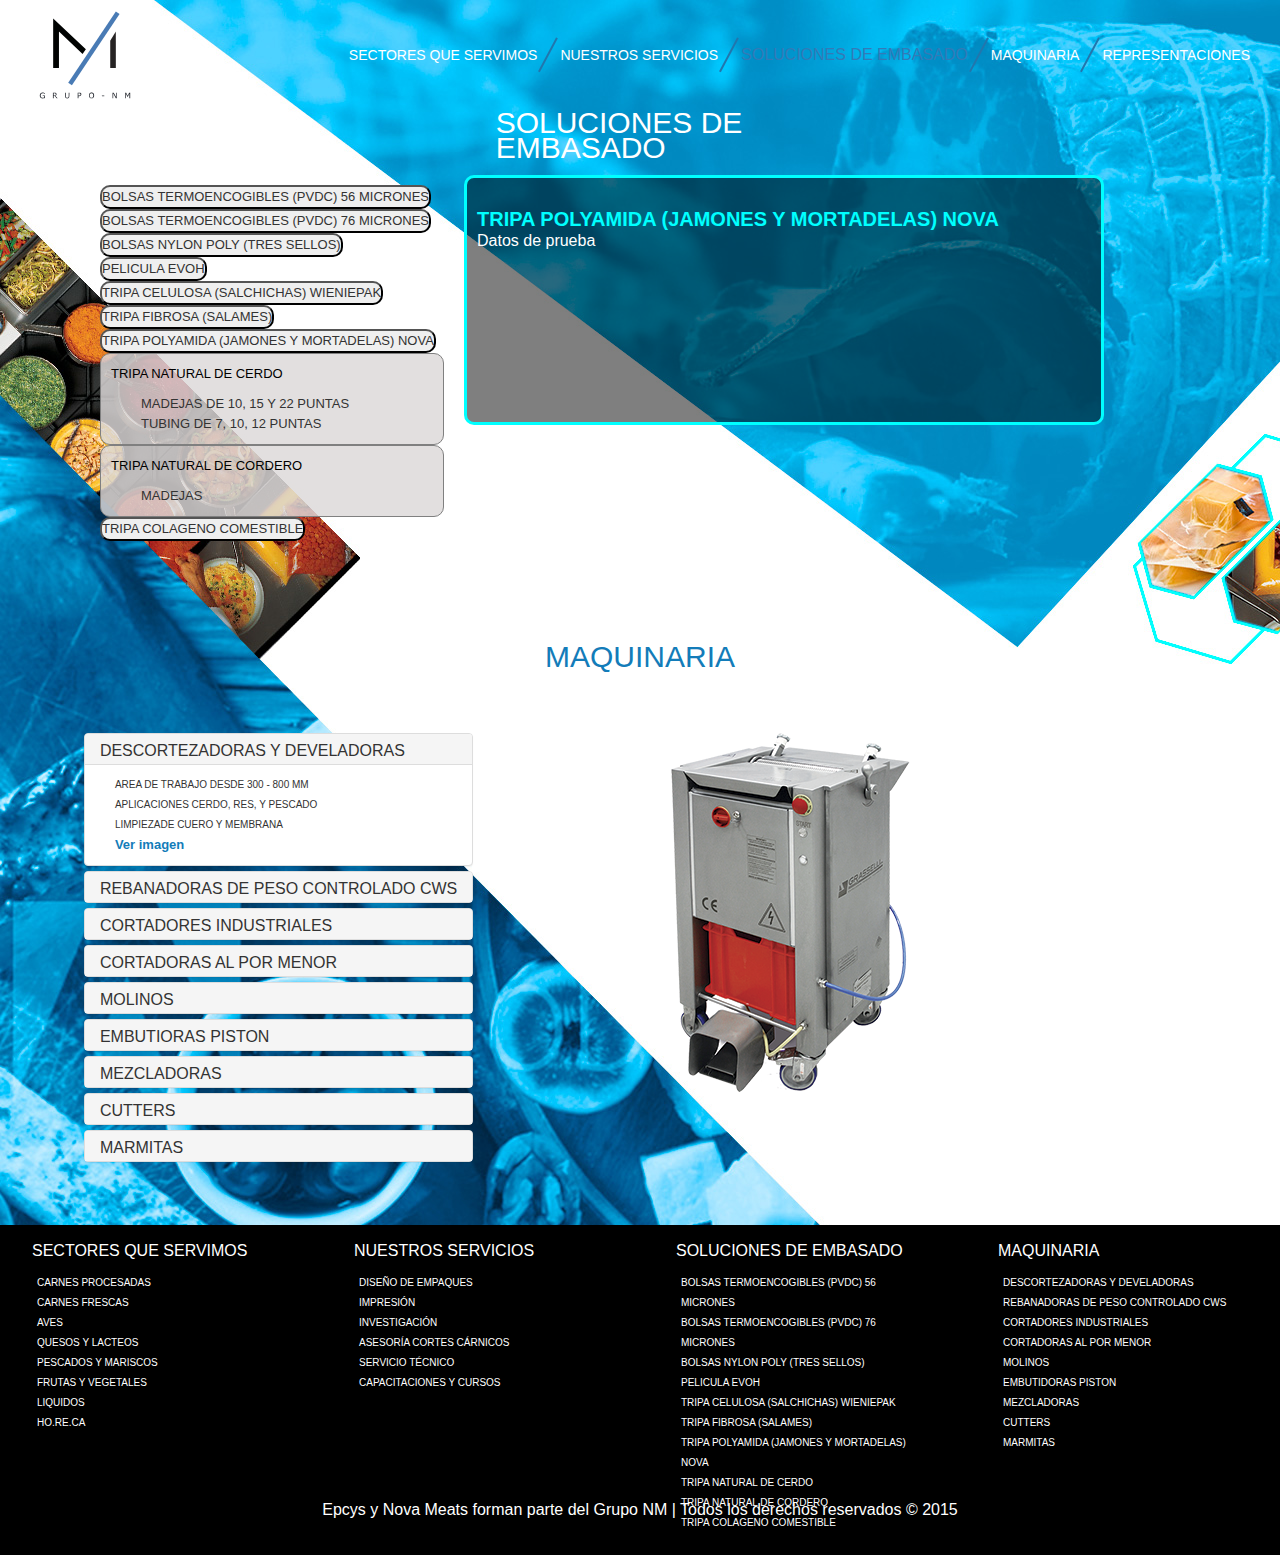
==== commit 0daf4d5a: "gallería con png y ajustes visualez" ====
--- a/embasado.html
+++ b/embasado.html
@@ -223,23 +223,23 @@
       <div class="Maquinaria-gallery">
         <div class="slider">
           <input id="id1" checked="checked" name="slide_switch" type="radio"/>
-          <label for="id1"></label><img src="./public/images/maquinaria/cortadoraIndustrial.jpg"/>
+          <label for="id1"></label><img src="./public/images/maquinaria/descortezadora.png"/>
           <input id="id2" name="slide_switch" type="radio"/>
-          <label for="id2"></label><img src="./public/images/maquinaria/rebanadoracws576.jpg"/>
+          <label for="id2"></label><img src="./public/images/maquinaria/rebanadoracws576.png"/>
           <input id="id3" name="slide_switch" type="radio"/>
-          <label for="id3"></label><img src="./public/images/maquinaria/cortadoraIndustrial.jpg"/>
+          <label for="id3"></label><img src="./public/images/maquinaria/cortadoraIndustrial.png"/>
           <input id="id4" name="slide_switch" type="radio"/>
-          <label for="id4"></label><img src="./public/images/maquinaria/cortadoraxMenor.jpg"/>
+          <label for="id4"></label><img src="./public/images/maquinaria/cortadoraxMenor.png"/>
           <input id="id5" name="slide_switch" type="radio"/>
-          <label for="id5"></label><img src="./public/images/maquinaria/molino.jpg"/>
+          <label for="id5"></label><img src="./public/images/maquinaria/molino.png"/>
           <input id="id6" name="slide_switch" type="radio"/>
-          <label for="id6"></label><img src="./public/images/maquinaria/embutidoPiston.jpg"/>
+          <label for="id6"></label><img src="./public/images/maquinaria/embutidoPiston.png"/>
           <input id="id7" name="slide_switch" type="radio"/>
-          <label for="id7"></label><img src="./public/images/maquinaria/mezcladora.jpg"/>
+          <label for="id7"></label><img src="./public/images/maquinaria/mezcladora.png"/>
           <input id="id8" name="slide_switch" type="radio"/>
-          <label for="id8"></label><img src="./public/images/maquinaria/cutters.jpg"/>
+          <label for="id8"></label><img src="./public/images/maquinaria/cutters.png"/>
           <input id="id9" name="slide_switch" type="radio"/>
-          <label for="id9"></label><img src="./public/images/maquinaria/css3-image-slider-with-stylized-thumbnails_data/marmitas.jpg"/>
+          <label for="id9"></label><img src="./public/images/maquinaria/marmitas.png"/>
         </div>
       </div>
       <!-- FOOTER-->
--- a/public/css/gallery.css
+++ b/public/css/gallery.css
@@ -11,14 +11,13 @@
 	padding: .5rem;
 }
 .slider{
-	border: solid 1px red;
 	position: relative;
 	width: 600px;
 	height: 400px;
 }
 .slider>img{
 	position: absolute;
-	left: 0; top: 0;
+	left: 10%; top: 0;
 	transition: all 0.5s;
 }
 
@@ -60,4 +59,9 @@
 .slider input[name='slide_switch']:checked+label+img {
 	opacity: 1;
 	transform: scale(1);
+}
+
+.centar{
+	display: flex;
+	justify-content: center;
 }--- a/public/css/styles.css
+++ b/public/css/styles.css
@@ -1,2 +1,2 @@
 @import url("https://fonts.googleapis.com/css?family=Exo:400,800,200");
-.rslides{position:relative;list-style:none;overflow:hidden;width:100%;padding:0;margin:0}.rslides li{-webkit-backface-visibility:hidden;position:absolute;display:none;width:100%;left:0;top:0}.rslides li:first-child{position:relative;display:block;float:left}.rslides img{display:block;height:auto;float:left;width:100%;border:0}body{background:#c9d1d6 !important;display:-webkit-box;display:-moz-box;display:-webkit-flex;display:-ms-flexbox;display:box;display:flex;-webkit-box-pack:center;-moz-box-pack:center;-o-box-pack:center;-ms-flex-pack:center;-webkit-justify-content:center;justify-content:center}.Total{background-image:url("../images/fondoInterna.jpg");background-repeat:no-repeat;width:1366px;}.Total .Main-menu{display:-webkit-box;display:-moz-box;display:-webkit-flex;display:-ms-flexbox;display:box;display:flex;-webkit-box-pack:justify;-moz-box-pack:justify;-o-box-pack:justify;-ms-flex-pack:justify;-webkit-justify-content:space-between;justify-content:space-between;-webkit-box-align:center;-moz-box-align:center;-o-box-align:center;-ms-flex-align:center;-webkit-align-items:center;align-items:center;width:100%;height:110px;}.Total .Main-menu_logoB{margin-left:3.5rem;width:100px}.Total .Main-menu_list{display:-webkit-box;display:-moz-box;display:-webkit-flex;display:-ms-flexbox;display:box;display:flex;-webkit-box-pack:distribute;-moz-box-pack:distribute;-o-box-pack:distribute;-ms-flex-pack:distribute;-webkit-justify-content:space-around;justify-content:space-around;-webkit-box-align:center;-moz-box-align:center;-o-box-align:center;-ms-flex-align:center;-webkit-align-items:center;align-items:center;margin:0 3rem 0 0;padding:0;height:50px}.Total .menu_items{font-size:1.4rem !important;color:#fff;height:auto;margin:0}.Total .Encabezado{color:#fff;display:-webkit-box;display:-moz-box;display:-webkit-flex;display:-ms-flexbox;display:box;display:flex;font-weight:800 !important;-webkit-box-pack:end;-moz-box-pack:end;-o-box-pack:end;-ms-flex-pack:end;-webkit-justify-content:flex-end;justify-content:flex-end;width:58%;height:65px}.Total .Encabezado h2{font-size:3rem;line-height:2.5rem;margin:0 0 .5rem 0}.Total .Embasado{display:-webkit-box;display:-moz-box;display:-webkit-flex;display:-ms-flexbox;display:box;display:flex;height:450px;width:100%;}.Total .Embasado-list{font-size:.9rem;height:340px;margin-left:8rem;padding:1rem;line-height:2rem;width:30%}.Total .Embasado-list ul{padding:0 1rem}.Total .Embasado-list_button{-webkit-border-radius:1rem;border-radius:1rem;font-size:1.3rem}.Total .Embasado-list_button:hover{color:#0ff}.Total .Embasado .liopciones{background:rgba(220,217,217,0.83);border:solid 1px #808080;-webkit-border-radius:1rem;border-radius:1rem;padding:1rem}.Total .Embasado .liopciones li{padding-left:2rem}.Total .Embasado-list p{font-size:1.3rem;color:#000}.Total .Embasado-info{background:rgba(0,0,0,0.5);border:solid 3px #0ff;-webkit-border-radius:1rem;border-radius:1rem;color:#fff;padding:1rem;width:50%;height:250px}.Total .Embasado-info h1{font-size:2rem;margin-bottom:0}.Total .Embasado #titulazo{color:#0ff;font-weight:800}.Total .Maquinaria{display:-webkit-box;display:-moz-box;display:-webkit-flex;display:-ms-flexbox;display:box;display:flex;-webkit-box-pack:center;-moz-box-pack:center;-o-box-pack:center;-ms-flex-pack:center;-webkit-justify-content:center;justify-content:center;-webkit-box-pack:distribute;-moz-box-pack:distribute;-o-box-pack:distribute;-ms-flex-pack:distribute;-webkit-justify-content:space-around;justify-content:space-around;-webkit-box-lines:multiple;-moz-box-lines:multiple;-o-box-lines:multiple;-webkit-flex-wrap:wrap;-ms-flex-wrap:wrap;flex-wrap:wrap;height:600px;width:100%;}.Total .Maquinaria-list{background:#fff;border:solid 3px #0ff;font-size:1.3rem;height:340px;line-height:2rem;margin-left:1.5rem}.Total .Maquinaria-gallery{display:-webkit-box;display:-moz-box;display:-webkit-flex;display:-ms-flexbox;display:box;display:flex;-webkit-box-pack:center;-moz-box-pack:center;-o-box-pack:center;-ms-flex-pack:center;-webkit-justify-content:center;justify-content:center;background-image:url("../images/recuadroGal.png");-webkit-background-size:contain;-moz-background-size:contain;background-size:contain;background-repeat:no-repeat;width:650px}.Total .Maquinaria-gallery_items{width:222px;height:343px;-webkit-background-size:contain;-moz-background-size:contain;background-size:contain}.Total .Maquinaria h2{color:#137cb9;width:100%;height:50px;margin:1.5rem 0 0 0;text-align:center}.Total .Maquinaria p{color:#137cb9;font-size:1.3rem;margin-left:3rem}.Total .Maquinaria li{font-size:1rem;margin-left:3rem}.Total .Footer{display:-webkit-box;display:-moz-box;display:-webkit-flex;display:-ms-flexbox;display:box;display:flex;-webkit-box-pack:center;-moz-box-pack:center;-o-box-pack:center;-ms-flex-pack:center;-webkit-justify-content:center;justify-content:center;-webkit-box-lines:multiple;-moz-box-lines:multiple;-o-box-lines:multiple;-webkit-flex-wrap:wrap;-ms-flex-wrap:wrap;flex-wrap:wrap;background:#000;width:100%;height:330px;}.Total .Footer-layout{display:-webkit-box;display:-moz-box;display:-webkit-flex;display:-ms-flexbox;display:box;display:flex;-webkit-box-pack:center;-moz-box-pack:center;-o-box-pack:center;-ms-flex-pack:center;-webkit-justify-content:center;justify-content:center;-webkit-box-pack:justify;-moz-box-pack:justify;-o-box-pack:justify;-ms-flex-pack:justify;-webkit-justify-content:space-between;justify-content:space-between;padding-top:1.5rem;width:95%;height:250px}.Total .Footer-titulos,.Total .Footer-texto{color:#fff}.Total .Footer-texto{font-size:1rem;line-height:2rem;padding-left:.5rem !important}.Total .Footer-layout_col{width:250px}.Total .Footer-layout_copy{display:-webkit-box;display:-moz-box;display:-webkit-flex;display:-ms-flexbox;display:box;display:flex}.Total .Footer-layout_copy p{color:#fff}.Total .Footer .linkGNM{color:#fff}.main{width:1024px;margin:0 auto;position:relative}.ch-item{width:100%;height:100%;-webkit-border-radius:50%;border-radius:50%;position:relative;-webkit-box-shadow:0 1px 2px rgba(0,0,0,0.1);box-shadow:0 1px 2px rgba(0,0,0,0.1);cursor:default;}.ch-item:hover .ch-info-front{-webkit-transform:scale(0);-moz-transform:scale(0);-o-transform:scale(0);-ms-transform:scale(0);-webkit-transform:scale(0);-moz-transform:scale(0);-o-transform:scale(0);-ms-transform:scale(0);transform:scale(0);opacity:0;-ms-filter:"progid:DXImageTransform.Microsoft.Alpha(Opacity=0)";filter:alpha(opacity=0)}.ch-item:hover .ch-info-back{-webkit-transform:scale(1);-moz-transform:scale(1);-o-transform:scale(1);-ms-transform:scale(1);-webkit-transform:scale(1);-moz-transform:scale(1);-o-transform:scale(1);-ms-transform:scale(1);transform:scale(1);opacity:1;-ms-filter:none;filter:none;pointer-events:auto}.ch-info-wrap,.ch-info{position:absolute;width:180px;height:180px;-webkit-border-radius:50%;border-radius:50%}.ch-info-wrap{top:20px;left:20px;-webkit-box-shadow:0 0 0 20px rgba(255,255,255,0.2),inset 0 0 3px rgba(115,114,23,0.8);box-shadow:0 0 0 20px rgba(255,255,255,0.2),inset 0 0 3px rgba(115,114,23,0.8)}.ch-info > div{display:block;position:absolute;width:100%;height:100%;-webkit-border-radius:50%;border-radius:50%;background-position:center center;-webkit-backface-visibility:hidden}.ch-info .ch-info-front{-webkit-transition:all .6s ease-in-out;-moz-transition:all .6s ease-in-out;-o-transition:all .6s ease-in-out;-ms-transition:all .6s ease-in-out;-webkit-transition:all 0.6s ease-in-out;-moz-transition:all 0.6s ease-in-out;-o-transition:all 0.6s ease-in-out;-ms-transition:all 0.6s ease-in-out;transition:all 0.6s ease-in-out}.ch-info .ch-info-back{opacity:0;-ms-filter:"progid:DXImageTransform.Microsoft.Alpha(Opacity=0)";filter:alpha(opacity=0);background:#0ff;pointer-events:none;-webkit-transform:scale(1.5);-moz-transform:scale(1.5);-o-transform:scale(2.5);-ms-transform:scale(1.5);-webkit-transform:scale(1.5);-moz-transform:scale(1.5);-o-transform:scale(1.5);-ms-transform:scale(1.5);transform:scale(1.5);-webkit-transition:all .4s ease-in-out .2s;-moz-transition:all .4s ease-in-out .2s;-o-transition:all .4s ease-in-out .2s;-ms-transition:all .4s ease-in-out .2s;-webkit-transition:all 0.4s ease-in-out 0.2s;-moz-transition:all 0.4s ease-in-out 0.2s;-o-transition:all 0.4s ease-in-out 0.2s;-ms-transition:all 0.4s ease-in-out 0.2s;transition:all 0.4s ease-in-out 0.2s}.ch-info h3{color:#000;text-transform:uppercase;text-align:center;letter-spacing:2px;font-size:18px;margin:0 15px;padding:40px 0 0 0;height:auto;font-family:'Open Sans',Arial,sans-serif;text-shadow:0 0 1px #fff,0 1px 2px rgba(0,0,0,0.3)}.ch-info p{color:#000;padding:10px 5px 0;font-style:italic;margin:0 30px;font-size:12px;}.ch-info p a{display:block;color:#e7615e;font-style:normal;font-weight:700;text-transform:uppercase;font-size:9px;letter-spacing:1px;padding-top:4px;font-family:'Open Sans',Arial,sans-serif;}.ch-info p a:hover{color:#fff}.ch-img-1{background-image:url("../images/servicios/empaque1.jpg")}.ch-img-2{background-image:url("../images/servicios/impresion.jpg")}.ch-img-3{background-image:url("../images/servicios/inves.jpg")}.ch-img-4{background-image:url("../images/servicios/cortes.jpg")}.ch-img-5{background-image:url("../images/servicios/st.jpg")}.ch-img-6{background-image:url("../images/servicios/capaci.jpg")}body{margin:0;padding:0;font-family:'Exo' sans-serif;font-size:16px}li{list-style:none;}a{text-decoration:none}.Layout{background:#393838;display:-webkit-box;display:-moz-box;display:-webkit-flex;display:-ms-flexbox;display:box;display:flex;-webkit-box-pack:center;-moz-box-pack:center;-o-box-pack:center;-ms-flex-pack:center;-webkit-justify-content:center;justify-content:center;-webkit-box-lines:multiple;-moz-box-lines:multiple;-o-box-lines:multiple;-webkit-flex-wrap:wrap;-ms-flex-wrap:wrap;flex-wrap:wrap;max-width:1366px;min-height:100vh;margin:0 auto;}.Layout .Header{display:-webkit-box;display:-moz-box;display:-webkit-flex;display:-ms-flexbox;display:box;display:flex;-webkit-box-pack:center;-moz-box-pack:center;-o-box-pack:center;-ms-flex-pack:center;-webkit-justify-content:center;justify-content:center;-webkit-box-lines:multiple;-moz-box-lines:multiple;-o-box-lines:multiple;-webkit-flex-wrap:wrap;-ms-flex-wrap:wrap;flex-wrap:wrap;width:100%;height:500px;}.Layout .Header-slides{background:#000;width:100%;z-index:1}.Layout .Header .Header-nav{display:-webkit-box;display:-moz-box;display:-webkit-flex;display:-ms-flexbox;display:box;display:flex;-webkit-box-pack:justify;-moz-box-pack:justify;-o-box-pack:justify;-ms-flex-pack:justify;-webkit-justify-content:space-between;justify-content:space-between;-webkit-box-align:center;-moz-box-align:center;-o-box-align:center;-ms-flex-align:center;-webkit-align-items:center;align-items:center;color:#fff;width:1363px;height:140px}.Layout .Header-nav_logo{width:111px;height:107px;margin:0 1rem 0 2rem}.Layout .Header-nav_list{display:-webkit-box;display:-moz-box;display:-webkit-flex;display:-ms-flexbox;display:box;display:flex;-webkit-box-pack:distribute;-moz-box-pack:distribute;-o-box-pack:distribute;-ms-flex-pack:distribute;-webkit-justify-content:space-around;justify-content:space-around;-webkit-box-align:center;-moz-box-align:center;-o-box-align:center;-ms-flex-align:center;-webkit-align-items:center;align-items:center;margin:0 2rem 0 0;padding:0;width:850px;height:50px}.Layout .Header-nav_list a{color:#fff;font-size:.8rem}.Layout .Header-nav_items{font-size:.8rem;height:auto}.Layout .Header-empresas{-webkit-border-radius:15px 15px 0 0;border-radius:15px 15px 0 0;width:600px;height:94px;background:#fff;z-index:3;position:relative;top:-95px}.Layout .Header-empresas_logos{-webkit-box-align:center;-moz-box-align:center;-o-box-align:center;-ms-flex-align:center;-webkit-align-items:center;align-items:center;display:-webkit-box;display:-moz-box;display:-webkit-flex;display:-ms-flexbox;display:box;display:flex;-webkit-box-pack:distribute;-moz-box-pack:distribute;-o-box-pack:distribute;-ms-flex-pack:distribute;-webkit-justify-content:space-around;justify-content:space-around;width:100%;height:60px}.Layout .Header .h3-Empresas{text-align:center;margin:.5rem 0 .2rem 0}.Layout .Header-empresas_Epcys{width:136px;height:31px}.Layout .Header-empresas_Nova{width:112px;height:40px}.Layout .container{position:absolute;z-index:2}.Layout .Sectores{display:-webkit-box;display:-moz-box;display:-webkit-flex;display:-ms-flexbox;display:box;display:flex;-webkit-box-pack:center;-moz-box-pack:center;-o-box-pack:center;-ms-flex-pack:center;-webkit-justify-content:center;justify-content:center;-webkit-box-pack:justify;-moz-box-pack:justify;-o-box-pack:justify;-ms-flex-pack:justify;-webkit-justify-content:space-between;justify-content:space-between;width:1024px;height:520px;}.Layout .Sectores-titulo{color:#5bb2e8;font-size:1.1rem;text-align:center;margin:3rem 0 0 .5rem;text-align:left;width:240px;height:30px}.Layout .Sectores-titulo_list{color:#fff;font-family:'Exo';font-size:.8rem;font-weight:200;text-decoration:none;text-align:left;margin-left:3rem}.Layout .Servicios{border-bottom:solid 1px #0ff;display:-webkit-box;display:-moz-box;display:-webkit-flex;display:-ms-flexbox;display:box;display:flex;-webkit-box-pack:center;-moz-box-pack:center;-o-box-pack:center;-ms-flex-pack:center;-webkit-justify-content:center;justify-content:center;-webkit-box-lines:multiple;-moz-box-lines:multiple;-o-box-lines:multiple;-webkit-flex-wrap:wrap;-ms-flex-wrap:wrap;flex-wrap:wrap;background:#fff;width:100%;height:680px;}.Layout .Servicios-titulo{color:#5bb2e8;font-size:2rem;text-align:center;width:100%;height:50px}.Layout .Servicios-circulos{display:-webkit-box;display:-moz-box;display:-webkit-flex;display:-ms-flexbox;display:box;display:flex;-webkit-box-pack:center;-moz-box-pack:center;-o-box-pack:center;-ms-flex-pack:center;-webkit-justify-content:center;justify-content:center;-webkit-box-lines:multiple;-moz-box-lines:multiple;-o-box-lines:multiple;-webkit-flex-wrap:wrap;-ms-flex-wrap:wrap;flex-wrap:wrap;background:#000;width:198px;height:198px;-webkit-border-radius:50%;border-radius:50%}.Layout .Servicios-circulos h2{color:#fff;text-align:center;margin:2rem;color:#5bb2e8;font-size:1.1rem;text-align:center}.Layout .Servicios-circulos p{color:#fff;font-size:.6rem;text-align:center;width:150px}.Layout .Servicios .Contenedor-circulos{width:1024px;height:400px;}.Layout .Servicios .Contenedor-circulos_arriba{display:-webkit-box;display:-moz-box;display:-webkit-flex;display:-ms-flexbox;display:box;display:flex;-webkit-box-pack:distribute;-moz-box-pack:distribute;-o-box-pack:distribute;-ms-flex-pack:distribute;-webkit-justify-content:space-around;justify-content:space-around;width:900px}.Layout .Servicios .Contenedor-circulos_abajo{display:-webkit-box;display:-moz-box;display:-webkit-flex;display:-ms-flexbox;display:box;display:flex;-webkit-box-pack:distribute;-moz-box-pack:distribute;-o-box-pack:distribute;-ms-flex-pack:distribute;-webkit-justify-content:space-around;justify-content:space-around;padding-left:5rem}.Layout .Servicios .Contenedor-circulos .h2-abajo{display:-webkit-box;display:-moz-box;display:-webkit-flex;display:-ms-flexbox;display:box;display:flex;-webkit-box-align:center;-moz-box-align:center;-o-box-align:center;-ms-flex-align:center;-webkit-align-items:center;align-items:center}.Layout .Maquinaria{background:#fff;display:-webkit-box;display:-moz-box;display:-webkit-flex;display:-ms-flexbox;display:box;display:flex;-webkit-box-pack:center;-moz-box-pack:center;-o-box-pack:center;-ms-flex-pack:center;-webkit-justify-content:center;justify-content:center;padding-top:2rem;width:100%;height:500px;}.Layout .Maquinaria-layout{display:-webkit-box;display:-moz-box;display:-webkit-flex;display:-ms-flexbox;display:box;display:flex;width:1024px}.Layout .Maquinaria-representaciones{width:50%;height:383px}.Layout .Maquinaria-representaciones p{color:#5bb2e8;font-size:2rem;text-align:center}.Layout .Maquinaria-representaciones_logos{display:-webkit-box;display:-moz-box;display:-webkit-flex;display:-ms-flexbox;display:box;display:flex;-webkit-box-pack:justify;-moz-box-pack:justify;-o-box-pack:justify;-ms-flex-pack:justify;-webkit-justify-content:space-between;justify-content:space-between;-webkit-box-lines:multiple;-moz-box-lines:multiple;-o-box-lines:multiple;-webkit-flex-wrap:wrap;-ms-flex-wrap:wrap;flex-wrap:wrap;height:270px;margin:0 1rem 0 0}.Layout .Maquinaria-representaciones_logos a{margin:.8rem 0}.Layout .Maquinaria .logo-visko{width:120px}.Layout .Maquinaria .logo-valfilm{width:150px}.Layout .Maquinaria .logo-edicas{width:120px}.Layout .Maquinaria .logo-insuban{width:130px}.Layout .Maquinaria .logo-grasselli{width:150px}.Layout .Maquinaria .logo-medoc{width:120px}.Layout .Maquinaria .logo-braher{width:120px}.Layout .Maquinaria .logo-fibran{width:100px}.Layout .Maquinaria-fondo{background-image:url("../images/maquinaria.png");margin-left:1rem;width:50%}.Layout .Maquinaria-fondo_titulo{color:#fff;font-size:2rem;margin-right:4rem;text-align:right}.Layout .Footer{display:-webkit-box;display:-moz-box;display:-webkit-flex;display:-ms-flexbox;display:box;display:flex;-webkit-box-pack:center;-moz-box-pack:center;-o-box-pack:center;-ms-flex-pack:center;-webkit-justify-content:center;justify-content:center;-webkit-box-lines:multiple;-moz-box-lines:multiple;-o-box-lines:multiple;-webkit-flex-wrap:wrap;-ms-flex-wrap:wrap;flex-wrap:wrap;background:#000;width:100%;height:330px;}.Layout .Footer-layout{display:-webkit-box;display:-moz-box;display:-webkit-flex;display:-ms-flexbox;display:box;display:flex;-webkit-box-pack:center;-moz-box-pack:center;-o-box-pack:center;-ms-flex-pack:center;-webkit-justify-content:center;justify-content:center;-webkit-box-pack:justify;-moz-box-pack:justify;-o-box-pack:justify;-ms-flex-pack:justify;-webkit-justify-content:space-between;justify-content:space-between;padding-top:1.5rem;width:95%;height:250px}.Layout .Footer-titulos,.Layout .Footer-texto{color:#fff}.Layout .Footer-texto{font-size:.7rem;line-height:1rem;padding-left:.5rem !important}.Layout .Footer-layout_col{width:250px}.Layout .Footer-layout_copy{display:-webkit-box;display:-moz-box;display:-webkit-flex;display:-ms-flexbox;display:box;display:flex}.Layout .Footer-layout_copy p{color:#fff}.Layout .Footer .linkGNM{color:#fff}+.rslides{position:relative;list-style:none;overflow:hidden;width:100%;padding:0;margin:0}.rslides li{-webkit-backface-visibility:hidden;position:absolute;display:none;width:100%;left:0;top:0}.rslides li:first-child{position:relative;display:block;float:left}.rslides img{display:block;height:auto;float:left;width:100%;border:0}body{background:#c9d1d6 !important;display:-webkit-box;display:-moz-box;display:-webkit-flex;display:-ms-flexbox;display:box;display:flex;-webkit-box-pack:center;-moz-box-pack:center;-o-box-pack:center;-ms-flex-pack:center;-webkit-justify-content:center;justify-content:center}.Total{background-image:url("../images/fondoInterna.jpg");background-repeat:no-repeat;width:1366px;}.Total .Main-menu{display:-webkit-box;display:-moz-box;display:-webkit-flex;display:-ms-flexbox;display:box;display:flex;-webkit-box-pack:justify;-moz-box-pack:justify;-o-box-pack:justify;-ms-flex-pack:justify;-webkit-justify-content:space-between;justify-content:space-between;-webkit-box-align:center;-moz-box-align:center;-o-box-align:center;-ms-flex-align:center;-webkit-align-items:center;align-items:center;width:100%;height:110px;}.Total .Main-menu_logoB{margin-left:3.5rem;width:100px}.Total .Main-menu_list{display:-webkit-box;display:-moz-box;display:-webkit-flex;display:-ms-flexbox;display:box;display:flex;-webkit-box-pack:distribute;-moz-box-pack:distribute;-o-box-pack:distribute;-ms-flex-pack:distribute;-webkit-justify-content:space-around;justify-content:space-around;-webkit-box-align:center;-moz-box-align:center;-o-box-align:center;-ms-flex-align:center;-webkit-align-items:center;align-items:center;margin:0 3rem 0 0;padding:0;height:50px}.Total .menu_items{font-size:1.4rem !important;color:#fff;height:auto;margin:0}.Total .Encabezado{color:#fff;display:-webkit-box;display:-moz-box;display:-webkit-flex;display:-ms-flexbox;display:box;display:flex;font-weight:800 !important;-webkit-box-pack:end;-moz-box-pack:end;-o-box-pack:end;-ms-flex-pack:end;-webkit-justify-content:flex-end;justify-content:flex-end;width:58%;height:65px}.Total .Encabezado h2{font-size:3rem;line-height:2.5rem;margin:0 0 .5rem 0}.Total .Embasado{display:-webkit-box;display:-moz-box;display:-webkit-flex;display:-ms-flexbox;display:box;display:flex;height:450px;width:100%;}.Total .Embasado-list{font-size:.9rem;height:340px;margin-left:8rem;padding:1rem;line-height:2rem;width:30%}.Total .Embasado-list ul{padding:0 1rem}.Total .Embasado-list_button{-webkit-border-radius:1rem;border-radius:1rem;font-size:1.3rem}.Total .Embasado-list_button:hover{color:#0ff}.Total .Embasado .liopciones{background:rgba(220,217,217,0.83);border:solid 1px #808080;-webkit-border-radius:1rem;border-radius:1rem;padding:1rem}.Total .Embasado .liopciones li{padding-left:2rem}.Total .Embasado-list p{font-size:1.3rem;color:#000}.Total .Embasado-info{background:rgba(0,0,0,0.5);border:solid 3px #0ff;-webkit-border-radius:1rem;border-radius:1rem;color:#fff;padding:1rem;width:50%;height:250px}.Total .Embasado-info h1{font-size:2rem;margin-bottom:0}.Total .Embasado #titulazo{color:#0ff;font-weight:800}.Total .Maquinaria{display:-webkit-box;display:-moz-box;display:-webkit-flex;display:-ms-flexbox;display:box;display:flex;-webkit-box-pack:center;-moz-box-pack:center;-o-box-pack:center;-ms-flex-pack:center;-webkit-justify-content:center;justify-content:center;-webkit-box-pack:distribute;-moz-box-pack:distribute;-o-box-pack:distribute;-ms-flex-pack:distribute;-webkit-justify-content:space-around;justify-content:space-around;-webkit-box-lines:multiple;-moz-box-lines:multiple;-o-box-lines:multiple;-webkit-flex-wrap:wrap;-ms-flex-wrap:wrap;flex-wrap:wrap;height:600px;width:100%;}.Total .Maquinaria-list{font-size:1.3rem;line-height:2rem;margin-left:1.5rem}.Total .Maquinaria-gallery_items{width:222px;height:343px;-webkit-background-size:contain;-moz-background-size:contain;background-size:contain}.Total .Maquinaria h2{color:#137cb9;width:100%;height:50px;margin:1.5rem 0 0 0;text-align:center}.Total .Maquinaria p{color:#137cb9;font-size:1.3rem;margin-left:3rem}.Total .Maquinaria li{font-size:1rem;margin-left:3rem}.Total .Footer{display:-webkit-box;display:-moz-box;display:-webkit-flex;display:-ms-flexbox;display:box;display:flex;-webkit-box-pack:center;-moz-box-pack:center;-o-box-pack:center;-ms-flex-pack:center;-webkit-justify-content:center;justify-content:center;-webkit-box-lines:multiple;-moz-box-lines:multiple;-o-box-lines:multiple;-webkit-flex-wrap:wrap;-ms-flex-wrap:wrap;flex-wrap:wrap;background:#000;width:100%;height:330px;}.Total .Footer-layout{display:-webkit-box;display:-moz-box;display:-webkit-flex;display:-ms-flexbox;display:box;display:flex;-webkit-box-pack:center;-moz-box-pack:center;-o-box-pack:center;-ms-flex-pack:center;-webkit-justify-content:center;justify-content:center;-webkit-box-pack:justify;-moz-box-pack:justify;-o-box-pack:justify;-ms-flex-pack:justify;-webkit-justify-content:space-between;justify-content:space-between;padding-top:1.5rem;width:95%;height:250px}.Total .Footer-titulos,.Total .Footer-texto{color:#fff}.Total .Footer-texto{font-size:1rem;line-height:2rem;padding-left:.5rem !important}.Total .Footer-layout_col{width:250px}.Total .Footer-layout_copy{display:-webkit-box;display:-moz-box;display:-webkit-flex;display:-ms-flexbox;display:box;display:flex}.Total .Footer-layout_copy p{color:#fff}.Total .Footer .linkGNM{color:#fff}.main{width:1024px;margin:0 auto;position:relative}.ch-item{width:100%;height:100%;-webkit-border-radius:50%;border-radius:50%;position:relative;-webkit-box-shadow:0 1px 2px rgba(0,0,0,0.1);box-shadow:0 1px 2px rgba(0,0,0,0.1);cursor:default;}.ch-item:hover .ch-info-front{-webkit-transform:scale(0);-moz-transform:scale(0);-o-transform:scale(0);-ms-transform:scale(0);-webkit-transform:scale(0);-moz-transform:scale(0);-o-transform:scale(0);-ms-transform:scale(0);transform:scale(0);opacity:0;-ms-filter:"progid:DXImageTransform.Microsoft.Alpha(Opacity=0)";filter:alpha(opacity=0)}.ch-item:hover .ch-info-back{-webkit-transform:scale(1);-moz-transform:scale(1);-o-transform:scale(1);-ms-transform:scale(1);-webkit-transform:scale(1);-moz-transform:scale(1);-o-transform:scale(1);-ms-transform:scale(1);transform:scale(1);opacity:1;-ms-filter:none;filter:none;pointer-events:auto}.ch-info-wrap,.ch-info{position:absolute;width:180px;height:180px;-webkit-border-radius:50%;border-radius:50%}.ch-info-wrap{top:20px;left:20px;-webkit-box-shadow:0 0 0 20px rgba(255,255,255,0.2),inset 0 0 3px rgba(115,114,23,0.8);box-shadow:0 0 0 20px rgba(255,255,255,0.2),inset 0 0 3px rgba(115,114,23,0.8)}.ch-info > div{display:block;position:absolute;width:100%;height:100%;-webkit-border-radius:50%;border-radius:50%;background-position:center center;-webkit-backface-visibility:hidden}.ch-info .ch-info-front{-webkit-transition:all .6s ease-in-out;-moz-transition:all .6s ease-in-out;-o-transition:all .6s ease-in-out;-ms-transition:all .6s ease-in-out;-webkit-transition:all 0.6s ease-in-out;-moz-transition:all 0.6s ease-in-out;-o-transition:all 0.6s ease-in-out;-ms-transition:all 0.6s ease-in-out;transition:all 0.6s ease-in-out}.ch-info .ch-info-back{opacity:0;-ms-filter:"progid:DXImageTransform.Microsoft.Alpha(Opacity=0)";filter:alpha(opacity=0);background:#0ff;pointer-events:none;-webkit-transform:scale(1.5);-moz-transform:scale(1.5);-o-transform:scale(2.5);-ms-transform:scale(1.5);-webkit-transform:scale(1.5);-moz-transform:scale(1.5);-o-transform:scale(1.5);-ms-transform:scale(1.5);transform:scale(1.5);-webkit-transition:all .4s ease-in-out .2s;-moz-transition:all .4s ease-in-out .2s;-o-transition:all .4s ease-in-out .2s;-ms-transition:all .4s ease-in-out .2s;-webkit-transition:all 0.4s ease-in-out 0.2s;-moz-transition:all 0.4s ease-in-out 0.2s;-o-transition:all 0.4s ease-in-out 0.2s;-ms-transition:all 0.4s ease-in-out 0.2s;transition:all 0.4s ease-in-out 0.2s}.ch-info h3{color:#000;text-transform:uppercase;text-align:center;letter-spacing:2px;font-size:18px;margin:0 15px;padding:40px 0 0 0;height:auto;font-family:'Open Sans',Arial,sans-serif;text-shadow:0 0 1px #fff,0 1px 2px rgba(0,0,0,0.3)}.ch-info p{color:#000;padding:10px 5px 0;font-style:italic;margin:0 30px;font-size:12px;}.ch-info p a{display:block;color:#e7615e;font-style:normal;font-weight:700;text-transform:uppercase;font-size:9px;letter-spacing:1px;padding-top:4px;font-family:'Open Sans',Arial,sans-serif;}.ch-info p a:hover{color:#fff}.ch-img-1{background-image:url("../images/servicios/empaque1.jpg")}.ch-img-2{background-image:url("../images/servicios/impresion.jpg")}.ch-img-3{background-image:url("../images/servicios/inves.jpg")}.ch-img-4{background-image:url("../images/servicios/cortes.jpg")}.ch-img-5{background-image:url("../images/servicios/st.jpg")}.ch-img-6{background-image:url("../images/servicios/capaci.jpg")}body{margin:0;padding:0;font-family:'Exo' sans-serif;font-size:16px}li{list-style:none;}a{text-decoration:none}.Layout{background:#393838;display:-webkit-box;display:-moz-box;display:-webkit-flex;display:-ms-flexbox;display:box;display:flex;-webkit-box-pack:center;-moz-box-pack:center;-o-box-pack:center;-ms-flex-pack:center;-webkit-justify-content:center;justify-content:center;-webkit-box-lines:multiple;-moz-box-lines:multiple;-o-box-lines:multiple;-webkit-flex-wrap:wrap;-ms-flex-wrap:wrap;flex-wrap:wrap;max-width:1366px;min-height:100vh;margin:0 auto;}.Layout .Header{display:-webkit-box;display:-moz-box;display:-webkit-flex;display:-ms-flexbox;display:box;display:flex;-webkit-box-pack:center;-moz-box-pack:center;-o-box-pack:center;-ms-flex-pack:center;-webkit-justify-content:center;justify-content:center;-webkit-box-lines:multiple;-moz-box-lines:multiple;-o-box-lines:multiple;-webkit-flex-wrap:wrap;-ms-flex-wrap:wrap;flex-wrap:wrap;width:100%;height:500px;}.Layout .Header-slides{background:#000;width:100%;z-index:1}.Layout .Header .Header-nav{display:-webkit-box;display:-moz-box;display:-webkit-flex;display:-ms-flexbox;display:box;display:flex;-webkit-box-pack:justify;-moz-box-pack:justify;-o-box-pack:justify;-ms-flex-pack:justify;-webkit-justify-content:space-between;justify-content:space-between;-webkit-box-align:center;-moz-box-align:center;-o-box-align:center;-ms-flex-align:center;-webkit-align-items:center;align-items:center;color:#fff;width:1363px;height:140px}.Layout .Header-nav_logo{width:111px;height:107px;margin:0 1rem 0 2rem}.Layout .Header-nav_list{display:-webkit-box;display:-moz-box;display:-webkit-flex;display:-ms-flexbox;display:box;display:flex;-webkit-box-pack:distribute;-moz-box-pack:distribute;-o-box-pack:distribute;-ms-flex-pack:distribute;-webkit-justify-content:space-around;justify-content:space-around;-webkit-box-align:center;-moz-box-align:center;-o-box-align:center;-ms-flex-align:center;-webkit-align-items:center;align-items:center;margin:0 2rem 0 0;padding:0;width:850px;height:50px}.Layout .Header-nav_list a{color:#fff;font-size:.8rem}.Layout .Header-nav_items{font-size:.8rem;height:auto}.Layout .Header-empresas{-webkit-border-radius:15px 15px 0 0;border-radius:15px 15px 0 0;width:600px;height:94px;background:#fff;z-index:3;position:relative;top:-95px}.Layout .Header-empresas_logos{-webkit-box-align:center;-moz-box-align:center;-o-box-align:center;-ms-flex-align:center;-webkit-align-items:center;align-items:center;display:-webkit-box;display:-moz-box;display:-webkit-flex;display:-ms-flexbox;display:box;display:flex;-webkit-box-pack:distribute;-moz-box-pack:distribute;-o-box-pack:distribute;-ms-flex-pack:distribute;-webkit-justify-content:space-around;justify-content:space-around;width:100%;height:60px}.Layout .Header .h3-Empresas{text-align:center;margin:.5rem 0 .2rem 0}.Layout .Header-empresas_Epcys{width:136px;height:31px}.Layout .Header-empresas_Nova{width:112px;height:40px}.Layout .container{position:absolute;z-index:2}.Layout .Sectores{display:-webkit-box;display:-moz-box;display:-webkit-flex;display:-ms-flexbox;display:box;display:flex;-webkit-box-pack:center;-moz-box-pack:center;-o-box-pack:center;-ms-flex-pack:center;-webkit-justify-content:center;justify-content:center;-webkit-box-pack:justify;-moz-box-pack:justify;-o-box-pack:justify;-ms-flex-pack:justify;-webkit-justify-content:space-between;justify-content:space-between;width:1024px;height:520px;}.Layout .Sectores-titulo{color:#5bb2e8;font-size:1.1rem;text-align:center;margin:3rem 0 0 .5rem;text-align:left;width:240px;height:30px}.Layout .Sectores-titulo_list{color:#fff;font-family:'Exo';font-size:.8rem;font-weight:200;text-decoration:none;text-align:left;margin-left:3rem}.Layout .Servicios{border-bottom:solid 1px #0ff;display:-webkit-box;display:-moz-box;display:-webkit-flex;display:-ms-flexbox;display:box;display:flex;-webkit-box-pack:center;-moz-box-pack:center;-o-box-pack:center;-ms-flex-pack:center;-webkit-justify-content:center;justify-content:center;-webkit-box-lines:multiple;-moz-box-lines:multiple;-o-box-lines:multiple;-webkit-flex-wrap:wrap;-ms-flex-wrap:wrap;flex-wrap:wrap;background:#fff;width:100%;height:680px;}.Layout .Servicios-titulo{color:#5bb2e8;font-size:2rem;text-align:center;width:100%;height:50px}.Layout .Servicios-circulos{display:-webkit-box;display:-moz-box;display:-webkit-flex;display:-ms-flexbox;display:box;display:flex;-webkit-box-pack:center;-moz-box-pack:center;-o-box-pack:center;-ms-flex-pack:center;-webkit-justify-content:center;justify-content:center;-webkit-box-lines:multiple;-moz-box-lines:multiple;-o-box-lines:multiple;-webkit-flex-wrap:wrap;-ms-flex-wrap:wrap;flex-wrap:wrap;background:#000;width:198px;height:198px;-webkit-border-radius:50%;border-radius:50%}.Layout .Servicios-circulos h2{color:#fff;text-align:center;margin:2rem;color:#5bb2e8;font-size:1.1rem;text-align:center}.Layout .Servicios-circulos p{color:#fff;font-size:.6rem;text-align:center;width:150px}.Layout .Servicios .Contenedor-circulos{width:1024px;height:400px;}.Layout .Servicios .Contenedor-circulos_arriba{display:-webkit-box;display:-moz-box;display:-webkit-flex;display:-ms-flexbox;display:box;display:flex;-webkit-box-pack:distribute;-moz-box-pack:distribute;-o-box-pack:distribute;-ms-flex-pack:distribute;-webkit-justify-content:space-around;justify-content:space-around;width:900px}.Layout .Servicios .Contenedor-circulos_abajo{display:-webkit-box;display:-moz-box;display:-webkit-flex;display:-ms-flexbox;display:box;display:flex;-webkit-box-pack:distribute;-moz-box-pack:distribute;-o-box-pack:distribute;-ms-flex-pack:distribute;-webkit-justify-content:space-around;justify-content:space-around;padding-left:5rem}.Layout .Servicios .Contenedor-circulos .h2-abajo{display:-webkit-box;display:-moz-box;display:-webkit-flex;display:-ms-flexbox;display:box;display:flex;-webkit-box-align:center;-moz-box-align:center;-o-box-align:center;-ms-flex-align:center;-webkit-align-items:center;align-items:center}.Layout .Maquinaria{background:#fff;display:-webkit-box;display:-moz-box;display:-webkit-flex;display:-ms-flexbox;display:box;display:flex;-webkit-box-pack:center;-moz-box-pack:center;-o-box-pack:center;-ms-flex-pack:center;-webkit-justify-content:center;justify-content:center;padding-top:2rem;width:100%;height:500px;}.Layout .Maquinaria-layout{display:-webkit-box;display:-moz-box;display:-webkit-flex;display:-ms-flexbox;display:box;display:flex;width:1024px}.Layout .Maquinaria-representaciones{width:50%;height:383px}.Layout .Maquinaria-representaciones p{color:#5bb2e8;font-size:2rem;text-align:center}.Layout .Maquinaria-representaciones_logos{display:-webkit-box;display:-moz-box;display:-webkit-flex;display:-ms-flexbox;display:box;display:flex;-webkit-box-pack:justify;-moz-box-pack:justify;-o-box-pack:justify;-ms-flex-pack:justify;-webkit-justify-content:space-between;justify-content:space-between;-webkit-box-lines:multiple;-moz-box-lines:multiple;-o-box-lines:multiple;-webkit-flex-wrap:wrap;-ms-flex-wrap:wrap;flex-wrap:wrap;height:270px;margin:0 1rem 0 0}.Layout .Maquinaria-representaciones_logos a{margin:.8rem 0}.Layout .Maquinaria .logo-visko{width:120px}.Layout .Maquinaria .logo-valfilm{width:150px}.Layout .Maquinaria .logo-edicas{width:120px}.Layout .Maquinaria .logo-insuban{width:130px}.Layout .Maquinaria .logo-grasselli{width:150px}.Layout .Maquinaria .logo-medoc{width:120px}.Layout .Maquinaria .logo-braher{width:120px}.Layout .Maquinaria .logo-fibran{width:100px}.Layout .Maquinaria-fondo{background-image:url("../images/maquinaria.png");margin-left:1rem;width:50%}.Layout .Maquinaria-fondo_titulo{color:#fff;font-size:2rem;margin-right:4rem;text-align:right}.Layout .Footer{display:-webkit-box;display:-moz-box;display:-webkit-flex;display:-ms-flexbox;display:box;display:flex;-webkit-box-pack:center;-moz-box-pack:center;-o-box-pack:center;-ms-flex-pack:center;-webkit-justify-content:center;justify-content:center;-webkit-box-lines:multiple;-moz-box-lines:multiple;-o-box-lines:multiple;-webkit-flex-wrap:wrap;-ms-flex-wrap:wrap;flex-wrap:wrap;background:#000;width:100%;height:330px;}.Layout .Footer-layout{display:-webkit-box;display:-moz-box;display:-webkit-flex;display:-ms-flexbox;display:box;display:flex;-webkit-box-pack:center;-moz-box-pack:center;-o-box-pack:center;-ms-flex-pack:center;-webkit-justify-content:center;justify-content:center;-webkit-box-pack:justify;-moz-box-pack:justify;-o-box-pack:justify;-ms-flex-pack:justify;-webkit-justify-content:space-between;justify-content:space-between;padding-top:1.5rem;width:95%;height:250px}.Layout .Footer-titulos,.Layout .Footer-texto{color:#fff}.Layout .Footer-texto{font-size:.7rem;line-height:1rem;padding-left:.5rem !important}.Layout .Footer-layout_col{width:250px}.Layout .Footer-layout_copy{display:-webkit-box;display:-moz-box;display:-webkit-flex;display:-ms-flexbox;display:box;display:flex}.Layout .Footer-layout_copy p{color:#fff}.Layout .Footer .linkGNM{color:#fff}